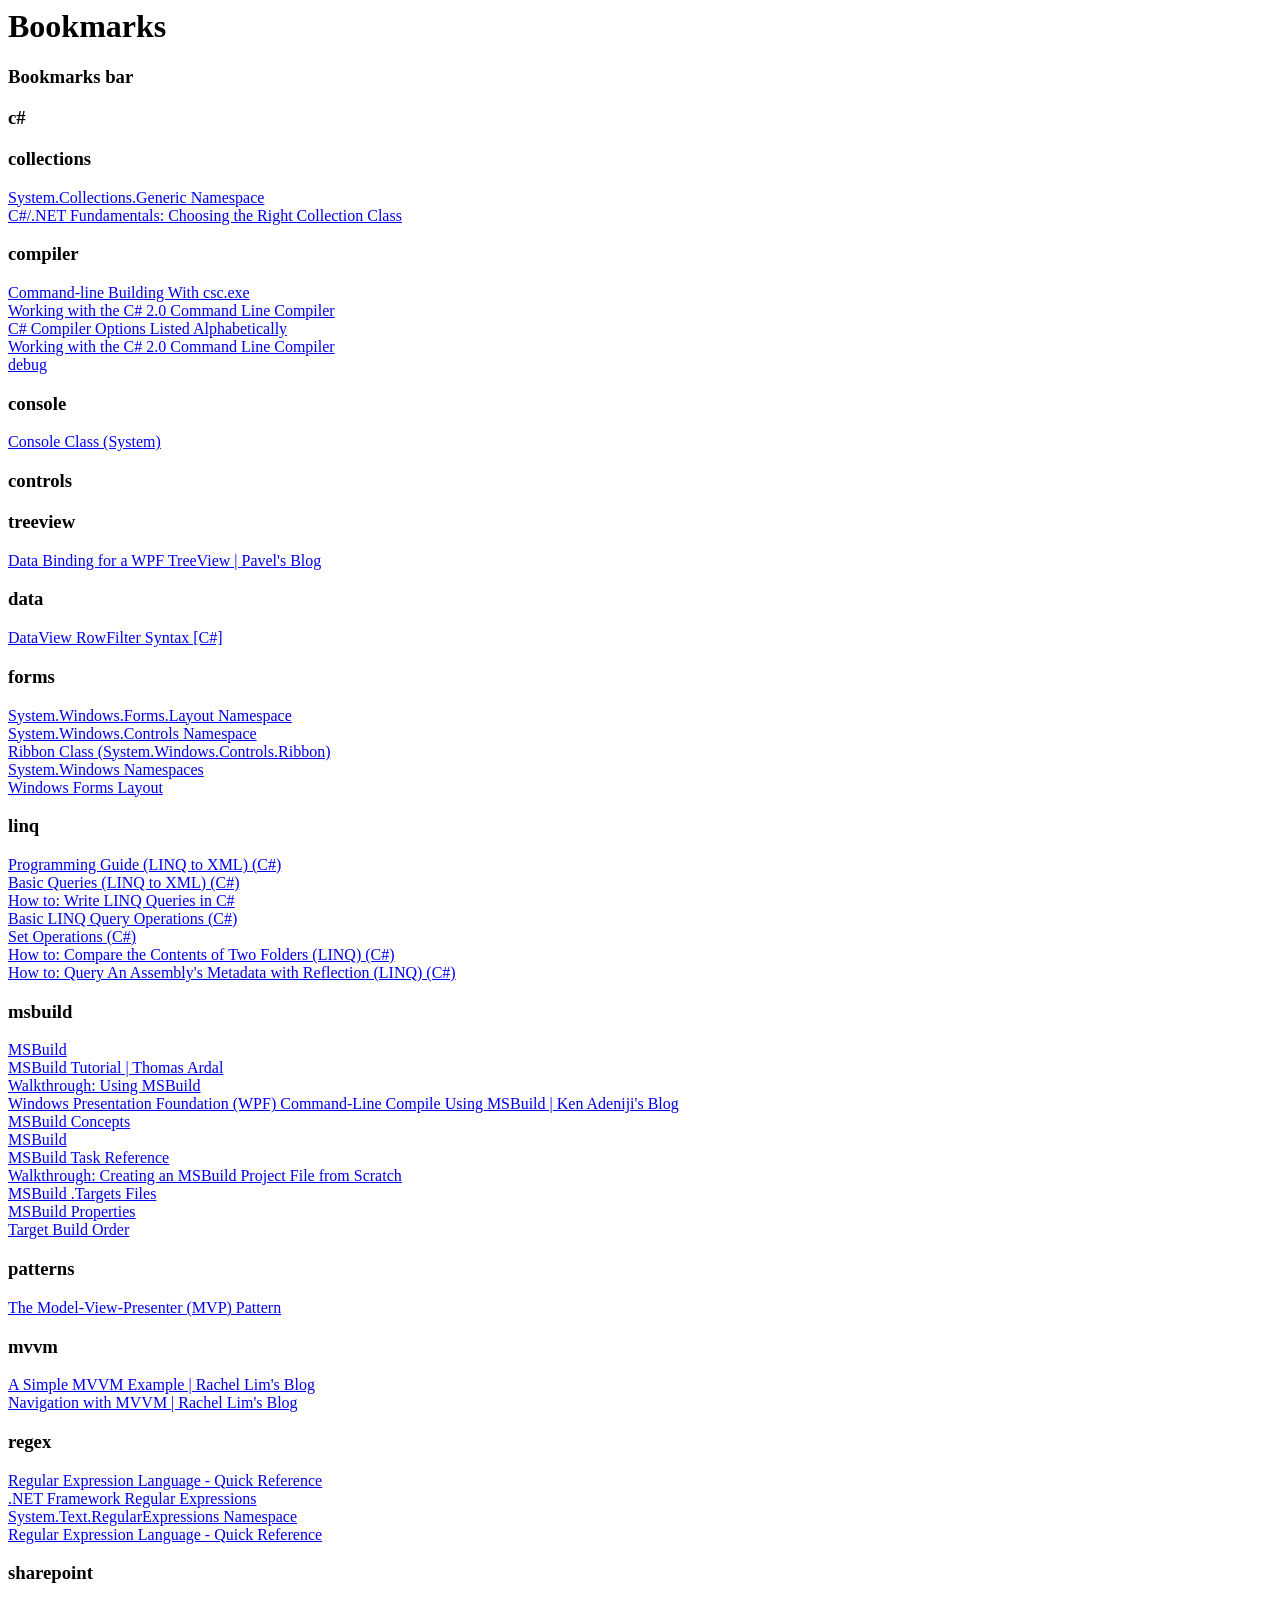
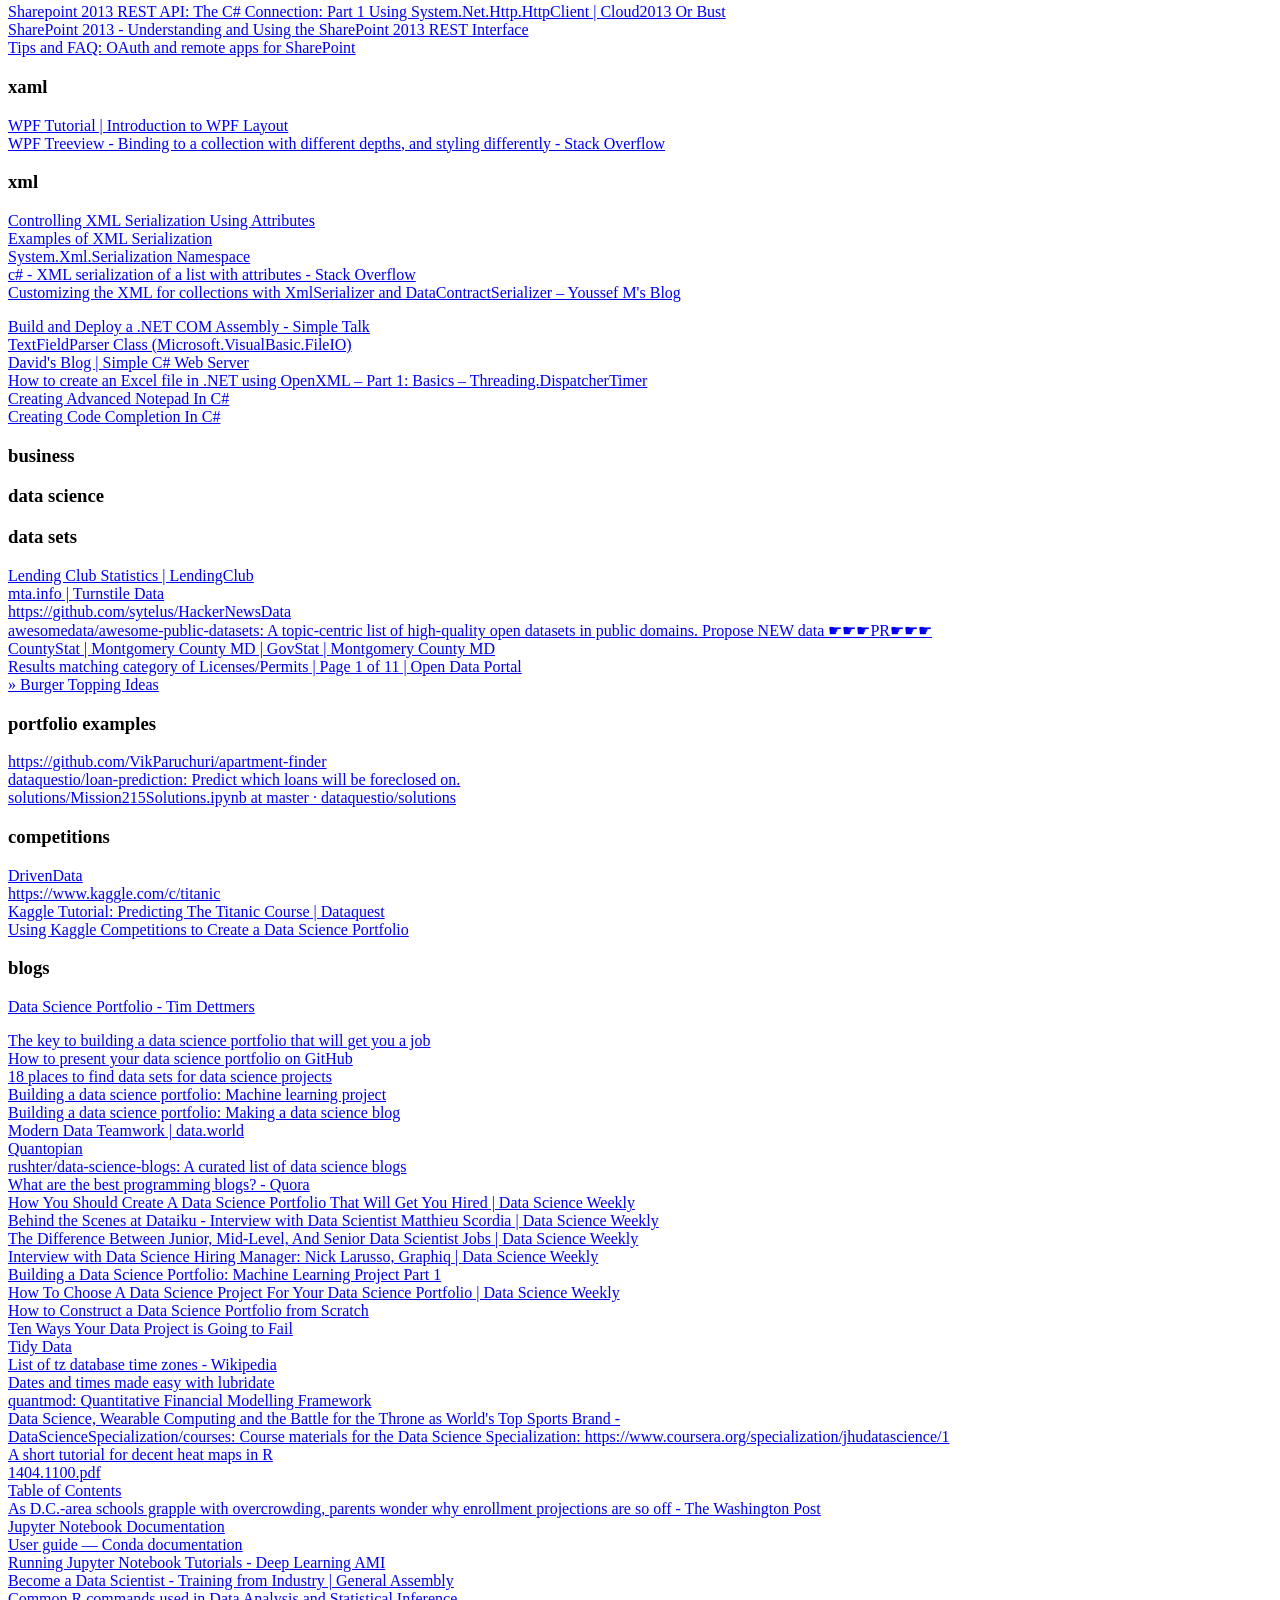
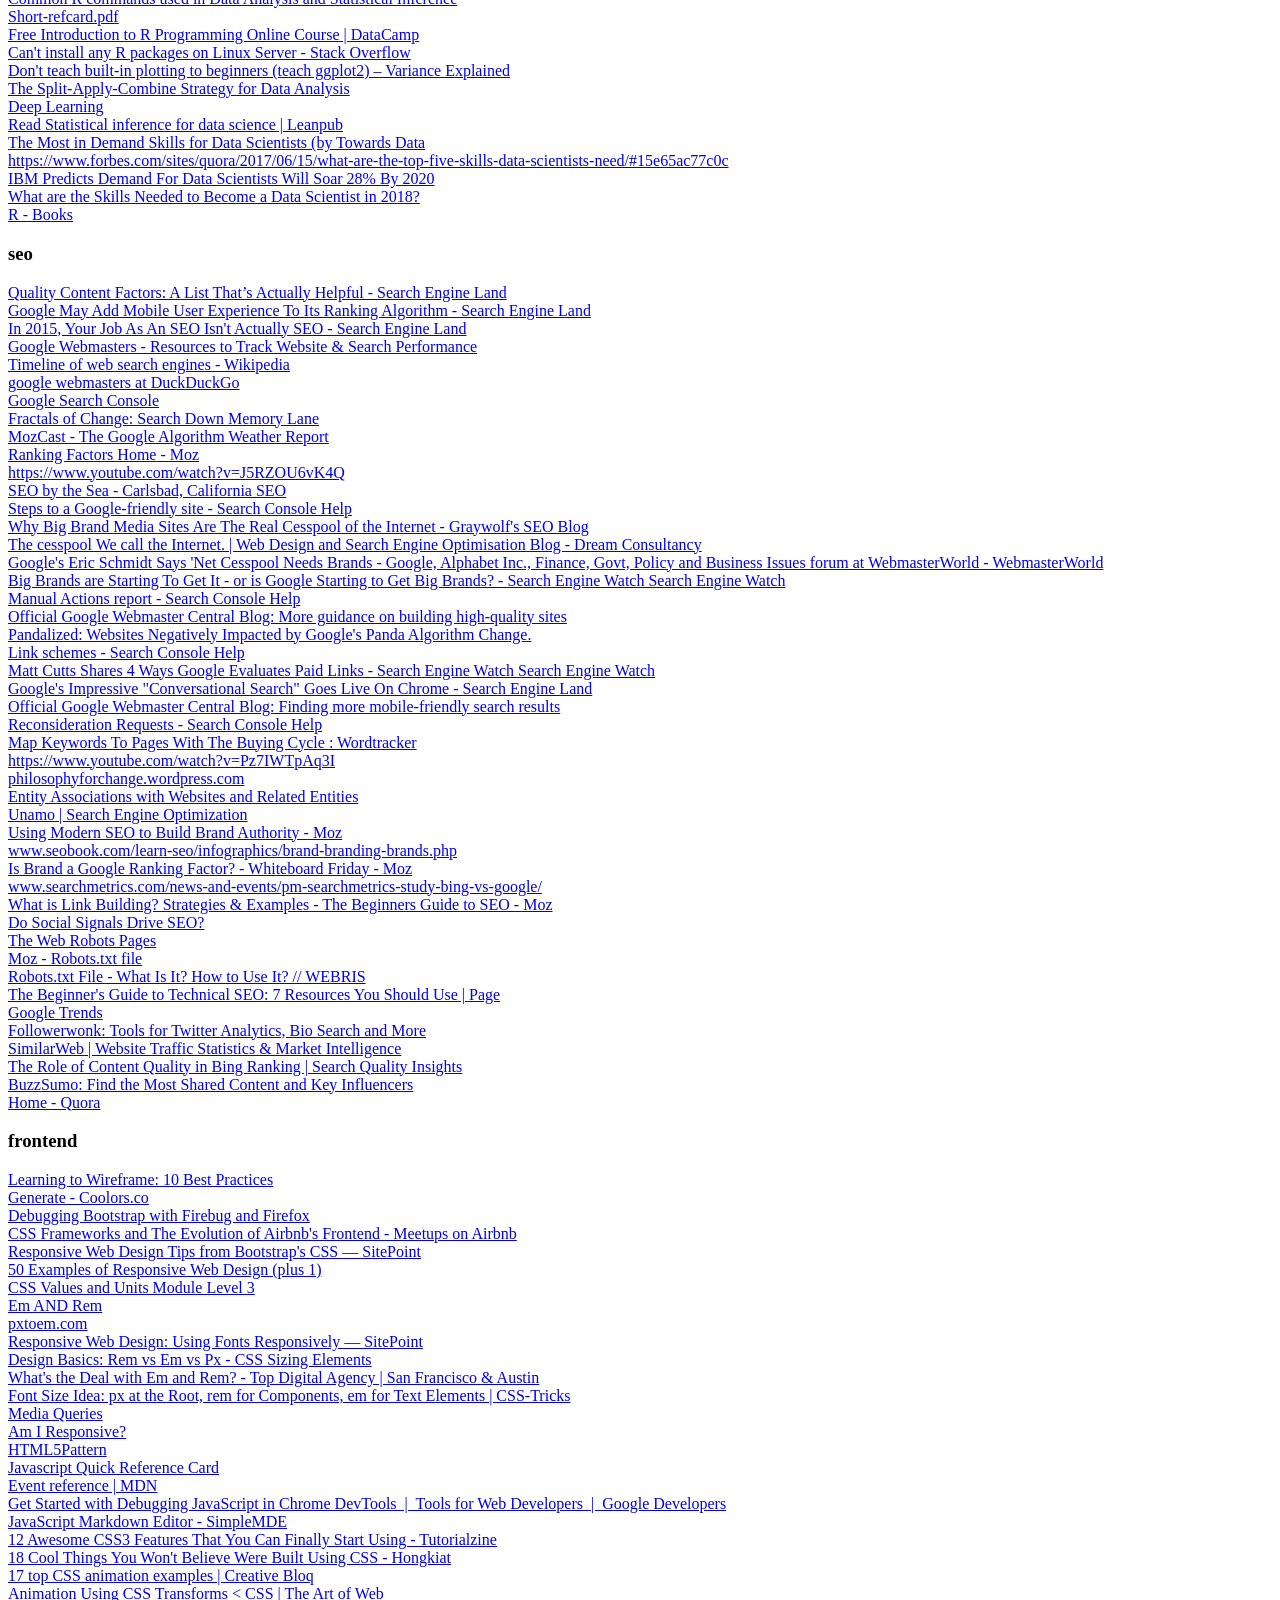
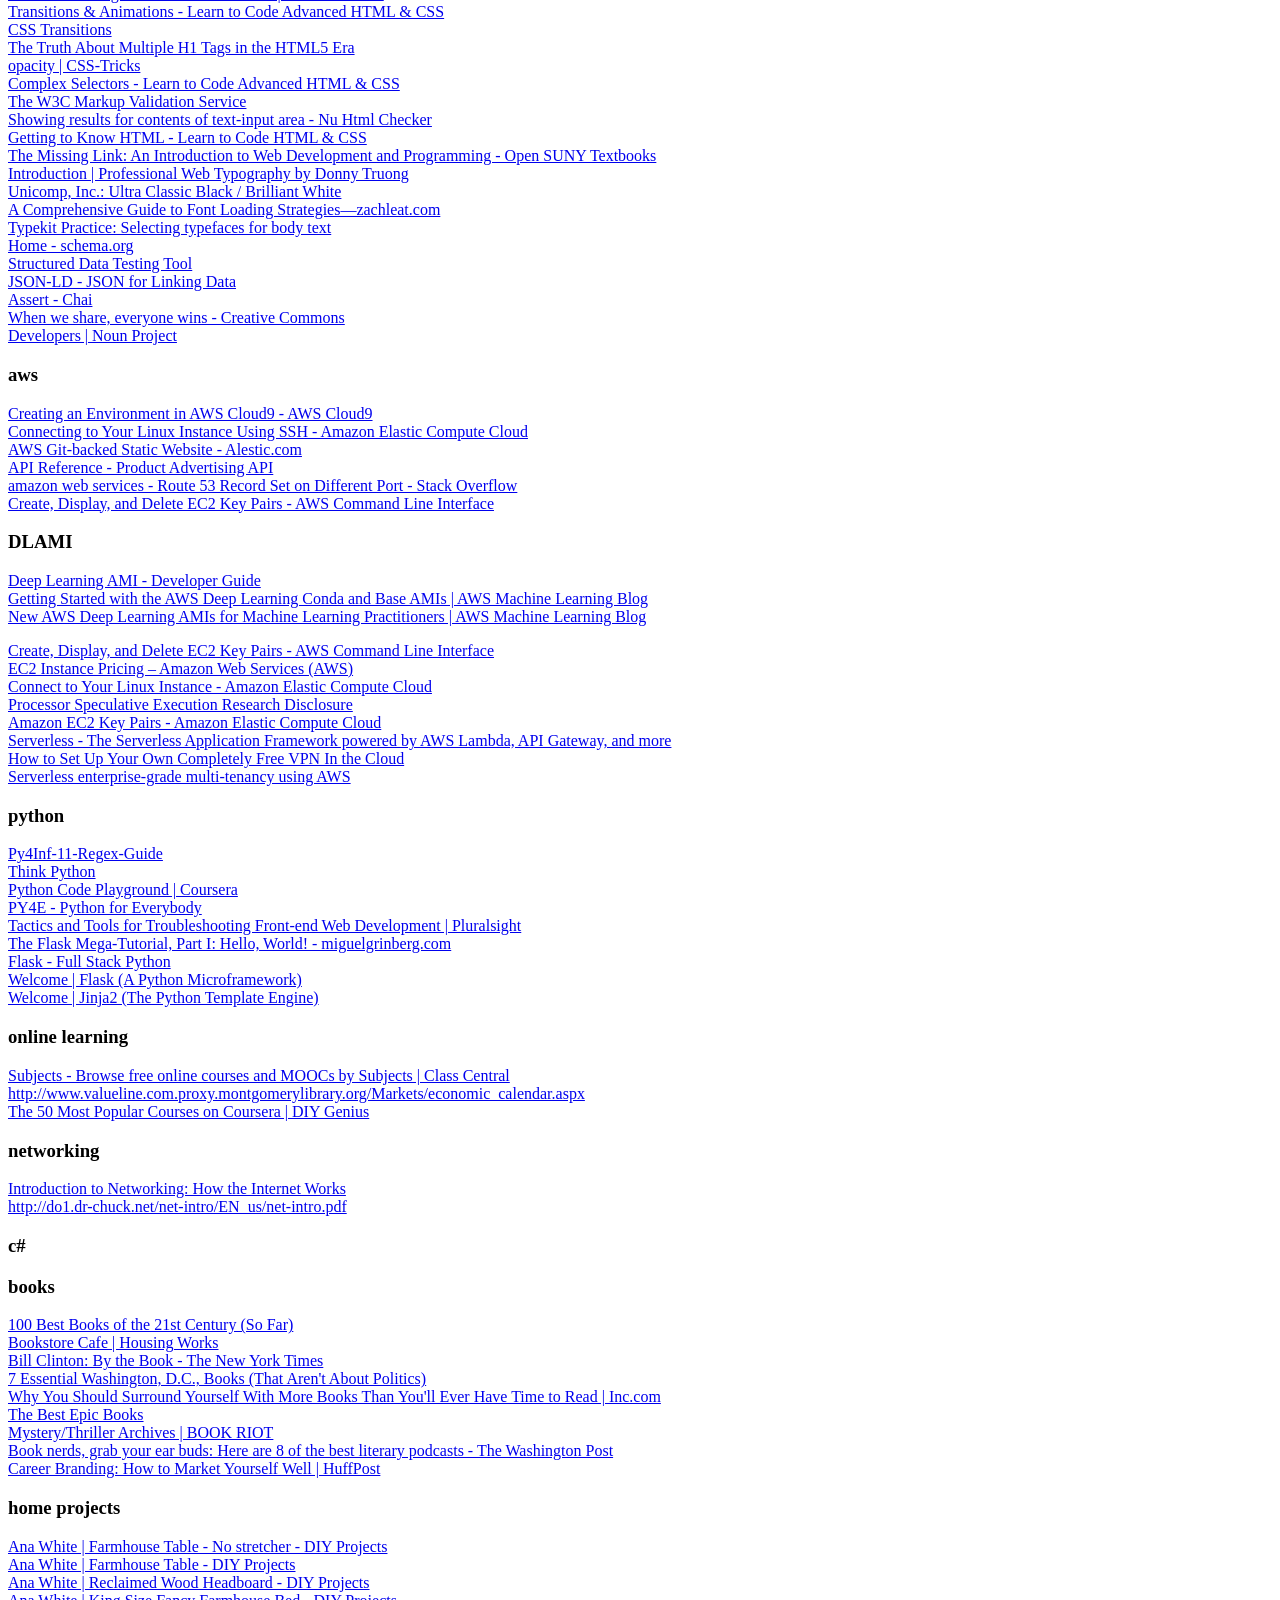
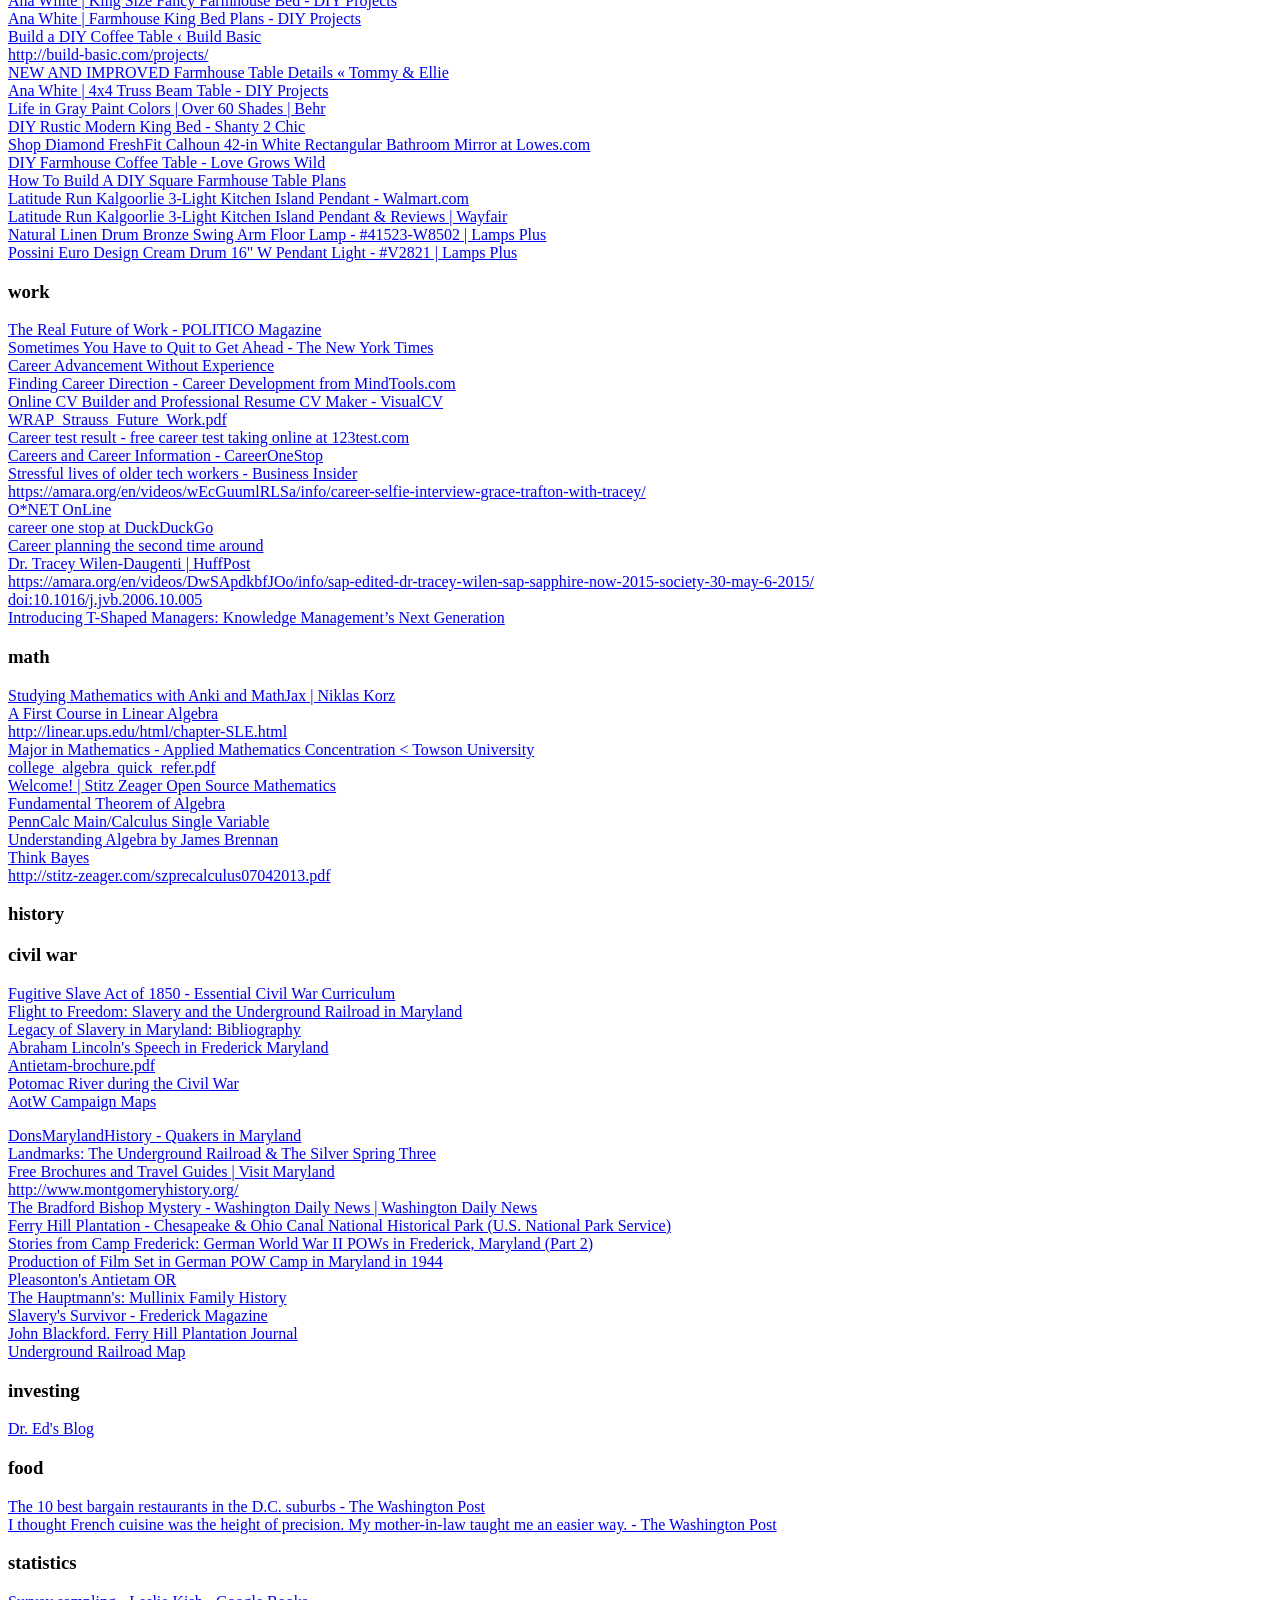
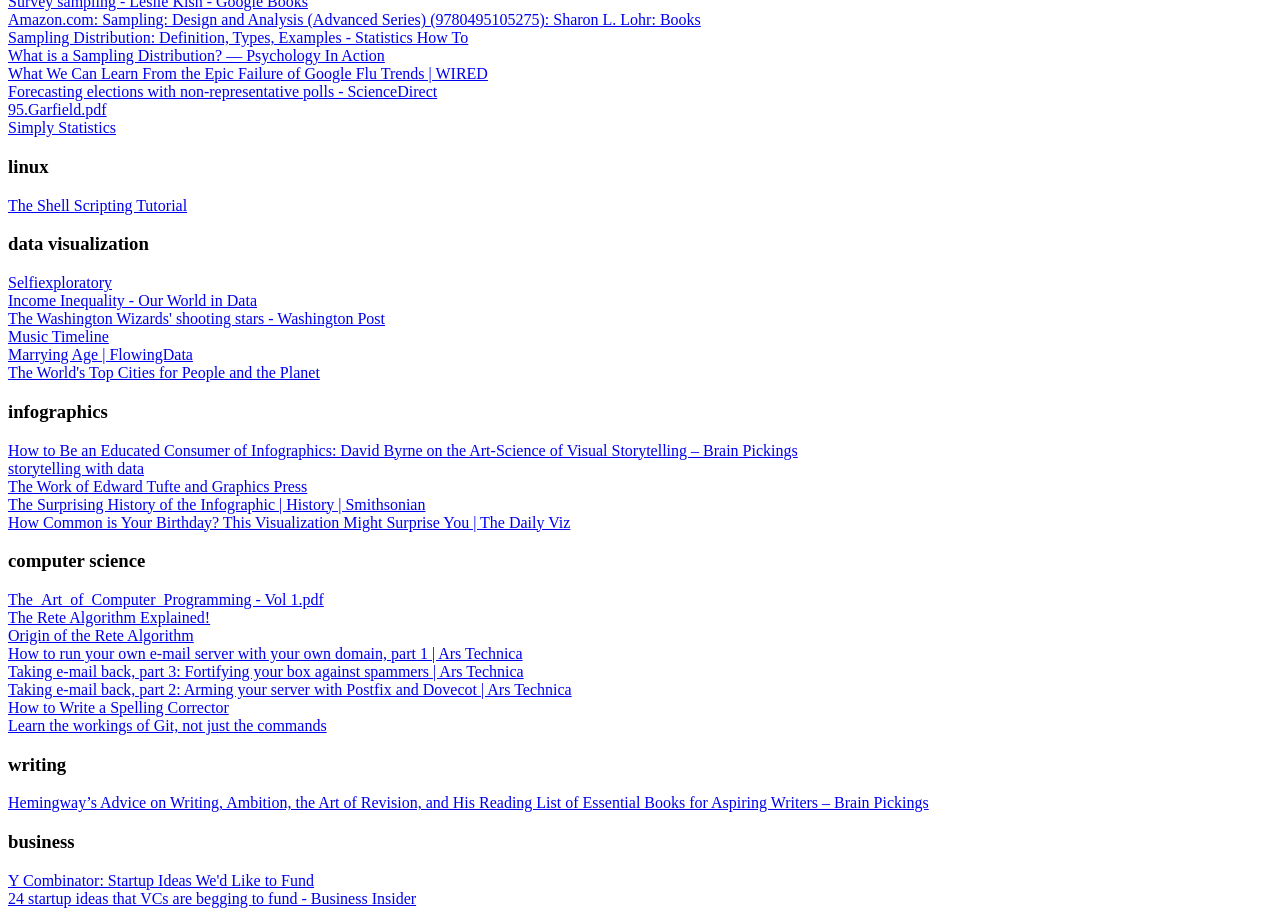
==== bookmarks.html @ ac204726 "Create bookmarks.html" ====
<!DOCTYPE NETSCAPE-Bookmark-file-1>
<!-- This is an automatically generated file.
     It will be read and overwritten.
     DO NOT EDIT! -->
<META HTTP-EQUIV="Content-Type" CONTENT="text/html; charset=UTF-8">
<TITLE>Bookmarks</TITLE>
<H1>Bookmarks</H1>
<DL><p>
    <DT><H3 ADD_DATE="1474304057" LAST_MODIFIED="1547067367" PERSONAL_TOOLBAR_FOLDER="true">Bookmarks bar</H3>
    <DL><p>
    </DL><p>
    <DT><H3 ADD_DATE="1475527784" LAST_MODIFIED="1547067331">c#</H3>
    <DL><p>
        <DT><H3 ADD_DATE="1476366275" LAST_MODIFIED="1483992564">collections</H3>
        <DL><p>
            <DT><A HREF="https://msdn.microsoft.com/en-us/library/system.collections.generic(v=vs.110).aspx" ADD_DATE="1475528697" ICON="[data-uri]">System.Collections.Generic Namespace</A>
            <DT><A HREF="http://geekswithblogs.net/BlackRabbitCoder/archive/2011/06/16/c.net-fundamentals-choosing-the-right-collection-class.aspx" ADD_DATE="1480954314" ICON="[data-uri]">C#/.NET Fundamentals: Choosing the Right Collection Class</A>
        </DL><p>
        <DT><H3 ADD_DATE="1476366148" LAST_MODIFIED="1483465486">compiler</H3>
        <DL><p>
            <DT><A HREF="https://msdn.microsoft.com/en-us/library/78f4aasd.aspx" ADD_DATE="1475591416" ICON="[data-uri]">Command-line Building With csc.exe</A>
            <DT><A HREF="https://msdn.microsoft.com/en-us/library/ms379563(v=vs.80).aspx#csharpcompiler_topic2" ADD_DATE="1475591396" ICON="[data-uri]">Working with the C# 2.0 Command Line Compiler</A>
            <DT><A HREF="https://msdn.microsoft.com/en-us/library/6ds95cz0.aspx" ADD_DATE="1475527820" ICON="[data-uri]">C# Compiler Options Listed Alphabetically</A>
            <DT><A HREF="https://msdn.microsoft.com/en-us/library/ms379563(v=vs.80).aspx#csharpcompiler_topic8" ADD_DATE="1474911848" ICON="[data-uri]">Working with the C# 2.0 Command Line Compiler</A>
            <DT><A HREF="https://msdn.microsoft.com/en-us/library/bb629394.aspx" ADD_DATE="1481211989" ICON="[data-uri]">debug</A>
        </DL><p>
        <DT><H3 ADD_DATE="1476366154" LAST_MODIFIED="1476366206">console</H3>
        <DL><p>
            <DT><A HREF="https://msdn.microsoft.com/en-us/library/system.console(v=vs.110).aspx" ADD_DATE="1475527770" ICON="[data-uri]">Console Class (System)</A>
        </DL><p>
        <DT><H3 ADD_DATE="1481727422" LAST_MODIFIED="1481727422">controls</H3>
        <DL><p>
            <DT><H3 ADD_DATE="1481727422" LAST_MODIFIED="1481727422">treeview</H3>
            <DL><p>
                <DT><A HREF="http://blogs.microsoft.co.il/pavely/2014/07/12/data-binding-for-a-wpf-treeview/" ADD_DATE="1481727404" ICON="[data-uri]">Data Binding for a WPF TreeView | Pavel&#39;s Blog</A>
            </DL><p>
        </DL><p>
        <DT><H3 ADD_DATE="1476366294" LAST_MODIFIED="1476388989">data</H3>
        <DL><p>
            <DT><A HREF="http://www.csharp-examples.net/dataview-rowfilter/" ADD_DATE="1474305623">DataView RowFilter Syntax [C#]</A>
        </DL><p>
        <DT><H3 ADD_DATE="1476968696" LAST_MODIFIED="1476977322">forms</H3>
        <DL><p>
            <DT><A HREF="https://msdn.microsoft.com/en-us/library/system.windows.forms.layout(v=vs.110).aspx" ADD_DATE="1476968681" ICON="[data-uri]">System.Windows.Forms.Layout Namespace</A>
            <DT><A HREF="https://msdn.microsoft.com/en-us/library/system.windows.controls(v=vs.110).aspx" ADD_DATE="1476968704" ICON="[data-uri]">System.Windows.Controls Namespace</A>
            <DT><A HREF="https://msdn.microsoft.com/en-us/library/system.windows.controls.ribbon.ribbon(v=vs.110).aspx" ADD_DATE="1476968708" ICON="[data-uri]">Ribbon Class (System.Windows.Controls.Ribbon)</A>
            <DT><A HREF="https://msdn.microsoft.com/en-us/library/mt468159(v=vs.110).aspx" ADD_DATE="1476968716" ICON="[data-uri]">System.Windows Namespaces</A>
            <DT><A HREF="https://msdn.microsoft.com/en-us/library/ms951306.aspx" ADD_DATE="1476977322" ICON="[data-uri]">Windows Forms Layout</A>
        </DL><p>
        <DT><H3 ADD_DATE="1476366233" LAST_MODIFIED="1485382018">linq</H3>
        <DL><p>
            <DT><A HREF="https://msdn.microsoft.com/en-us/library/mt693069.aspx" ADD_DATE="1474384373" ICON="[data-uri]">Programming Guide (LINQ to XML) (C#)</A>
            <DT><A HREF="https://msdn.microsoft.com/en-us/library/mt693116.aspx" ADD_DATE="1475591370" ICON="[data-uri]">Basic Queries (LINQ to XML) (C#)</A>
            <DT><A HREF="https://msdn.microsoft.com/en-us/library/bb397678.aspx" ADD_DATE="1477847675" ICON="[data-uri]">How to: Write LINQ Queries in C#</A>
            <DT><A HREF="https://msdn.microsoft.com/en-us/library/bb397927.aspx" ADD_DATE="1477848182" ICON="[data-uri]">Basic LINQ Query Operations (C#)</A>
            <DT><A HREF="https://msdn.microsoft.com/en-us/library/mt693100.aspx" ADD_DATE="1484076385" ICON="[data-uri]">Set Operations (C#)</A>
            <DT><A HREF="https://msdn.microsoft.com/en-us/library/mt693036.aspx" ADD_DATE="1484147955" ICON="[data-uri]">How to: Compare the Contents of Two Folders (LINQ) (C#)</A>
            <DT><A HREF="https://msdn.microsoft.com/en-us/library/mt693079.aspx" ADD_DATE="1484147959" ICON="[data-uri]">How to: Query An Assembly&#39;s Metadata with Reflection (LINQ) (C#)</A>
        </DL><p>
        <DT><H3 ADD_DATE="1477329658" LAST_MODIFIED="1477496118">msbuild</H3>
        <DL><p>
            <DT><A HREF="https://msdn.microsoft.com/en-us/library/wea2sca5(VS.80).aspx" ADD_DATE="1477329644" ICON="[data-uri]">MSBuild</A>
            <DT><A HREF="http://thomasardal.com/msbuild-tutorial/" ADD_DATE="1477329295" ICON="[data-uri]">MSBuild Tutorial | Thomas Ardal</A>
            <DT><A HREF="https://msdn.microsoft.com/en-us/library/dd393573.aspx" ADD_DATE="1477329812" ICON="[data-uri]">Walkthrough: Using MSBuild</A>
            <DT><A HREF="https://kenadeniji.wordpress.com/2012/08/16/windows-presentation-foundation-wpf-command-line-compile-using-msbuild/" ADD_DATE="1477403307" ICON="[data-uri]">Windows Presentation Foundation (WPF) Command-Line Compile Using MSBuild | Ken Adeniji&#39;s Blog</A>
            <DT><A HREF="https://msdn.microsoft.com/en-us/library/dd637714.aspx" ADD_DATE="1477404820" ICON="[data-uri]">MSBuild Concepts</A>
            <DT><A HREF="https://msdn.microsoft.com/en-us/library/dd393574.aspx" ADD_DATE="1477405046" ICON="[data-uri]">MSBuild</A>
            <DT><A HREF="https://msdn.microsoft.com/en-us/library/7z253716.aspx" ADD_DATE="1477406850" ICON="[data-uri]">MSBuild Task Reference</A>
            <DT><A HREF="https://msdn.microsoft.com/en-us/library/dd576348.aspx" ADD_DATE="1477406886" ICON="[data-uri]">Walkthrough: Creating an MSBuild Project File from Scratch</A>
            <DT><A HREF="https://msdn.microsoft.com/en-us/library/ms164312.aspx" ADD_DATE="1477408744" ICON="[data-uri]">MSBuild .Targets Files</A>
            <DT><A HREF="https://msdn.microsoft.com/en-us/library/ms171458.aspx" ADD_DATE="1477412836" ICON="[data-uri]">MSBuild Properties</A>
            <DT><A HREF="https://msdn.microsoft.com/en-us/library/ee216359.aspx" ADD_DATE="1477415985" ICON="[data-uri]">Target Build Order</A>
        </DL><p>
        <DT><H3 ADD_DATE="1476366163" LAST_MODIFIED="1476366197">patterns</H3>
        <DL><p>
            <DT><A HREF="https://msdn.microsoft.com/en-us/library/ff649571.aspx" ADD_DATE="1475591388" ICON="[data-uri]">The Model-View-Presenter (MVP) Pattern</A>
            <DT><H3 ADD_DATE="1483994764" LAST_MODIFIED="1484076385">mvvm</H3>
            <DL><p>
                <DT><A HREF="https://rachel53461.wordpress.com/2011/05/08/simplemvvmexample/" ADD_DATE="1483994750" ICON="[data-uri]">A Simple MVVM Example | Rachel Lim&#39;s Blog</A>
                <DT><A HREF="https://rachel53461.wordpress.com/2011/12/18/navigation-with-mvvm-2/" ADD_DATE="1483994766" ICON="[data-uri]">Navigation with MVVM | Rachel Lim&#39;s Blog</A>
            </DL><p>
        </DL><p>
        <DT><H3 ADD_DATE="1476881721" LAST_MODIFIED="1476898197">regex</H3>
        <DL><p>
            <DT><A HREF="https://msdn.microsoft.com/en-us/library/az24scfc(v=vs.110).aspx" ADD_DATE="1476881698" ICON="[data-uri]">Regular Expression Language - Quick Reference</A>
            <DT><A HREF="https://msdn.microsoft.com/en-us/library/hs600312(v=vs.110).aspx" ADD_DATE="1476881726" ICON="[data-uri]">.NET Framework Regular Expressions</A>
            <DT><A HREF="https://msdn.microsoft.com/en-us/library/system.text.regularexpressions(v=vs.110).aspx" ADD_DATE="1476881730" ICON="[data-uri]">System.Text.RegularExpressions Namespace</A>
            <DT><A HREF="https://msdn.microsoft.com/en-us/library/az24scfc(v=vs.110).aspx#backreference_constructs" ADD_DATE="1476892734" ICON="[data-uri]">Regular Expression Language - Quick Reference</A>
        </DL><p>
        <DT><H3 ADD_DATE="1476366168" LAST_MODIFIED="1476366219">sharepoint</H3>
        <DL><p>
            <DT><A HREF="https://dlr2008.wordpress.com/2013/10/31/sharepoint-2013-rest-api-the-c-connection-part-1-using-system-net-http-httpclient/" ADD_DATE="1474923992" ICON="[data-uri]">Sharepoint 2013 REST API: The C# Connection: Part 1 Using System.Net.Http.HttpClient | Cloud2013 Or Bust</A>
            <DT><A HREF="https://msdn.microsoft.com/en-us/magazine/dn198245.aspx" ADD_DATE="1474922450" ICON="[data-uri]">SharePoint 2013 - Understanding and Using the SharePoint 2013 REST Interface</A>
            <DT><A HREF="https://msdn.microsoft.com/en-us/library/fp179932(v=office.15)#Tokens" ADD_DATE="1474922321" ICON="[data-uri]">Tips and FAQ: OAuth and remote apps for SharePoint</A>
        </DL><p>
        <DT><H3 ADD_DATE="1477496129" LAST_MODIFIED="1483994750">xaml</H3>
        <DL><p>
            <DT><A HREF="http://wpftutorial.net/LayoutProperties.html" ADD_DATE="1477496118" ICON="[data-uri]">WPF Tutorial | Introduction to WPF Layout</A>
            <DT><A HREF="http://stackoverflow.com/questions/3971302/wpf-treeview-binding-to-a-collection-with-different-depths-and-styling-differ" ADD_DATE="1483992564" ICON="[data-uri]">WPF Treeview - Binding to a collection with different depths, and styling differently - Stack Overflow</A>
        </DL><p>
        <DT><H3 ADD_DATE="1476366240" LAST_MODIFIED="1480954314">xml</H3>
        <DL><p>
            <DT><A HREF="https://msdn.microsoft.com/en-us/library/2baksw0z(v=vs.110).aspx" ADD_DATE="1475591517" ICON="[data-uri]">Controlling XML Serialization Using Attributes</A>
            <DT><A HREF="https://msdn.microsoft.com/en-us/library/58a18dwa(v=vs.110).aspx" ADD_DATE="1475528794" ICON="[data-uri]">Examples of XML Serialization</A>
            <DT><A HREF="https://msdn.microsoft.com/en-us/library/system.xml.serialization(v=vs.110).aspx" ADD_DATE="1475591474" ICON="[data-uri]">System.Xml.Serialization Namespace</A>
            <DT><A HREF="http://stackoverflow.com/questions/13811991/xml-serialization-of-a-list-with-attributes" ADD_DATE="1480427797" ICON="[data-uri]">c# - XML serialization of a list with attributes - Stack Overflow</A>
            <DT><A HREF="https://blogs.msdn.microsoft.com/youssefm/2009/06/12/customizing-the-xml-for-collections-with-xmlserializer-and-datacontractserializer/" ADD_DATE="1480611708" ICON="[data-uri]">Customizing the XML for collections with XmlSerializer and DataContractSerializer – Youssef M&#39;s Blog</A>
        </DL><p>
        <DT><A HREF="https://www.simple-talk.com/dotnet/visual-studio/build-and-deploy-a-net-com-assembly/" ADD_DATE="1476388989" ICON="[data-uri]">Build and Deploy a .NET COM Assembly - Simple Talk</A>
        <DT><A HREF="https://msdn.microsoft.com/en-us/library/microsoft.visualbasic.fileio.textfieldparser(v=vs.110).aspx" ADD_DATE="1476898197" ICON="[data-uri]">TextFieldParser Class (Microsoft.VisualBasic.FileIO)</A>
        <DT><A HREF="https://www.codehosting.net/blog/BlogEngine/post/Simple-C-Web-Server" ADD_DATE="1543520691" ICON="[data-uri]">David&#39;s Blog | Simple C# Web Server</A>
        <DT><A HREF="http://www.dispatchertimer.com/tutorial/how-to-create-an-excel-file-in-net-using-openxml-part-1-basics/" ADD_DATE="1543270187">How to create an Excel file in .NET using OpenXML – Part 1: Basics – Threading.DispatcherTimer</A>
        <DT><A HREF="https://www.c-sharpcorner.com/article/creating-advanced-notepad-in-C-Sharp2/" ADD_DATE="1521143777" ICON="[data-uri]">Creating Advanced Notepad In C#</A>
        <DT><A HREF="https://www.c-sharpcorner.com/UploadFile/f5a10c/creating-code-completion-in-C-Sharp/" ADD_DATE="1521143780" ICON="[data-uri]">Creating Code Completion In C#</A>
        <DT><H3 ADD_DATE="1547067331" LAST_MODIFIED="1547067331">business</H3>
        <DL><p>
        </DL><p>
    </DL><p>
    <DT><H3 ADD_DATE="1533223611" LAST_MODIFIED="1547067225">data science</H3>
    <DL><p>
        <DT><H3 ADD_DATE="1533223630" LAST_MODIFIED="1533331449">data sets</H3>
        <DL><p>
            <DT><A HREF="https://www.lendingclub.com/info/download-data.action" ADD_DATE="1533223617" ICON="[data-uri]">Lending Club Statistics | LendingClub</A>
            <DT><A HREF="http://web.mta.info/developers/turnstile.html" ADD_DATE="1533223864" ICON="[data-uri]">mta.info | Turnstile Data</A>
            <DT><A HREF="https://github.com/sytelus/HackerNewsData" ADD_DATE="1533224617" ICON="[data-uri]">https://github.com/sytelus/HackerNewsData</A>
            <DT><A HREF="https://github.com/awesomedata/awesome-public-datasets" ADD_DATE="1533228301" ICON="[data-uri]">awesomedata/awesome-public-datasets: A topic-centric list of high-quality open datasets in public domains. Propose NEW data ☛☛☛PR☛☛☛</A>
            <DT><A HREF="https://reports.data.montgomerycountymd.gov/countystat" ADD_DATE="1533229967" ICON="[data-uri]">CountyStat | Montgomery County MD | GovStat | Montgomery County MD</A>
            <DT><A HREF="https://data.montgomerycountymd.gov/browse?category=Licenses/Permits" ADD_DATE="1533229972" ICON="[data-uri]">Results matching category of Licenses/Permits | Page 1 of 11 | Open Data Portal</A>
            <DT><A HREF="http://www.cheese-burger.net/toppings/toppings-list.html" ADD_DATE="1533331449">» Burger Topping Ideas</A>
        </DL><p>
        <DT><H3 ADD_DATE="1533223797" LAST_MODIFIED="1533223864">portfolio examples</H3>
        <DL><p>
            <DT><A HREF="https://github.com/VikParuchuri/apartment-finder" ADD_DATE="1533223779" ICON="[data-uri]">https://github.com/VikParuchuri/apartment-finder</A>
            <DT><A HREF="https://github.com/dataquestio/loan-prediction" ADD_DATE="1533223807" ICON="[data-uri]">dataquestio/loan-prediction: Predict which loans will be foreclosed on.</A>
            <DT><A HREF="https://github.com/dataquestio/solutions/blob/master/Mission215Solutions.ipynb" ADD_DATE="1533223853" ICON="[data-uri]">solutions/Mission215Solutions.ipynb at master · dataquestio/solutions</A>
        </DL><p>
        <DT><H3 ADD_DATE="1533224647" LAST_MODIFIED="1533225482">competitions</H3>
        <DL><p>
            <DT><A HREF="https://www.drivendata.org/" ADD_DATE="1533224637" ICON="[data-uri]">DrivenData</A>
            <DT><A HREF="https://www.kaggle.com/c/titanic" ADD_DATE="1533224651" ICON="[data-uri]">https://www.kaggle.com/c/titanic</A>
            <DT><A HREF="https://www.dataquest.io/course/kaggle-fundamentals" ADD_DATE="1533224656">Kaggle Tutorial: Predicting The Titanic Course | Dataquest</A>
            <DT><A HREF="https://blog.datasciencedojo.com/data-science-portfolio/" ADD_DATE="1533225414" ICON="[data-uri]">Using Kaggle Competitions to Create a Data Science Portfolio</A>
        </DL><p>
        <DT><H3 ADD_DATE="1533224681" LAST_MODIFIED="1533224706">blogs</H3>
        <DL><p>
            <DT><A HREF="http://timdettmers.com/data-science-portfolio/" ADD_DATE="1533224673" ICON="[data-uri]">Data Science Portfolio - Tim Dettmers</A>
        </DL><p>
        <DT><A HREF="https://www.dataquest.io/blog/build-a-data-science-portfolio/" ADD_DATE="1533223592" ICON="[data-uri]">The key to building a data science portfolio that will get you a job</A>
        <DT><A HREF="https://www.dataquest.io/blog/how-to-share-data-science-portfolio/" ADD_DATE="1533223634" ICON="[data-uri]">How to present your data science portfolio on GitHub</A>
        <DT><A HREF="https://www.dataquest.io/blog/free-datasets-for-projects/" ADD_DATE="1533223905" ICON="[data-uri]">18 places to find data sets for data science projects</A>
        <DT><A HREF="https://www.dataquest.io/blog/data-science-portfolio-machine-learning/" ADD_DATE="1533224331" ICON="[data-uri]">Building a data science portfolio: Machine learning project</A>
        <DT><A HREF="https://www.dataquest.io/blog/how-to-setup-a-data-science-blog/" ADD_DATE="1533224344" ICON="[data-uri]">Building a data science portfolio: Making a data science blog</A>
        <DT><A HREF="https://data.world/" ADD_DATE="1533224295" ICON="[data-uri]">Modern Data Teamwork | data.world</A>
        <DT><A HREF="https://www.quantopian.com/" ADD_DATE="1533224310" ICON="[data-uri]">Quantopian</A>
        <DT><A HREF="https://github.com/rushter/data-science-blogs" ADD_DATE="1533224442" ICON="[data-uri]">rushter/data-science-blogs: A curated list of data science blogs</A>
        <DT><A HREF="https://www.quora.com/What-are-the-best-programming-blogs" ADD_DATE="1533224462" ICON="[data-uri]">What are the best programming blogs? - Quora</A>
        <DT><A HREF="https://www.datascienceweekly.org/articles/how-you-should-create-a-data-science-portfolio-that-will-get-you-hired" ADD_DATE="1533224706">How You Should Create A Data Science Portfolio That Will Get You Hired | Data Science Weekly</A>
        <DT><A HREF="https://www.datascienceweekly.org/articles/behind-the-scenes-at-dataiku-interview-with-data-scientist-matthieu-scordia" ADD_DATE="1533224959">Behind the Scenes at Dataiku - Interview with Data Scientist Matthieu Scordia | Data Science Weekly</A>
        <DT><A HREF="https://www.datascienceweekly.org/articles/the-difference-between-junior-mid-level-and-senior-data-scientist-jobs" ADD_DATE="1533225043">The Difference Between Junior, Mid-Level, And Senior Data Scientist Jobs | Data Science Weekly</A>
        <DT><A HREF="https://www.datascienceweekly.org/articles/interview-with-data-science-hiring-manager-nick-larusso-graphiq" ADD_DATE="1533225131">Interview with Data Science Hiring Manager: Nick Larusso, Graphiq | Data Science Weekly</A>
        <DT><A HREF="https://www.kdnuggets.com/2016/07/building-data-science-portfolio-machine-learning-project-part-1.html" ADD_DATE="1533225198" ICON="[data-uri]">Building a Data Science Portfolio: Machine Learning Project Part 1</A>
        <DT><A HREF="https://www.datascienceweekly.org/articles/how-to-choose-a-data-science-project-for-your-data-science-portfolio" ADD_DATE="1533225241">How To Choose A Data Science Project For Your Data Science Portfolio | Data Science Weekly</A>
        <DT><A HREF="https://medium.com/one-datum-at-a-time/how-to-construct-a-data-science-portfolio-from-scratch-de0b70e58bc1" ADD_DATE="1533225482" ICON="[data-uri]">How to Construct a Data Science Portfolio from Scratch</A>
        <DT><A HREF="https://www.martingoodson.com/ten-ways-your-data-project-is-going-to-fail/" ADD_DATE="1533589017" ICON="[data-uri]">Ten Ways Your Data Project is Going to Fail</A>
        <DT><A HREF="http://vita.had.co.nz/papers/tidy-data.pdf" ADD_DATE="1534188557">Tidy Data</A>
        <DT><A HREF="https://en.wikipedia.org/wiki/List_of_tz_database_time_zones" ADD_DATE="1534368316" ICON="[data-uri]">List of tz database time zones - Wikipedia</A>
        <DT><A HREF="http://vita.had.co.nz/papers/lubridate.pdf" ADD_DATE="1534368344">Dates and times made easy with lubridate</A>
        <DT><A HREF="http://www.quantmod.com/" ADD_DATE="1534434703">quantmod: Quantitative Financial Modelling Framework</A>
        <DT><A HREF="http://www.insideactivitytracking.com/data-science-activity-tracking-and-the-battle-for-the-worlds-top-sports-brand/" ADD_DATE="1534442578">Data Science, Wearable Computing and the Battle for the Throne as World&#39;s Top Sports Brand -</A>
        <DT><A HREF="https://github.com/DataScienceSpecialization/courses/" ADD_DATE="1534862841" ICON="[data-uri]">DataScienceSpecialization/courses: Course materials for the Data Science Specialization: https://www.coursera.org/specialization/jhudatascience/1</A>
        <DT><A HREF="http://sebastianraschka.com/Articles/heatmaps_in_r.html#clustering" ADD_DATE="1534974272" ICON="[data-uri]">A short tutorial for decent heat maps in R</A>
        <DT><A HREF="https://arxiv.org/pdf/1404.1100.pdf" ADD_DATE="1535055521" ICON="[data-uri]">1404.1100.pdf</A>
        <DT><A HREF="http://datasciencespecialization.github.io/" ADD_DATE="1536090706">Table of Contents</A>
        <DT><A HREF="https://www.washingtonpost.com/local/trafficandcommuting/as-school-systems-grapple-with-overcrowding-parents-wonder-why-enrollment-projections-are-so-off/2018/09/09/7f8abda4-95cd-11e8-810c-5fa705927d54_story.html?utm_term=.bf7072af3e0b" ADD_DATE="1536598653" ICON="[data-uri]">As D.C.-area schools grapple with overcrowding, parents wonder why enrollment projections are so off - The Washington Post</A>
        <DT><A HREF="https://media.readthedocs.org/pdf/jupyter-notebook/stable/jupyter-notebook.pdf" ADD_DATE="1546552639">Jupyter Notebook Documentation</A>
        <DT><A HREF="https://conda.io/docs/user-guide/index.html" ADD_DATE="1546552656">User guide — Conda documentation</A>
        <DT><A HREF="https://docs.aws.amazon.com/dlami/latest/devguide/tutorial-jupyter.html" ADD_DATE="1546632682" ICON="[data-uri]">Running Jupyter Notebook Tutorials - Deep Learning AMI</A>
        <DT><A HREF="https://generalassemb.ly/education/data-science-immersive?utm_source=CourseReport&utm_medium=Blog" ADD_DATE="1531404985" ICON="[data-uri]">Become a Data Scientist - Training from Industry | General Assembly</A>
        <DT><A HREF="https://d396qusza40orc.cloudfront.net/statistics/lab_resources/RCommands.html" ADD_DATE="1531414868">Common R commands used in Data Analysis and Statistical Inference</A>
        <DT><A HREF="https://cran.r-project.org/doc/contrib/Short-refcard.pdf" ADD_DATE="1531414871" ICON="[data-uri]">Short-refcard.pdf</A>
        <DT><A HREF="https://www.datacamp.com/courses/free-introduction-to-r" ADD_DATE="1531414875" ICON="[data-uri]">Free Introduction to R Programming Online Course | DataCamp</A>
        <DT><A HREF="https://stackoverflow.com/questions/48845922/cant-install-any-r-packages-on-linux-server#" ADD_DATE="1531774219" ICON="[data-uri]">Can&#39;t install any R packages on Linux Server - Stack Overflow</A>
        <DT><A HREF="http://varianceexplained.org/r/teach_ggplot2_to_beginners/" ADD_DATE="1532113200" ICON="[data-uri]">Don&#39;t teach built-in plotting to beginners (teach ggplot2) – Variance Explained</A>
        <DT><A HREF="http://vita.had.co.nz/papers/plyr.pdf" ADD_DATE="1532020276">The Split-Apply-Combine Strategy for Data Analysis</A>
        <DT><A HREF="http://www.deeplearningbook.org/" ADD_DATE="1532982654">Deep Learning</A>
        <DT><A HREF="https://leanpub.com/LittleInferenceBook/read#leanpub-auto-the-bernoulli-distribution" ADD_DATE="1537452750">Read Statistical inference for data science | Leanpub</A>
        <DT><A HREF="https://www.analisted.com/posts/the-most-in-demand-skills-for-data-scientists" ADD_DATE="1539375161" ICON="[data-uri]">The Most in Demand Skills for Data Scientists (by Towards Data</A>
        <DT><A HREF="https://www.forbes.com/sites/quora/2017/06/15/what-are-the-top-five-skills-data-scientists-need/#15e65ac77c0c" ADD_DATE="1539375166" ICON="[data-uri]">https://www.forbes.com/sites/quora/2017/06/15/what-are-the-top-five-skills-data-scientists-need/#15e65ac77c0c</A>
        <DT><A HREF="https://www.forbes.com/sites/louiscolumbus/2017/05/13/ibm-predicts-demand-for-data-scientists-will-soar-28-by-2020/#312662a07e3b" ADD_DATE="1539375171" ICON="[data-uri]">IBM Predicts Demand For Data Scientists Will Soar 28% By 2020</A>
        <DT><A HREF="https://towardsdatascience.com/what-are-the-skills-needed-to-become-a-data-scientist-in-2018-d037012f1db2" ADD_DATE="1539375175" ICON="[data-uri]">What are the Skills Needed to Become a Data Scientist in 2018?</A>
        <DT><A HREF="https://www.r-project.org/doc/bib/R-books.html" ADD_DATE="1530027312" ICON="[data-uri]">R - Books</A>
    </DL><p>
    <DT><H3 ADD_DATE="1546273074" LAST_MODIFIED="1547065115">seo</H3>
    <DL><p>
        <DT><A HREF="https://searchengineland.com/quality-content-factors-list-thats-actually-helpful-213796" ADD_DATE="1546273061" ICON="[data-uri]">Quality Content Factors: A List That’s Actually Helpful - Search Engine Land</A>
        <DT><A HREF="https://searchengineland.com/google-may-add-mobile-user-experience-ranking-algorithm-205382" ADD_DATE="1546273778" ICON="[data-uri]">Google May Add Mobile User Experience To Its Ranking Algorithm - Search Engine Land</A>
        <DT><A HREF="https://searchengineland.com/job-seo-2015-isnt-actually-seo-214150" ADD_DATE="1546273897" ICON="[data-uri]">In 2015, Your Job As An SEO Isn&#39;t Actually SEO - Search Engine Land</A>
        <DT><A HREF="https://www.google.com/webmasters/#?modal_active=none" ADD_DATE="1546277099" ICON="[data-uri]">Google Webmasters - Resources to Track Website &amp; Search Performance</A>
        <DT><A HREF="https://en.wikipedia.org/wiki/Timeline_of_web_search_engines" ADD_DATE="1546277203" ICON="[data-uri]">Timeline of web search engines - Wikipedia</A>
        <DT><A HREF="https://duckduckgo.com/?q=google+webmasters&ia=web" ADD_DATE="1546277406" ICON="[data-uri]">google webmasters at DuckDuckGo</A>
        <DT><A HREF="https://search.google.com/search-console/about" ADD_DATE="1546277419" ICON="[data-uri]">Google Search Console</A>
        <DT><A HREF="https://blog.tomevslin.com/2006/01/search_down_mem.html" ADD_DATE="1546277750" ICON="[data-uri]">Fractals of Change: Search Down Memory Lane</A>
        <DT><A HREF="https://moz.com/mozcast/" ADD_DATE="1546279226" ICON="[data-uri]">MozCast - The Google Algorithm Weather Report</A>
        <DT><A HREF="https://moz.com/search-ranking-factors" ADD_DATE="1546279340" ICON="[data-uri]">Ranking Factors Home - Moz</A>
        <DT><A HREF="https://www.youtube.com/watch?v=J5RZOU6vK4Q" ADD_DATE="1546279345">https://www.youtube.com/watch?v=J5RZOU6vK4Q</A>
        <DT><A HREF="http://www.seobythesea.com/" ADD_DATE="1546279747" ICON="[data-uri]">SEO by the Sea - Carlsbad, California SEO</A>
        <DT><A HREF="https://support.google.com/webmasters/answer/40349?hl=en" ADD_DATE="1546279973" ICON="[data-uri]">Steps to a Google-friendly site - Search Console Help</A>
        <DT><A HREF="https://graywolfseo.com/google/brand-news-cesspool/" ADD_DATE="1546280972" ICON="[data-uri]">Why Big Brand Media Sites Are The Real Cesspool of the Internet - Graywolf&#39;s SEO Blog</A>
        <DT><A HREF="http://navisafetech.com/web-blog/2008/10/10/the-cesspool-we-call-the-internet/index.html" ADD_DATE="1546280978">The cesspool We call the Internet. | Web Design and Search Engine Optimisation Blog - Dream Consultancy</A>
        <DT><A HREF="https://www.webmasterworld.com/goog/3762253.htm" ADD_DATE="1546280984" ICON="[data-uri]">Google&#39;s Eric Schmidt Says &#39;Net Cesspool Needs Brands - Google, Alphabet Inc., Finance, Govt, Policy and Business Issues forum at WebmasterWorld - WebmasterWorld</A>
        <DT><A HREF="https://searchenginewatch.com/sew/news/2065386/big-brands-starting-to-get-it-google-starting-get-big-brands" ADD_DATE="1546280988">Big Brands are Starting To Get It - or is Google Starting to Get Big Brands? - Search Engine Watch Search Engine Watch</A>
        <DT><A HREF="https://support.google.com/webmasters/answer/9044175?hl=en&visit_id=636818767562541155-1597094154&rd=2#thin-content" ADD_DATE="1546281545" ICON="[data-uri]">Manual Actions report - Search Console Help</A>
        <DT><A HREF="https://webmasters.googleblog.com/2011/05/more-guidance-on-building-high-quality.html" ADD_DATE="1546281577" ICON="[data-uri]">Official Google Webmaster Central Blog: More guidance on building high-quality sites</A>
        <DT><A HREF="http://www.pandalized.com/" ADD_DATE="1546281583">Pandalized: Websites Negatively Impacted by Google&#39;s Panda Algorithm Change.</A>
        <DT><A HREF="https://support.google.com/webmasters/answer/66356?hl=en" ADD_DATE="1546282150" ICON="[data-uri]">Link schemes - Search Console Help</A>
        <DT><A HREF="https://searchenginewatch.com/sew/news/2332787/matt-cutts-shares-4-ways-google-evaluates-paid-links" ADD_DATE="1546282155">Matt Cutts Shares 4 Ways Google Evaluates Paid Links - Search Engine Watch Search Engine Watch</A>
        <DT><A HREF="https://searchengineland.com/googles-impressive-conversational-search-goes-live-on-chrome-160445" ADD_DATE="1546282609" ICON="[data-uri]">Google&#39;s Impressive &quot;Conversational Search&quot; Goes Live On Chrome - Search Engine Land</A>
        <DT><A HREF="https://webmasters.googleblog.com/2015/02/finding-more-mobile-friendly-search.html" ADD_DATE="1546282614" ICON="[data-uri]">Official Google Webmaster Central Blog: Finding more mobile-friendly search results</A>
        <DT><A HREF="https://support.google.com/webmasters/answer/35843?hl=en" ADD_DATE="1546283100" ICON="[data-uri]">Reconsideration Requests - Search Console Help</A>
        <DT><A HREF="https://www.wordtracker.com/academy/keyword-research/guides/the-buying-cycle-and-mapping-keywords" ADD_DATE="1546284478" ICON="[data-uri]">Map Keywords To Pages With The Buying Cycle : Wordtracker</A>
        <DT><A HREF="https://www.youtube.com/watch?v=Pz7IWTpAq3I" ADD_DATE="1546284482">https://www.youtube.com/watch?v=Pz7IWTpAq3I</A>
        <DT><A HREF="https://philosophyforchange.wordpress.com/2014/03/11/meaning-is-use-wittgenstein-on-the-limits-of-language/" ADD_DATE="1546284486">philosophyforchange.wordpress.com</A>
        <DT><A HREF="http://www.seobythesea.com/2014/01/entity-associations-websites-related-entities/" ADD_DATE="1546284652" ICON="[data-uri]">Entity Associations with Websites and Related Entities</A>
        <DT><A HREF="https://unamo.com/en/search-engine-optimization" ADD_DATE="1546284657">Unamo | Search Engine Optimization</A>
        <DT><A HREF="https://moz.com/blog/using-modern-seo-to-build-brand-authority" ADD_DATE="1546284667" ICON="[data-uri]">Using Modern SEO to Build Brand Authority - Moz</A>
        <DT><A HREF="http://www.seobook.com/learn-seo/infographics/brand-branding-brands.php" ADD_DATE="1546284671" ICON="[data-uri]">www.seobook.com/learn-seo/infographics/brand-branding-brands.php</A>
        <DT><A HREF="https://moz.com/blog/is-brand-a-google-ranking-factor-whiteboard-friday" ADD_DATE="1546284674" ICON="[data-uri]">Is Brand a Google Ranking Factor? - Whiteboard Friday - Moz</A>
        <DT><A HREF="http://www.searchmetrics.com/news-and-events/pm-searchmetrics-study-bing-vs-google/" ADD_DATE="1546284678">www.searchmetrics.com/news-and-events/pm-searchmetrics-study-bing-vs-google/</A>
        <DT><A HREF="https://moz.com/beginners-guide-to-seo/growing-popularity-and-links" ADD_DATE="1546443344" ICON="[data-uri]">What is Link Building? Strategies &amp; Examples - The Beginners Guide to SEO - Moz</A>
        <DT><A HREF="https://www.convinceandconvert.com/digital-marketing/do-social-signals-drive-seo/" ADD_DATE="1546443900" ICON="[data-uri]">Do Social Signals Drive SEO?</A>
        <DT><A HREF="http://www.robotstxt.org/robotstxt.html" ADD_DATE="1546445300">The Web Robots Pages</A>
        <DT><A HREF="https://moz.com/learn/seo/robotstxt" ADD_DATE="1546445389" ICON="[data-uri]">Moz - Robots.txt file</A>
        <DT><A HREF="https://webris.org/robots-txt/" ADD_DATE="1546445400" ICON="[data-uri]">Robots.txt File - What Is It? How to Use It? // WEBRIS</A>
        <DT><A HREF="https://blog.hubspot.com/marketing/the-beginners-guide-to-technical-seo-7-resources-you-should-use" ADD_DATE="1546446731" ICON="[data-uri]">The Beginner&#39;s Guide to Technical SEO: 7 Resources You Should Use | Page</A>
        <DT><A HREF="https://trends.google.com/trends/?geo=US" ADD_DATE="1546452771">Google Trends</A>
        <DT><A HREF="https://followerwonk.com/" ADD_DATE="1546453117" ICON="[data-uri]">Followerwonk: Tools for Twitter Analytics, Bio Search and More</A>
        <DT><A HREF="https://www.similarweb.com/home" ADD_DATE="1546453120" ICON="[data-uri]">SimilarWeb | Website Traffic Statistics &amp; Market Intelligence</A>
        <DT><A HREF="https://blogs.bing.com/search-quality-insights/2014/12/08/the-role-of-content-quality-in-bing-ranking/" ADD_DATE="1547049246" ICON="[data-uri]">The Role of Content Quality in Bing Ranking | Search Quality Insights</A>
        <DT><A HREF="https://buzzsumo.com/" ADD_DATE="1547065110" ICON="[data-uri]">BuzzSumo: Find the Most Shared Content and Key Influencers</A>
        <DT><A HREF="https://www.quora.com/" ADD_DATE="1547065115" ICON="[data-uri]">Home - Quora</A>
    </DL><p>
    <DT><H3 ADD_DATE="1546462412" LAST_MODIFIED="1546464240">frontend</H3>
    <DL><p>
        <DT><A HREF="https://www.dtelepathy.com/blog/design/learning-to-wireframe-10-best-practices" ADD_DATE="1544813986" ICON="[data-uri]">Learning to Wireframe: 10 Best Practices</A>
        <DT><A HREF="https://coolors.co/app" ADD_DATE="1544803436">Generate - Coolors.co</A>
        <DT><A HREF="https://www.ostraining.com/blog/coding/bootstrap-firebug/" ADD_DATE="1543523843" ICON="[data-uri]">Debugging Bootstrap with Firebug and Firefox</A>
        <DT><A HREF="https://www.airbnb.com/meetups/x4ede5jr2-css-frameworks-and-the-evolution-of-airbnb-s-frontend" ADD_DATE="1543523840" ICON="[data-uri]">CSS Frameworks and The Evolution of Airbnb&#39;s Frontend - Meetups on Airbnb</A>
        <DT><A HREF="https://www.sitepoint.com/responsive-web-design-tips-bootstrap-css/" ADD_DATE="1543519108" ICON="[data-uri]">Responsive Web Design Tips from Bootstrap&#39;s CSS — SitePoint</A>
        <DT><A HREF="https://www.awwwards.com/50-examples-of-responsive-web-design.html" ADD_DATE="1543507952" ICON="[data-uri]">50 Examples of Responsive Web Design (plus 1)</A>
        <DT><A HREF="https://www.w3.org/TR/css3-values/#length-value" ADD_DATE="1543442408" ICON="[data-uri]">CSS Values and Units Module Level 3</A>
        <DT><A HREF="https://codepen.io/chriscoyier/pen/tvheK" ADD_DATE="1543442406" ICON="[data-uri]">Em AND Rem</A>
        <DT><A HREF="http://pxtoem.com/" ADD_DATE="1543442346">pxtoem.com</A>
        <DT><A HREF="https://www.sitepoint.com/understanding-responsive-web-design-how-to-manage-fonts/" ADD_DATE="1543441254" ICON="[data-uri]">Responsive Web Design: Using Fonts Responsively — SitePoint</A>
        <DT><A HREF="https://www.futurehosting.com/blog/web-design-basics-rem-vs-em-vs-px-sizing-elements-in-css/" ADD_DATE="1543441251" ICON="[data-uri]">Design Basics: Rem vs Em vs Px - CSS Sizing Elements</A>
        <DT><A HREF="https://mayvendev.com/blog/whats-the-deal-with-em-and-rem" ADD_DATE="1543441248">What&#39;s the Deal with Em and Rem? - Top Digital Agency | San Francisco &amp; Austin</A>
        <DT><A HREF="https://css-tricks.com/rems-ems/" ADD_DATE="1543441245" ICON="[data-uri]">Font Size Idea: px at the Root, rem for Components, em for Text Elements | CSS-Tricks</A>
        <DT><A HREF="https://mediaqueri.es/" ADD_DATE="1543440510">Media Queries</A>
        <DT><A HREF="http://ami.responsivedesign.is/" ADD_DATE="1543440507" ICON="[data-uri]">Am I Responsive?</A>
        <DT><A HREF="http://www.html5pattern.com/" ADD_DATE="1543430034">HTML5Pattern</A>
        <DT><A HREF="http://www.cheat-sheets.org/saved-copy/jsquick.pdf" ADD_DATE="1543350909">Javascript Quick Reference Card</A>
        <DT><A HREF="https://developer.mozilla.org/en-US/docs/Web/Events" ADD_DATE="1543349357" ICON="[data-uri]">Event reference | MDN</A>
        <DT><A HREF="https://developers.google.com/web/tools/chrome-devtools/javascript/" ADD_DATE="1543342653" ICON="[data-uri]">Get Started with Debugging JavaScript in Chrome DevTools  |  Tools for Web Developers  |  Google Developers</A>
        <DT><A HREF="https://simplemde.com/" ADD_DATE="1543341325">JavaScript Markdown Editor - SimpleMDE</A>
        <DT><A HREF="https://tutorialzine.com/2013/10/12-awesome-css3-features-you-can-finally-use" ADD_DATE="1543266248" ICON="[data-uri]">12 Awesome CSS3 Features That You Can Finally Start Using - Tutorialzine</A>
        <DT><A HREF="https://www.hongkiat.com/blog/built-with-css/" ADD_DATE="1543266245" ICON="[data-uri]">18 Cool Things You Won&#39;t Believe Were Built Using CSS - Hongkiat</A>
        <DT><A HREF="https://www.creativebloq.com/inspiration/css-animation-examples" ADD_DATE="1543264687" ICON="[data-uri]">17 top CSS animation examples | Creative Bloq</A>
        <DT><A HREF="https://www.the-art-of-web.com/css/css-animation/" ADD_DATE="1543264642" ICON="[data-uri]">Animation Using CSS Transforms &lt; CSS | The Art of Web</A>
        <DT><A HREF="https://learn.shayhowe.com/advanced-html-css/transitions-animations/" ADD_DATE="1543264567" ICON="[data-uri]">Transitions &amp; Animations - Learn to Code Advanced HTML &amp; CSS</A>
        <DT><A HREF="https://www.w3schools.com/css/css3_transitions.asp" ADD_DATE="1543264507" ICON="[data-uri]">CSS Transitions</A>
        <DT><A HREF="https://webdesign.tutsplus.com/articles/the-truth-about-multiple-h1-tags-in-the-html5-era--webdesign-16824" ADD_DATE="1543262467" ICON="[data-uri]">The Truth About Multiple H1 Tags in the HTML5 Era</A>
        <DT><A HREF="https://css-tricks.com/almanac/properties/o/opacity/" ADD_DATE="1543262054" ICON="[data-uri]">opacity | CSS-Tricks</A>
        <DT><A HREF="https://learn.shayhowe.com/advanced-html-css/complex-selectors/" ADD_DATE="1543262051" ICON="[data-uri]">Complex Selectors - Learn to Code Advanced HTML &amp; CSS</A>
        <DT><A HREF="https://validator.w3.org/" ADD_DATE="1541781297">The W3C Markup Validation Service</A>
        <DT><A HREF="https://validator.w3.org/nu/#textarea" ADD_DATE="1541781286">Showing results for contents of text-input area - Nu Html Checker</A>
        <DT><A HREF="https://learn.shayhowe.com/html-css/getting-to-know-html/" ADD_DATE="1541692324" ICON="[data-uri]">Getting to Know HTML - Learn to Code HTML &amp; CSS</A>
        <DT><A HREF="http://textbooks.opensuny.org/the-missing-link-an-introduction-to-web-development-and-programming/" ADD_DATE="1541692232" ICON="[data-uri]">The Missing Link: An Introduction to Web Development and Programming - Open SUNY Textbooks</A>
        <DT><A HREF="https://prowebtype.com/introduction/" ADD_DATE="1517942159">Introduction | Professional Web Typography by Donny Truong</A>
        <DT><A HREF="http://www.pckeyboard.com/page/product/UW40P4A" ADD_DATE="1517597964">Unicomp, Inc.: Ultra Classic Black / Brilliant White</A>
        <DT><A HREF="https://www.zachleat.com/web/comprehensive-webfonts/" ADD_DATE="1517943041" ICON="[data-uri]">A Comprehensive Guide to Font Loading Strategies—zachleat.com</A>
        <DT><A HREF="https://practice.typekit.com/lesson/selecting-typefaces-for-body-text/" ADD_DATE="1517943517" ICON="[data-uri]">Typekit Practice: Selecting typefaces for body text</A>
        <DT><A HREF="http://schema.org/" ADD_DATE="1518535112" ICON="[data-uri]">Home - schema.org</A>
        <DT><A HREF="https://search.google.com/structured-data/testing-tool" ADD_DATE="1518535933">Structured Data Testing Tool</A>
        <DT><A HREF="https://json-ld.org/" ADD_DATE="1518536246" ICON="[data-uri]">JSON-LD - JSON for Linking Data</A>
        <DT><A HREF="http://chaijs.com/api/assert/" ADD_DATE="1518621241" ICON="[data-uri]">Assert - Chai</A>
        <DT><A HREF="https://creativecommons.org/" ADD_DATE="1544803520" ICON="[data-uri]">When we share, everyone wins - Creative Commons</A>
        <DT><A HREF="https://thenounproject.com/developers/" ADD_DATE="1544803460" ICON="[data-uri]">Developers | Noun Project</A>
    </DL><p>
    <DT><H3 ADD_DATE="1546462427" LAST_MODIFIED="1547067314">aws</H3>
    <DL><p>
        <DT><A HREF="https://docs.aws.amazon.com/cloud9/latest/user-guide/create-environment.html#create-environment-ssh" ADD_DATE="1544731967" ICON="[data-uri]">Creating an Environment in AWS Cloud9 - AWS Cloud9</A>
        <DT><A HREF="https://docs.aws.amazon.com/AWSEC2/latest/UserGuide/AccessingInstancesLinux.html" ADD_DATE="1544731964" ICON="[data-uri]">Connecting to Your Linux Instance Using SSH - Amazon Elastic Compute Cloud</A>
        <DT><A HREF="https://alestic.com/2016/10/aws-git-backed-static-website/" ADD_DATE="1520544376" ICON="[data-uri]">AWS Git-backed Static Website - Alestic.com</A>
        <DT><A HREF="https://docs.aws.amazon.com/AWSECommerceService/latest/DG/CHAP_ApiReference.html" ADD_DATE="1518469321" ICON="[data-uri]">API Reference - Product Advertising API</A>
        <DT><A HREF="https://stackoverflow.com/questions/19349287/route-53-record-set-on-different-port" ADD_DATE="1531839680" ICON="[data-uri]">amazon web services - Route 53 Record Set on Different Port - Stack Overflow</A>
        <DT><A HREF="https://docs.aws.amazon.com/cli/latest/userguide/cli-services-ec2-keypairs.html" ADD_DATE="1546529399" ICON="[data-uri]">Create, Display, and Delete EC2 Key Pairs - AWS Command Line Interface</A>
        <DT><H3 ADD_DATE="1546529553" LAST_MODIFIED="1546529591">DLAMI</H3>
        <DL><p>
            <DT><A HREF="https://docs.aws.amazon.com/dlami/latest/devguide/dlami-dg.pdf#what-is-dlami" ADD_DATE="1546529532" ICON="[data-uri]">Deep Learning AMI - Developer Guide</A>
            <DT><A HREF="https://aws.amazon.com/blogs/machine-learning/getting-started-with-the-aws-deep-learning-conda-and-base-amis/" ADD_DATE="1546529580" ICON="[data-uri]">Getting Started with the AWS Deep Learning Conda and Base AMIs | AWS Machine Learning Blog</A>
            <DT><A HREF="https://aws.amazon.com/blogs/machine-learning/new-aws-deep-learning-amis-for-machine-learning-practitioners/" ADD_DATE="1546529585" ICON="[data-uri]">New AWS Deep Learning AMIs for Machine Learning Practitioners | AWS Machine Learning Blog</A>
        </DL><p>
        <DT><A HREF="https://docs.aws.amazon.com/cli/latest/userguide/cli-services-ec2-keypairs.html#creating-a-key-pair" ADD_DATE="1546529591" ICON="[data-uri]">Create, Display, and Delete EC2 Key Pairs - AWS Command Line Interface</A>
        <DT><A HREF="https://aws.amazon.com/ec2/pricing/on-demand/" ADD_DATE="1546530264" ICON="[data-uri]">EC2 Instance Pricing – Amazon Web Services (AWS)</A>
        <DT><A HREF="https://docs.aws.amazon.com/AWSEC2/latest/UserGuide/AccessingInstances.html" ADD_DATE="1546530356" ICON="[data-uri]">Connect to Your Linux Instance - Amazon Elastic Compute Cloud</A>
        <DT><A HREF="https://aws.amazon.com/security/security-bulletins/AWS-2018-013/" ADD_DATE="1546538526" ICON="[data-uri]">Processor Speculative Execution Research Disclosure</A>
        <DT><A HREF="https://docs.aws.amazon.com/AWSEC2/latest/UserGuide/ec2-key-pairs.html#replacing-lost-key-pair" ADD_DATE="1546616604" ICON="[data-uri]">Amazon EC2 Key Pairs - Amazon Elastic Compute Cloud</A>
        <DT><A HREF="https://serverless.com/" ADD_DATE="1519412235" ICON="[data-uri]">Serverless - The Serverless Application Framework powered by AWS Lambda, API Gateway, and more</A>
        <DT><A HREF="https://lifehacker.com/how-to-set-up-your-own-completely-free-vpn-in-the-cloud-1794302432" ADD_DATE="1532443226" ICON="[data-uri]">How to Set Up Your Own Completely Free VPN In the Cloud</A>
        <DT><A HREF="https://medium.com/@tarekbecker/serverless-enterprise-grade-multi-tenancy-using-aws-76ff5f4d0a23" ADD_DATE="1533674944" ICON="[data-uri]">Serverless enterprise-grade multi-tenancy using AWS</A>
    </DL><p>
    <DT><H3 ADD_DATE="1546462451" LAST_MODIFIED="1547066864">python</H3>
    <DL><p>
        <DT><A HREF="https://www.py4e.com/lectures/Py4Inf-11-Regex-Guide.pdf" ADD_DATE="1544111320" ICON="[data-uri]">Py4Inf-11-Regex-Guide</A>
        <DT><A HREF="http://greenteapress.com/thinkpython/html/index.html" ADD_DATE="1543527309" ICON="[data-uri]">Think Python</A>
        <DT><A HREF="https://www.coursera.org/learn/python/ungradedLti/LqMCR/python-code-playground-developing-python-in-the-browser" ADD_DATE="1543524822" ICON="[data-uri]">Python Code Playground | Coursera</A>
        <DT><A HREF="https://www.py4e.com/" ADD_DATE="1543524401" ICON="[data-uri]">PY4E - Python for Everybody</A>
        <DT><A HREF="https://www.pluralsight.com/courses/tactics-tools-troubleshooting-front-end-web-development" ADD_DATE="1543523835" ICON="[data-uri]">Tactics and Tools for Troubleshooting Front-end Web Development | Pluralsight</A>
        <DT><A HREF="https://blog.miguelgrinberg.com/post/the-flask-mega-tutorial-part-i-hello-world" ADD_DATE="1486052890" ICON="[data-uri]">The Flask Mega-Tutorial, Part I: Hello, World! - miguelgrinberg.com</A>
        <DT><A HREF="https://www.fullstackpython.com/flask.html" ADD_DATE="1486052970" ICON="[data-uri]">Flask - Full Stack Python</A>
        <DT><A HREF="http://flask.pocoo.org/" ADD_DATE="1486052359" ICON="[data-uri]">Welcome | Flask (A Python Microframework)</A>
        <DT><A HREF="http://jinja.pocoo.org/" ADD_DATE="1486052319">Welcome | Jinja2 (The Python Template Engine)</A>
    </DL><p>
    <DT><H3 ADD_DATE="1546462473" LAST_MODIFIED="1546463421">online learning</H3>
    <DL><p>
        <DT><A HREF="https://www.class-central.com/subjects" ADD_DATE="1544199468" ICON="[data-uri]">Subjects - Browse free online courses and MOOCs by Subjects | Class Central</A>
        <DT><A HREF="http://www.valueline.com.proxy.montgomerylibrary.org/Markets/economic_calendar.aspx" ADD_DATE="1544130028" ICON="[data-uri]">http://www.valueline.com.proxy.montgomerylibrary.org/Markets/economic_calendar.aspx</A>
        <DT><A HREF="https://www.diygenius.com/the-50-most-popular-courses-on-coursera/" ADD_DATE="1539185388" ICON="[data-uri]">The 50 Most Popular Courses on Coursera | DIY Genius</A>
    </DL><p>
    <DT><H3 ADD_DATE="1546462486" LAST_MODIFIED="1546462492">networking</H3>
    <DL><p>
        <DT><A HREF="http://www.net-intro.com/" ADD_DATE="1544113570" ICON="[data-uri]">Introduction to Networking: How the Internet Works</A>
        <DT><A HREF="http://do1.dr-chuck.net/net-intro/EN_us/net-intro.pdf" ADD_DATE="1544112305">http://do1.dr-chuck.net/net-intro/EN_us/net-intro.pdf</A>
    </DL><p>
    <DT><H3 ADD_DATE="1546462519" LAST_MODIFIED="1546462687">c#</H3>
    <DL><p>
    </DL><p>
    <DT><H3 ADD_DATE="1546462622" LAST_MODIFIED="1546464362">books</H3>
    <DL><p>
        <DT><A HREF="http://www.vulture.com/article/best-books-21st-century-so-far.html" ADD_DATE="1541603598" ICON="[data-uri]">100 Best Books of the 21st Century (So Far)</A>
        <DT><A HREF="https://www.housingworks.org/locations/bookstore-cafe" ADD_DATE="1519419636">Bookstore Cafe | Housing Works</A>
        <DT><A HREF="https://www.nytimes.com/2018/05/31/books/review/bill-clinton-by-the-book.html?rref=collection%2Fsectioncollection%2Fbooks" ADD_DATE="1527866925" ICON="[data-uri]">Bill Clinton: By the Book - The New York Times</A>
        <DT><A HREF="https://www.publishersweekly.com/pw/by-topic/industry-news/tip-sheet/article/78213-7-essential-washington-d-c-books-that-aren-t-about-politics.html?consumer" ADD_DATE="1539268677" ICON="[data-uri]">7 Essential Washington, D.C., Books (That Aren&#39;t About Politics)</A>
        <DT><A HREF="https://www.inc.com/jessica-stillman/why-you-should-stop-feeling-bad-about-all-those-books-you-buy-dont-read.html" ADD_DATE="1539626050" ICON="[data-uri]">Why You Should Surround Yourself With More Books Than You&#39;ll Ever Have Time to Read | Inc.com</A>
        <DT><A HREF="https://www.abebooks.com/books/best-epic-books/?cm_sp=home-_-tile_2_12_header-_-epic" ADD_DATE="1541432596" ICON="[data-uri]">The Best Epic Books</A>
        <DT><A HREF="https://bookriot.com/category/mystery-thriller/" ADD_DATE="1541452208" ICON="[data-uri]">Mystery/Thriller Archives | BOOK RIOT</A>
        <DT><A HREF="https://www.washingtonpost.com/entertainment/books/book-nerds-grab-your-ear-buds-here-are-8-of-the-best-literary-podcasts/2018/11/05/d69d953e-c7d3-11e8-b1ed-1d2d65b86d0c_story.html?noredirect=on&utm_term=.54193046ff97" ADD_DATE="1541602588" ICON="[data-uri]">Book nerds, grab your ear buds: Here are 8 of the best literary podcasts - The Washington Post</A>
        <DT><A HREF="https://www.huffingtonpost.com/dr-tracey-wilendaugenti/career-branding_b_3009930.html" ADD_DATE="1539288467" ICON="[data-uri]">Career Branding: How to Market Yourself Well | HuffPost</A>
    </DL><p>
    <DT><H3 ADD_DATE="1546462729" LAST_MODIFIED="1546464959">home projects</H3>
    <DL><p>
        <DT><A HREF="http://www.ana-white.com/2013/01/farmhouse-table-no-stretcher" ADD_DATE="1521661939" ICON="[data-uri]">Ana White | Farmhouse Table - No stretcher - DIY Projects</A>
        <DT><A HREF="http://www.ana-white.com/2013/03/farmhouse-table-2" ADD_DATE="1521663234" ICON="[data-uri]">Ana White | Farmhouse Table - DIY Projects</A>
        <DT><A HREF="http://www.ana-white.com/2011/05/reclaimed-wood-headboard" ADD_DATE="1521663479" ICON="[data-uri]">Ana White | Reclaimed Wood Headboard - DIY Projects</A>
        <DT><A HREF="http://www.ana-white.com/2013/04/plans/king-size-fancy-farmhouse-bed" ADD_DATE="1521664139" ICON="[data-uri]">Ana White | King Size Fancy Farmhouse Bed - DIY Projects</A>
        <DT><A HREF="http://www.ana-white.com/2010/01/plans-how-to-modify-farmhouse-bed-to_09.html?page=4" ADD_DATE="1521664476" ICON="[data-uri]">Ana White | Farmhouse King Bed Plans - DIY Projects</A>
        <DT><A HREF="http://build-basic.com/build-a-diy-coffee-table/#" ADD_DATE="1522179125" ICON="[data-uri]">Build a DIY Coffee Table ‹ Build Basic</A>
        <DT><A HREF="http://build-basic.com/projects/" ADD_DATE="1522179116" ICON="[data-uri]">http://build-basic.com/projects/</A>
        <DT><A HREF="http://tommyandellie.com/?p=2582" ADD_DATE="1521661334" ICON="[data-uri]">NEW AND IMPROVED Farmhouse Table Details « Tommy &amp; Ellie</A>
        <DT><A HREF="http://www.ana-white.com/2013/09/plans/4x4-truss-beam-table" ADD_DATE="1525723264" ICON="[data-uri]">Ana White | 4x4 Truss Beam Table - DIY Projects</A>
        <DT><A HREF="http://www.behr.com/consumer/inspiration/life-in-gray" ADD_DATE="1528907105" ICON="[data-uri]">Life in Gray Paint Colors | Over 60 Shades | Behr</A>
        <DT><A HREF="https://www.shanty-2-chic.com/2017/02/diy-rustic-modern-king-bed.html" ADD_DATE="1525724503" ICON="[data-uri]">DIY Rustic Modern King Bed - Shanty 2 Chic</A>
        <DT><A HREF="https://www.lowes.com/pd/Diamond-FreshFit-Calhoun-42-in-White-Rectangular-Bathroom-Mirror/1000128219" ADD_DATE="1538405786" ICON="[data-uri]">Shop Diamond FreshFit Calhoun 42-in White Rectangular Bathroom Mirror at Lowes.com</A>
        <DT><A HREF="http://lovegrowswild.com/2015/03/diy-farmhouse-coffee-table/" ADD_DATE="1531161981" ICON="[data-uri]">DIY Farmhouse Coffee Table - Love Grows Wild</A>
        <DT><A HREF="https://jenwoodhouse.com/square-farmhouse-table/" ADD_DATE="1531162527" ICON="[data-uri]">How To Build A DIY Square Farmhouse Table Plans</A>
        <DT><A HREF="https://www.walmart.com/ip/Latitude-Run-Kalgoorlie-3-Light-Kitchen-Island-Pendant/628557823" ADD_DATE="1525291120" ICON="[data-uri]">Latitude Run Kalgoorlie 3-Light Kitchen Island Pendant - Walmart.com</A>
        <DT><A HREF="https://www.wayfair.com/lighting/pdp/latitude-run-kalgoorlie-3-light-kitchen-island-pendant-lttn6718.html" ADD_DATE="1525290472" ICON="[data-uri]">Latitude Run Kalgoorlie 3-Light Kitchen Island Pendant &amp; Reviews | Wayfair</A>
        <DT><A HREF="https://www.lampsplus.com/products/natural-linen-drum-bronze-swing-arm-floor-lamp__41523-w8502.html" ADD_DATE="1525445063" ICON="[data-uri]">Natural Linen Drum Bronze Swing Arm Floor Lamp - #41523-W8502 | Lamps Plus</A>
        <DT><A HREF="https://www.lampsplus.com/products/possini-euro-design-cream-drum-16-inch-w-pendant-light__v2821.html" ADD_DATE="1525291242" ICON="[data-uri]">Possini Euro Design Cream Drum 16&quot; W Pendant Light - #V2821 | Lamps Plus</A>
    </DL><p>
    <DT><H3 ADD_DATE="1546462777" LAST_MODIFIED="1546464515">work</H3>
    <DL><p>
        <DT><A HREF="https://www.politico.com/magazine/story/2018/01/04/future-work-independent-contractors-alternative-work-arrangements-216212" ADD_DATE="1519845630" ICON="[data-uri]">The Real Future of Work - POLITICO Magazine</A>
        <DT><A HREF="https://www.nytimes.com/2018/06/05/smarter-living/knowing-when-to-quit.html?action=click&module=MoreInSection&pgtype=Article&region=Footer&contentCollection=Smarter%20Living" ADD_DATE="1528747661" ICON="[data-uri]">Sometimes You Have to Quit to Get Ahead - The New York Times</A>
        <DT><A HREF="https://hbswk.hbs.edu/item/career-advancement-without-experience" ADD_DATE="1539372001" ICON="[data-uri]">Career Advancement Without Experience</A>
        <DT><A HREF="https://www.mindtools.com/pages/article/newCDV_97.htm" ADD_DATE="1539372027" ICON="[data-uri]">Finding Career Direction - Career Development from MindTools.com</A>
        <DT><A HREF="https://www.visualcv.com/" ADD_DATE="1539375139" ICON="[data-uri]">Online CV Builder and Professional Resume CV Maker - VisualCV</A>
        <DT><A HREF="http://wrap.warwick.ac.uk/53067/1/WRAP_Strauss_Future_Work.pdf" ADD_DATE="1539371995" ICON="[data-uri]">WRAP_Strauss_Future_Work.pdf</A>
        <DT><A HREF="https://www.123test.com/career-test/id=VU32KCBVNSL5&version=" ADD_DATE="1539357589" ICON="[data-uri]">Career test result - free career test taking online at 123test.com</A>
        <DT><A HREF="https://www.careeronestop.org/" ADD_DATE="1539291019" ICON="[data-uri]">Careers and Career Information - CareerOneStop</A>
        <DT><A HREF="https://www.businessinsider.com/stressful-lives-of-older-tech-workers-2015-11" ADD_DATE="1533669566" ICON="[data-uri]">Stressful lives of older tech workers - Business Insider</A>
        <DT><A HREF="https://amara.org/en/videos/wEcGuumlRLSa/info/career-selfie-interview-grace-trafton-with-tracey/" ADD_DATE="1539288477" ICON="[data-uri]">https://amara.org/en/videos/wEcGuumlRLSa/info/career-selfie-interview-grace-trafton-with-tracey/</A>
        <DT><A HREF="https://www.onetonline.org/" ADD_DATE="1539291002" ICON="[data-uri]">O*NET OnLine</A>
        <DT><A HREF="https://duckduckgo.com/?q=career+one+stop" ADD_DATE="1539291004" ICON="[data-uri]">career one stop at DuckDuckGo</A>
        <DT><A HREF="https://www.bls.gov/careeroutlook/2009/summer/art02.pdf" ADD_DATE="1539288473" ICON="[data-uri]">Career planning the second time around</A>
        <DT><A HREF="https://www.huffingtonpost.com/author/dr-tracey-wilendaugenti" ADD_DATE="1539288470" ICON="[data-uri]">Dr. Tracey Wilen-Daugenti | HuffPost</A>
        <DT><A HREF="https://amara.org/en/videos/DwSApdkbfJOo/info/sap-edited-dr-tracey-wilen-sap-sapphire-now-2015-society-30-may-6-2015/" ADD_DATE="1539356643" ICON="[data-uri]">https://amara.org/en/videos/DwSApdkbfJOo/info/sap-edited-dr-tracey-wilen-sap-sapphire-now-2015-society-30-may-6-2015/</A>
        <DT><A HREF="http://citeseerx.ist.psu.edu/viewdoc/download?doi=10.1.1.466.3125&rep=rep1&type=pdf" ADD_DATE="1539372418" ICON="[data-uri]">doi:10.1016/j.jvb.2006.10.005</A>
        <DT><A HREF="https://hbr.org/2001/03/introducing-t-shaped-managers-knowledge-managements-next-generation" ADD_DATE="1539633005" ICON="[data-uri]">Introducing T-Shaped Managers: Knowledge Management’s Next Generation</A>
    </DL><p>
    <DT><H3 ADD_DATE="1546462974" LAST_MODIFIED="1546464950">math</H3>
    <DL><p>
        <DT><A HREF="https://niklaskorz.de/2017/06/studying-mathematics-with-anki-and-mathjax.html" ADD_DATE="1531408543" ICON="[data-uri]">Studying Mathematics with Anki and MathJax | Niklas Korz</A>
        <DT><A HREF="http://linear.ups.edu/download/fcla-3.40-tablet.pdf" ADD_DATE="1541443602">A First Course in Linear Algebra</A>
        <DT><A HREF="http://linear.ups.edu/html/chapter-SLE.html" ADD_DATE="1541443599">http://linear.ups.edu/html/chapter-SLE.html</A>
        <DT><A HREF="https://catalog.towson.edu/undergraduate/fisher-science-mathematics/mathematics/applied-mathematics/" ADD_DATE="1541443472" ICON="[data-uri]">Major in Mathematics - Applied Mathematics Concentration &lt; Towson University</A>
        <DT><A HREF="http://stitz-zeager.com/college_algebra_quick_refer.pdf" ADD_DATE="1530207539">college_algebra_quick_refer.pdf</A>
        <DT><A HREF="http://stitz-zeager.com/" ADD_DATE="1530207336">Welcome! | Stitz Zeager Open Source Mathematics</A>
        <DT><A HREF="https://www.mathsisfun.com/algebra/fundamental-theorem-algebra.html" ADD_DATE="1529953077" ICON="[data-uri]">Fundamental Theorem of Algebra</A>
        <DT><A HREF="http://calculus.seas.upenn.edu/" ADD_DATE="1529951143">PennCalc Main/Calculus Single Variable</A>
        <DT><A HREF="http://www.jamesbrennan.org/algebra/" ADD_DATE="1529952924" ICON="[data-uri]">Understanding Algebra by James Brennan</A>
        <DT><A HREF="http://greenteapress.com/thinkbayes/html/index.html" ADD_DATE="1543527527" ICON="[data-uri]">Think Bayes</A>
        <DT><A HREF="http://stitz-zeager.com/szprecalculus07042013.pdf" ADD_DATE="1529952937">http://stitz-zeager.com/szprecalculus07042013.pdf</A>
    </DL><p>
    <DT><H3 ADD_DATE="1546462909" LAST_MODIFIED="1546463857">history</H3>
    <DL><p>
        <DT><H3 ADD_DATE="1546462915" LAST_MODIFIED="1546463853">civil war</H3>
        <DL><p>
            <DT><A HREF="http://www.essentialcivilwarcurriculum.com/fugitive-slave-act-of-1850.html" ADD_DATE="1523544056">Fugitive Slave Act of 1850 - Essential Civil War Curriculum</A>
            <DT><A HREF="http://msa.maryland.gov/msa/mdslavery/html/antebellum/fr.html" ADD_DATE="1523481670" ICON="[data-uri]">Flight to Freedom: Slavery and the Underground Railroad in Maryland</A>
            <DT><A HREF="http://slavery.msa.maryland.gov/html/research/bibliography.html" ADD_DATE="1523481613">Legacy of Slavery in Maryland: Bibliography</A>
            <DT><A HREF="http://www.sonofthesouth.net/leefoundation/civil-war/1862/october/lincoln-speech-frederick.htm" ADD_DATE="1523479732" ICON="[data-uri]">Abraham Lincoln&#39;s Speech in Frederick Maryland</A>
            <DT><A HREF="http://www.civilwartrails.org/docs/Antietam-brochure.pdf" ADD_DATE="1523479256" ICON="[data-uri]">Antietam-brochure.pdf</A>
            <DT><A HREF="https://www.encyclopediavirginia.org/Potomac_River_During_the_Civil_War" ADD_DATE="1523457903" ICON="[data-uri]">Potomac River during the Civil War</A>
            <DT><A HREF="http://antietam.aotw.org/maps_campaign.php?map_date=main" ADD_DATE="1523395229" ICON="[data-uri]">AotW Campaign Maps</A>
        </DL><p>
        <DT><A HREF="http://donsmarylandhistory.wikispaces.com/Quakers+in+Maryland" ADD_DATE="1523547265" ICON="[data-uri]">DonsMarylandHistory - Quakers in Maryland</A>
        <DT><A HREF="https://allenbrowne.blogspot.com/2011/12/underground-railroad-silver-spring.html" ADD_DATE="1523546705" ICON="[data-uri]">Landmarks: The Underground Railroad &amp; The Silver Spring Three</A>
        <DT><A HREF="http://www.visitmaryland.org/brochure" ADD_DATE="1523546637" ICON="[data-uri]">Free Brochures and Travel Guides | Visit Maryland</A>
        <DT><A HREF="http://www.montgomeryhistory.org/" ADD_DATE="1523543777" ICON="[data-uri]">http://www.montgomeryhistory.org/</A>
        <DT><A HREF="https://www.thewashingtondailynews.com/2014/04/11/the-bradford-bishop-mystery/" ADD_DATE="1533053364" ICON="[data-uri]">The Bradford Bishop Mystery - Washington Daily News | Washington Daily News</A>
        <DT><A HREF="https://www.nps.gov/choh/learn/historyculture/ferryhillplantation.htm" ADD_DATE="1523481602" ICON="[data-uri]">Ferry Hill Plantation - Chesapeake &amp; Ohio Canal National Historical Park (U.S. National Park Service)</A>
        <DT><A HREF="https://www.germanpulse.com/2012/03/01/stories-from-camp-frederick-german-world-war-ii-pows-in-frederick-maryland-part-2/" ADD_DATE="1523481583" ICON="[data-uri]">Stories from Camp Frederick: German World War II POWs in Frederick, Maryland (Part 2)</A>
        <DT><A HREF="https://www.prnewswire.com/news-releases/production-of-film-set-in-german-pow-camp-in-maryland-in-1944-300087641.html" ADD_DATE="1523481490" ICON="[data-uri]">Production of Film Set in German POW Camp in Maryland in 1944</A>
        <DT><A HREF="http://civilwarhome.com/plsntsn.html" ADD_DATE="1523481296" ICON="[data-uri]">Pleasonton&#39;s Antietam OR</A>
        <DT><A HREF="https://hauptmannsblogging.blogspot.com/p/mullinix-family-history.html" ADD_DATE="1523460708" ICON="[data-uri]">The Hauptmann&#39;s: Mullinix Family History</A>
        <DT><A HREF="https://www.fredmag.com/slaverys-survivor/" ADD_DATE="1523459580">Slavery&#39;s Survivor - Frederick Magazine</A>
        <DT><A HREF="http://docsouth.unc.edu/fpn/blackford/blackford.html" ADD_DATE="1523384827" ICON="[data-uri]">John Blackford. Ferry Hill Plantation Journal</A>
        <DT><A HREF="https://www.nps.gov/subjects/ugrr/discover_history/underground_map.htm" ADD_DATE="1523380262" ICON="[data-uri]">Underground Railroad Map</A>
    </DL><p>
    <DT><H3 ADD_DATE="1546464987" LAST_MODIFIED="1546464994">investing</H3>
    <DL><p>
        <DT><A HREF="http://blog.yardeni.com/" ADD_DATE="1538422008" ICON="[data-uri]">Dr. Ed&#39;s Blog</A>
    </DL><p>
    <DT><H3 ADD_DATE="1546465119" LAST_MODIFIED="1546529399">food</H3>
    <DL><p>
        <DT><A HREF="https://www.washingtonpost.com/lifestyle/food/the-10-best-bargain-restaurants-in-the-dc-suburbs/2018/10/08/784e0634-b771-11e8-a7b5-adaaa5b2a57f_story.html?noredirect=on&utm_term=.f3ce1ee0b471" ADD_DATE="1539204733" ICON="[data-uri]">The 10 best bargain restaurants in the D.C. suburbs - The Washington Post</A>
        <DT><A HREF="https://www.washingtonpost.com/lifestyle/food/i-thought-french-cuisine-was-the-height-of-precision-my-mother-in-law-taught-me-an-easier-way/2018/09/10/dcf80c7e-b226-11e8-a20b-5f4f84429666_story.html?noredirect=on&utm_term=.4c539e8de19f" ADD_DATE="1536675346" ICON="[data-uri]">I thought French cuisine was the height of precision. My mother-in-law taught me an easier way. - The Washington Post</A>
    </DL><p>
    <DT><H3 ADD_DATE="1546548032" LAST_MODIFIED="1547067230">statistics</H3>
    <DL><p>
        <DT><A HREF="https://books.google.com/books/about/Survey_sampling.html?id=xiZmAAAAIAAJ" ADD_DATE="1546626282" ICON="[data-uri]">Survey sampling - Leslie Kish - Google Books</A>
        <DT><A HREF="https://www.amazon.com/Sampling-Analysis-Advanced-Sharon-Lohr/dp/0495105279" ADD_DATE="1546626309">Amazon.com: Sampling: Design and Analysis (Advanced Series) (9780495105275): Sharon L. Lohr: Books</A>
        <DT><A HREF="https://www.statisticshowto.datasciencecentral.com/sampling-distribution/" ADD_DATE="1546626320" ICON="[data-uri]">Sampling Distribution: Definition, Types, Examples - Statistics How To</A>
        <DT><A HREF="https://www.psychologyinaction.org/psychology-in-action-1/2016/08/13/what-is-a-sampling-distribution" ADD_DATE="1546626370" ICON="[data-uri]">What is a Sampling Distribution? — Psychology In Action</A>
        <DT><A HREF="https://www.wired.com/2015/10/can-learn-epic-failure-google-flu-trends/" ADD_DATE="1546635122" ICON="[data-uri]">What We Can Learn From the Epic Failure of Google Flu Trends | WIRED</A>
        <DT><A HREF="https://www.sciencedirect.com/science/article/pii/S0169207014000879?via%3Dihub" ADD_DATE="1546635132" ICON="[data-uri]">Forecasting elections with non-representative polls - ScienceDirect</A>
        <DT><A HREF="https://iase-web.org/documents/intstatreview/95.Garfield.pdf" ADD_DATE="1546639215">95.Garfield.pdf</A>
        <DT><A HREF="https://simplystatistics.org/" ADD_DATE="1530024851" ICON="[data-uri]">Simply Statistics</A>
    </DL><p>
    <DT><H3 ADD_DATE="1546626485" LAST_MODIFIED="1546632682">linux</H3>
    <DL><p>
        <DT><A HREF="https://www.shellscript.sh/" ADD_DATE="1546626464" ICON="[data-uri]">The Shell Scripting Tutorial</A>
    </DL><p>
    <DT><H3 ADD_DATE="1546878392" LAST_MODIFIED="1547066907">data visualization</H3>
    <DL><p>
        <DT><A HREF="http://selfiecity.net/selfiexploratory/" ADD_DATE="1546878365" ICON="[data-uri]">Selfiexploratory</A>
        <DT><A HREF="https://ourworldindata.org/income-inequality" ADD_DATE="1546878394" ICON="[data-uri]">Income Inequality - Our World in Data</A>
        <DT><A HREF="https://www.washingtonpost.com/wp-srv/special/sports/wizards-shooting-stars/" ADD_DATE="1546878399">The Washington Wizards&#39; shooting stars - Washington Post</A>
        <DT><A HREF="https://music-timeline.appspot.com/#" ADD_DATE="1546878428" ICON="[data-uri]">Music Timeline</A>
        <DT><A HREF="https://flowingdata.com/2016/03/03/marrying-age/" ADD_DATE="1546878466" ICON="[data-uri]">Marrying Age | FlowingData</A>
        <DT><A HREF="https://www.nationalgeographic.com/environment/urban-expeditions/green-buildings/sustainable-cities-graphic-urban-expeditions/" ADD_DATE="1546878474" ICON="[data-uri]">The World&#39;s Top Cities for People and the Planet</A>
        <DT><H3 ADD_DATE="1546548032" LAST_MODIFIED="1546552639">infographics</H3>
        <DL><p>
            <DT><A HREF="https://www.brainpickings.org/2013/10/08/best-american-infographics-david-byrne/" ADD_DATE="1546548009" ICON="[data-uri]">How to Be an Educated Consumer of Infographics: David Byrne on the Art-Science of Visual Storytelling – Brain Pickings</A>
            <DT><A HREF="http://www.storytellingwithdata.com/" ADD_DATE="1546548041" ICON="[data-uri]">storytelling with data</A>
            <DT><A HREF="https://www.edwardtufte.com/tufte/" ADD_DATE="1546548045">The Work of Edward Tufte and Graphics Press</A>
            <DT><A HREF="https://www.smithsonianmag.com/history/surprising-history-infographic-180959563/" ADD_DATE="1546548050">The Surprising History of the Infographic | History | Smithsonian</A>
            <DT><A HREF="http://thedailyviz.com/2016/09/17/how-common-is-your-birthday-dailyviz/" ADD_DATE="1546548277">How Common is Your Birthday? This Visualization Might Surprise You | The Daily Viz</A>
        </DL><p>
    </DL><p>
    <DT><H3 ADD_DATE="1547067136" LAST_MODIFIED="1547067383">computer science</H3>
    <DL><p>
        <DT><A HREF="http://broiler.astrometry.net/~kilian/The_Art_of_Computer_Programming%20-%20Vol%201.pdf" ADD_DATE="1517498480">The_Art_of_Computer_Programming - Vol 1.pdf</A>
        <DT><A HREF="http://www.sparklinglogic.com/rete-algorithm-demystified-part-2/" ADD_DATE="1486134364" ICON="[data-uri]">The Rete Algorithm Explained!</A>
        <DT><A HREF="http://www.sparklinglogic.com/rete-algorithm-demystified-part-1/" ADD_DATE="1486134372">Origin of the Rete Algorithm</A>
        <DT><A HREF="https://arstechnica.com/information-technology/2014/02/how-to-run-your-own-e-mail-server-with-your-own-domain-part-1/" ADD_DATE="1521576835" ICON="[data-uri]">How to run your own e-mail server with your own domain, part 1 | Ars Technica</A>
        <DT><A HREF="https://arstechnica.com/information-technology/2014/03/taking-e-mail-back-part-3-fortifying-your-box-against-spammers/" ADD_DATE="1521653190" ICON="[data-uri]">Taking e-mail back, part 3: Fortifying your box against spammers | Ars Technica</A>
        <DT><A HREF="https://arstechnica.com/information-technology/2014/03/taking-e-mail-back-part-2-arming-your-server-with-postfix-dovecot/" ADD_DATE="1521653194" ICON="[data-uri]">Taking e-mail back, part 2: Arming your server with Postfix and Dovecot | Ars Technica</A>
        <DT><A HREF="http://www.norvig.com/spell-correct.html" ADD_DATE="1536680259" ICON="[data-uri]">How to Write a Spelling Corrector</A>
        <DT><A HREF="https://www.ibm.com/developerworks/library/d-learn-workings-git/index.html" ADD_DATE="1536849786" ICON="[data-uri]">Learn the workings of Git, not just the commands</A>
    </DL><p>
    <DT><H3 ADD_DATE="1547067183" LAST_MODIFIED="1547067193">writing</H3>
    <DL><p>
        <DT><A HREF="https://www.brainpickings.org/2016/01/04/with-hemingway-arnold-samuelson-writing/" ADD_DATE="1523564962" ICON="[data-uri]">Hemingway’s Advice on Writing, Ambition, the Art of Revision, and His Reading List of Essential Books for Aspiring Writers – Brain Pickings</A>
    </DL><p>
    <DT><H3 ADD_DATE="1547067367" LAST_MODIFIED="1547067377">business</H3>
    <DL><p>
        <DT><A HREF="http://old.ycombinator.com/ideas.html" ADD_DATE="1533739224" ICON="[data-uri]">Y Combinator: Startup Ideas We&#39;d Like to Fund</A>
        <DT><A HREF="https://www.businessinsider.com/24-startup-ideas-that-vcs-are-begging-to-fund-2015-4" ADD_DATE="1533739265" ICON="[data-uri]">24 startup ideas that VCs are begging to fund - Business Insider</A>
    </DL><p>
</DL><p>
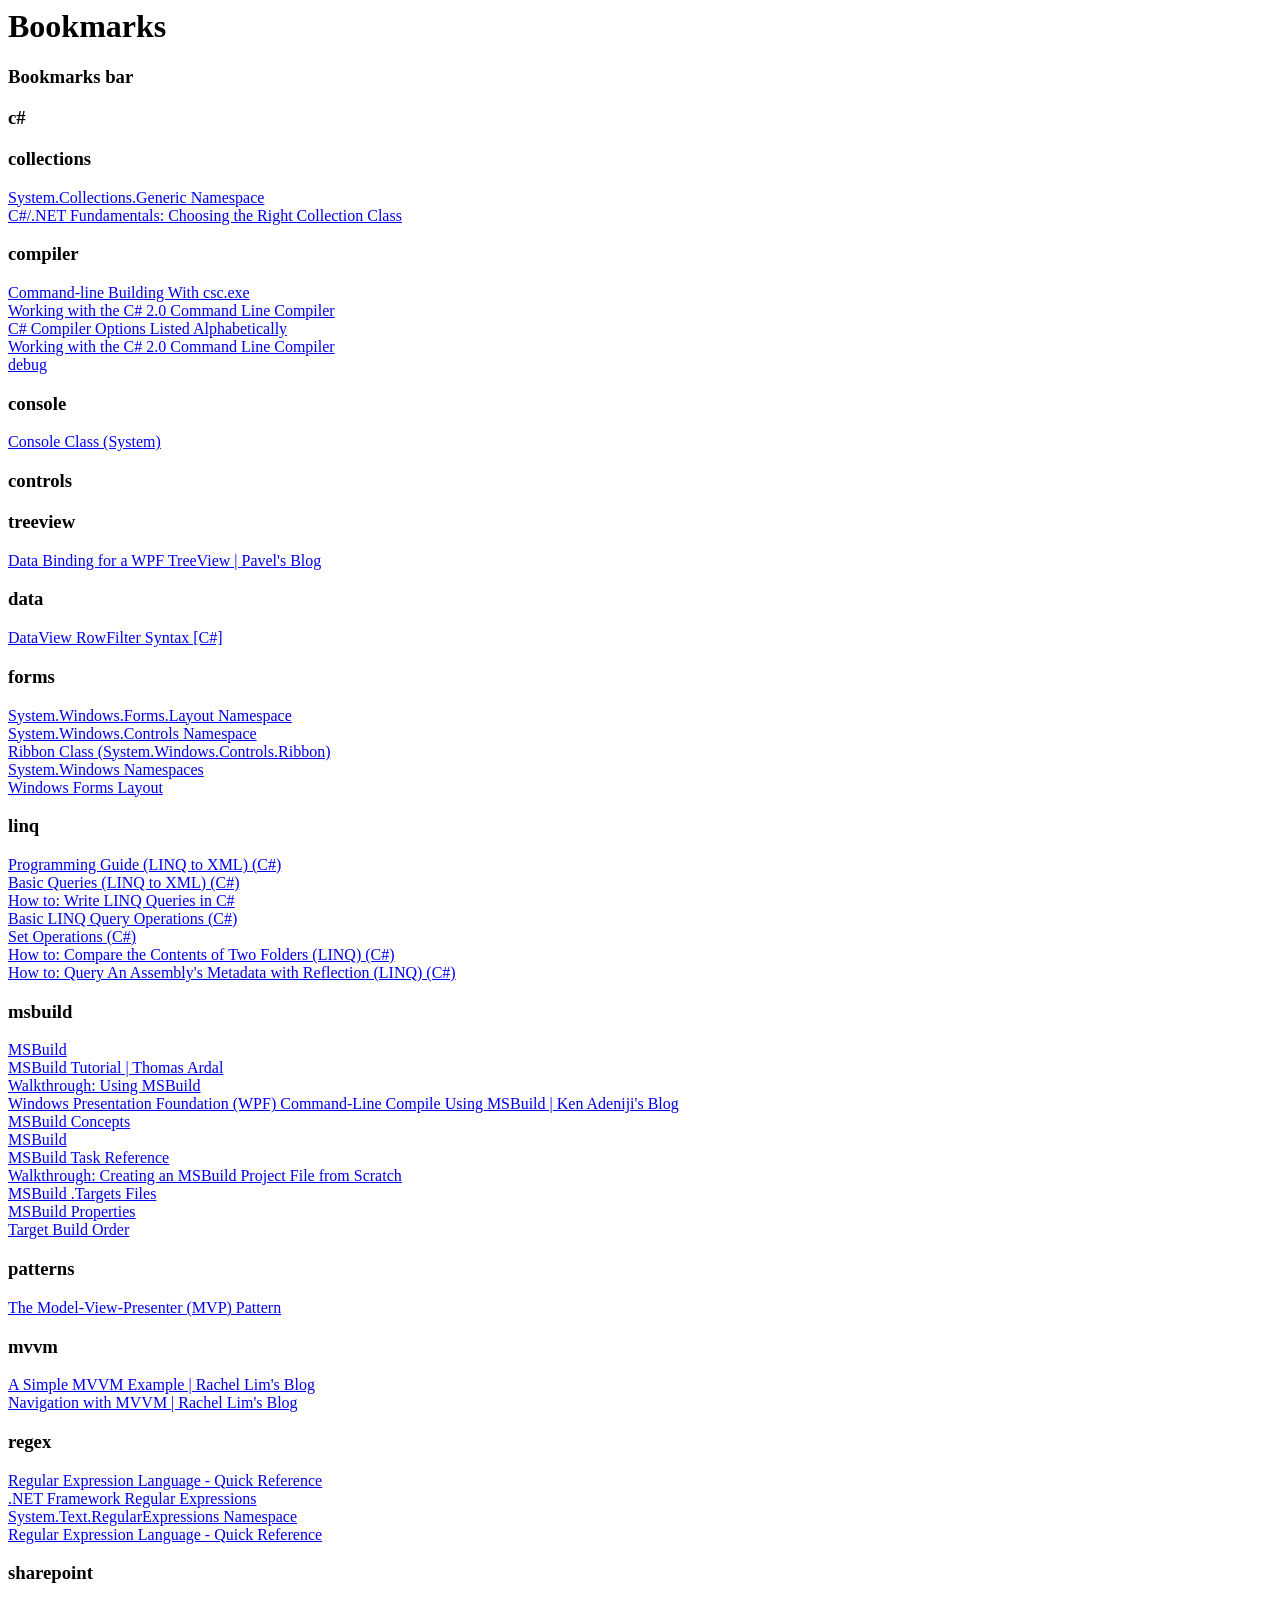
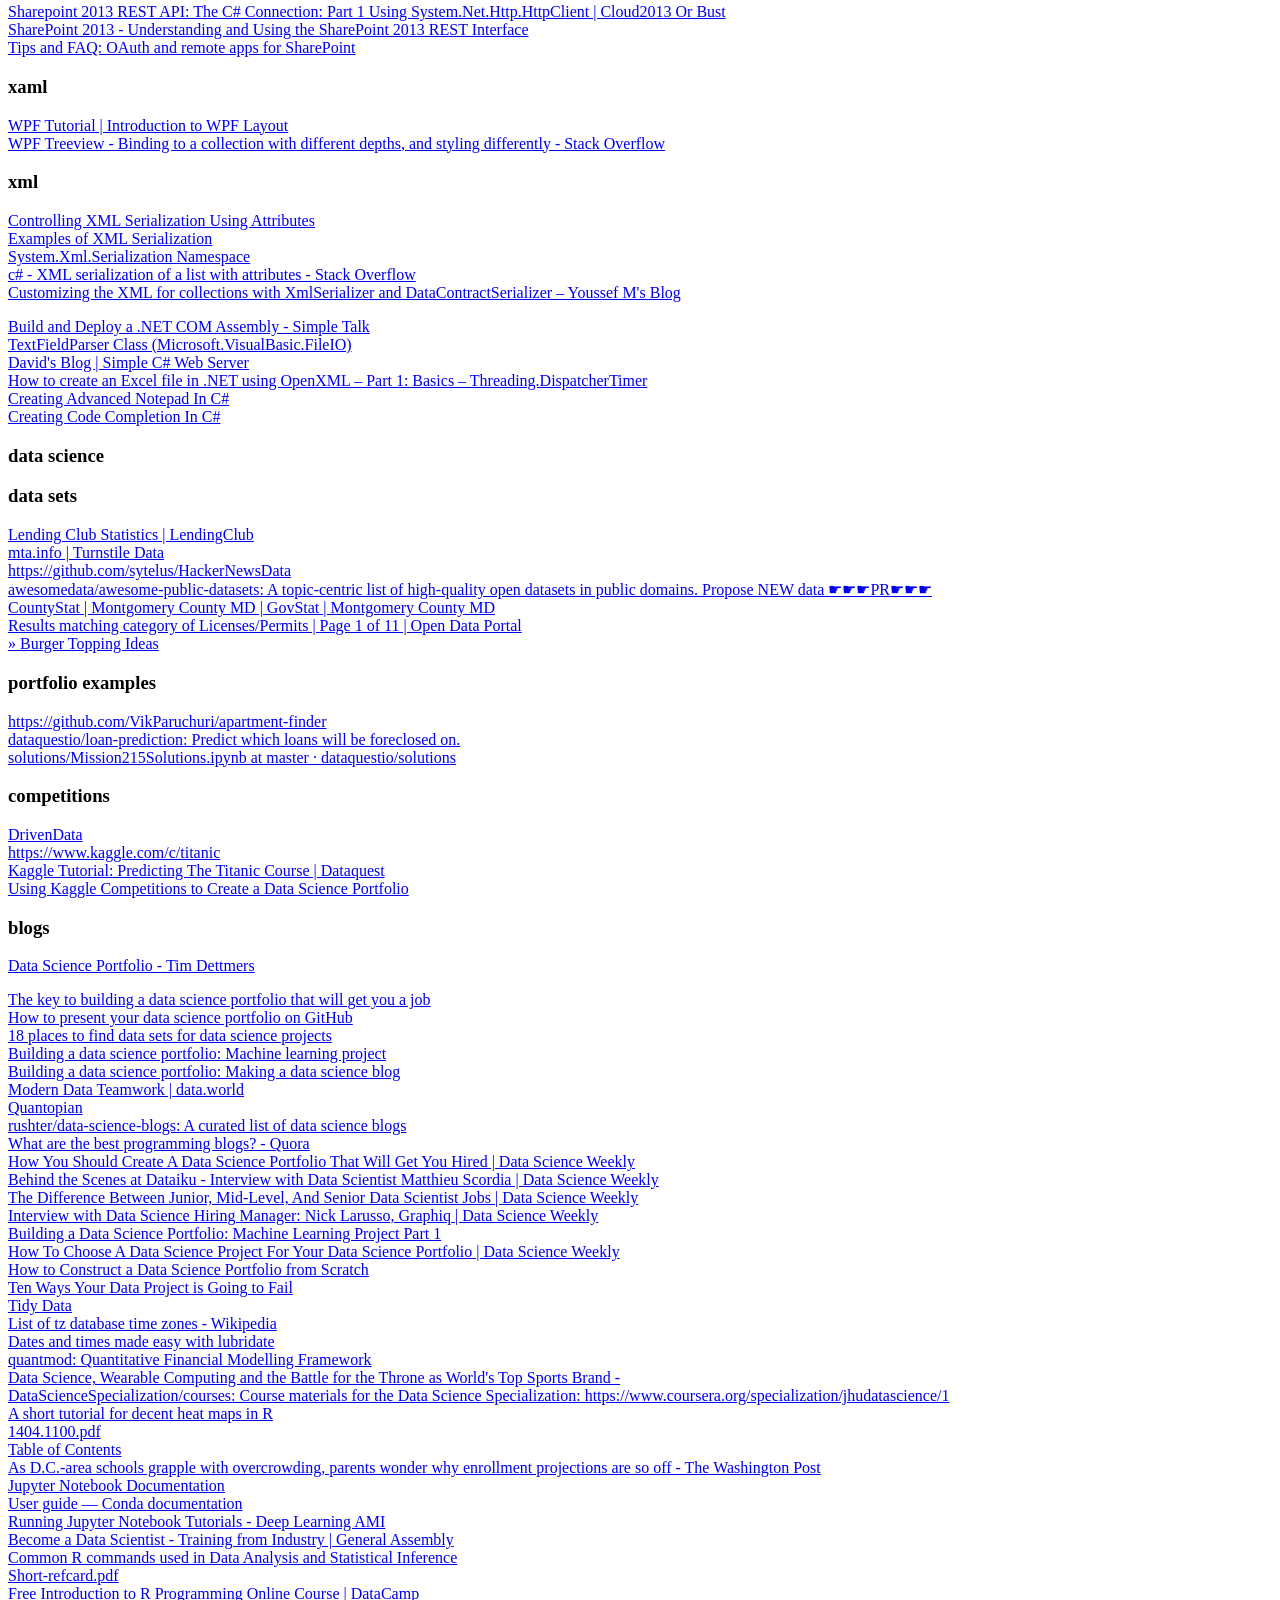
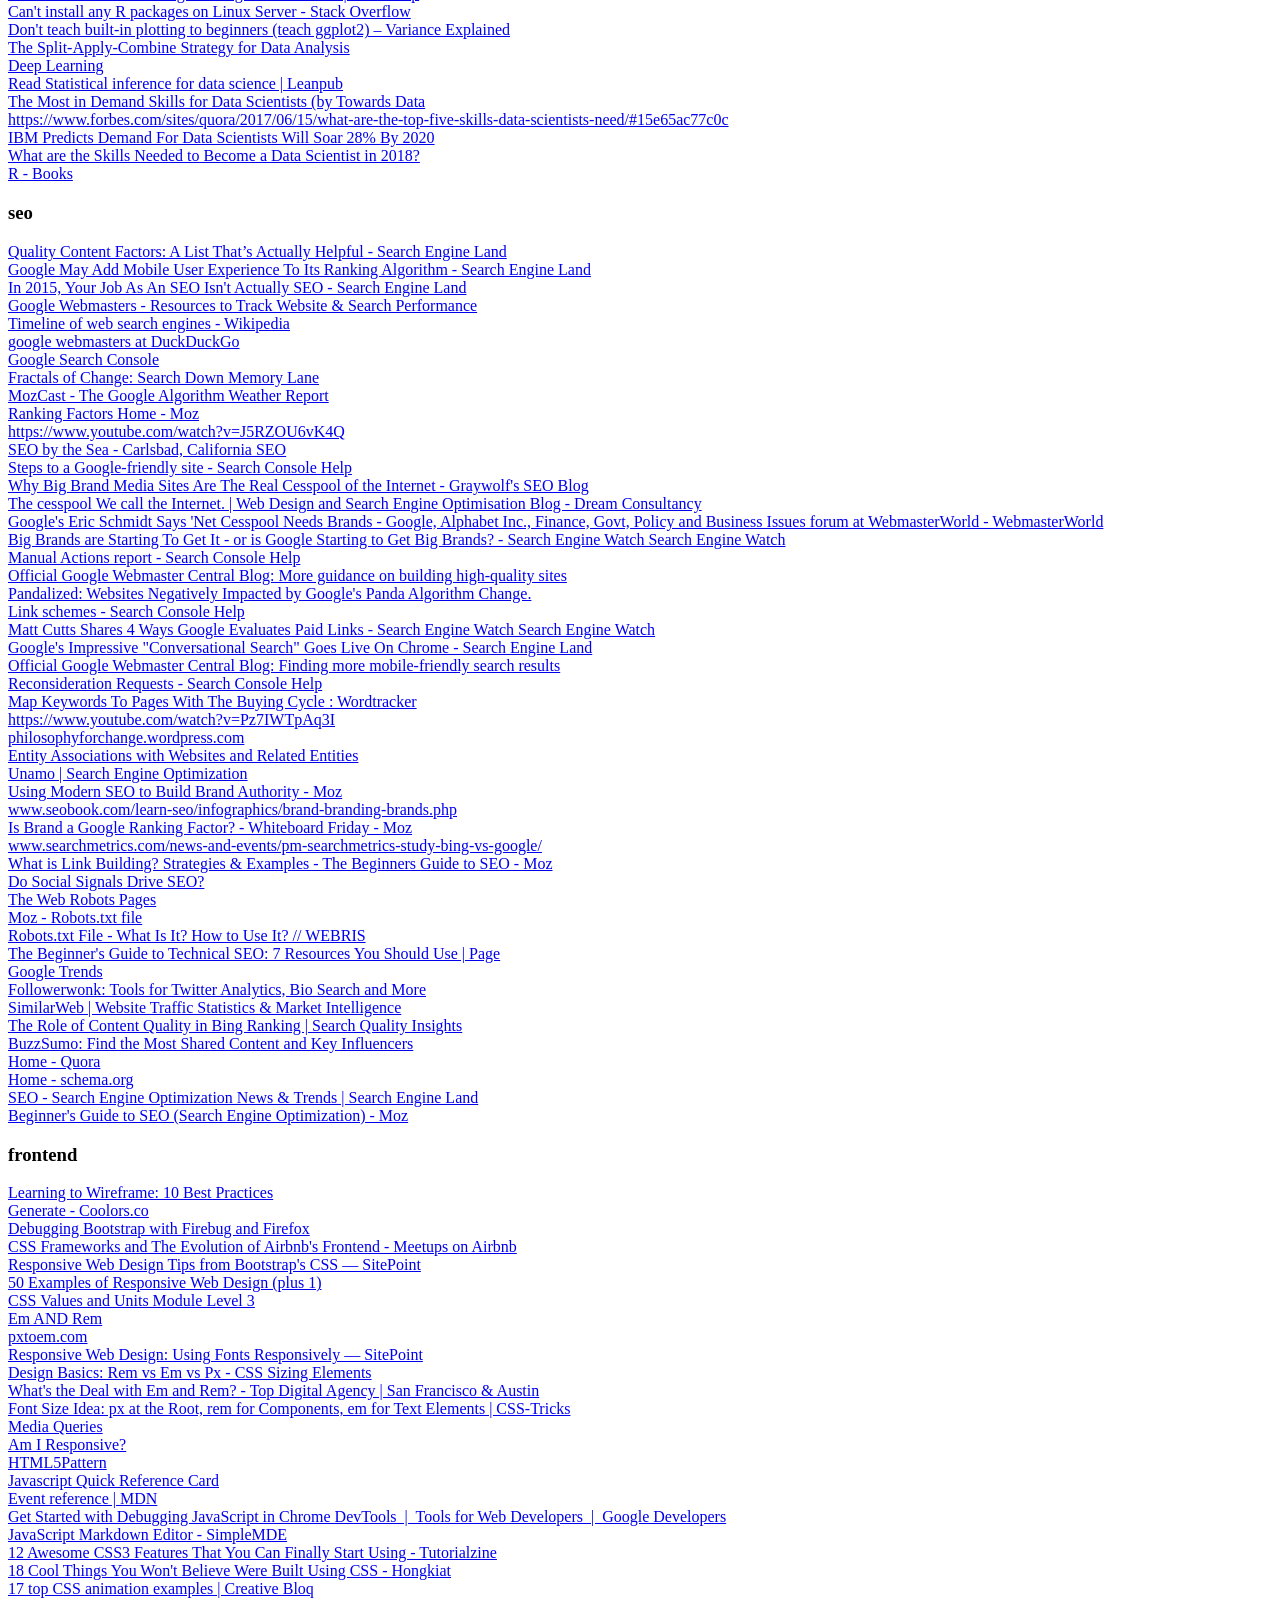
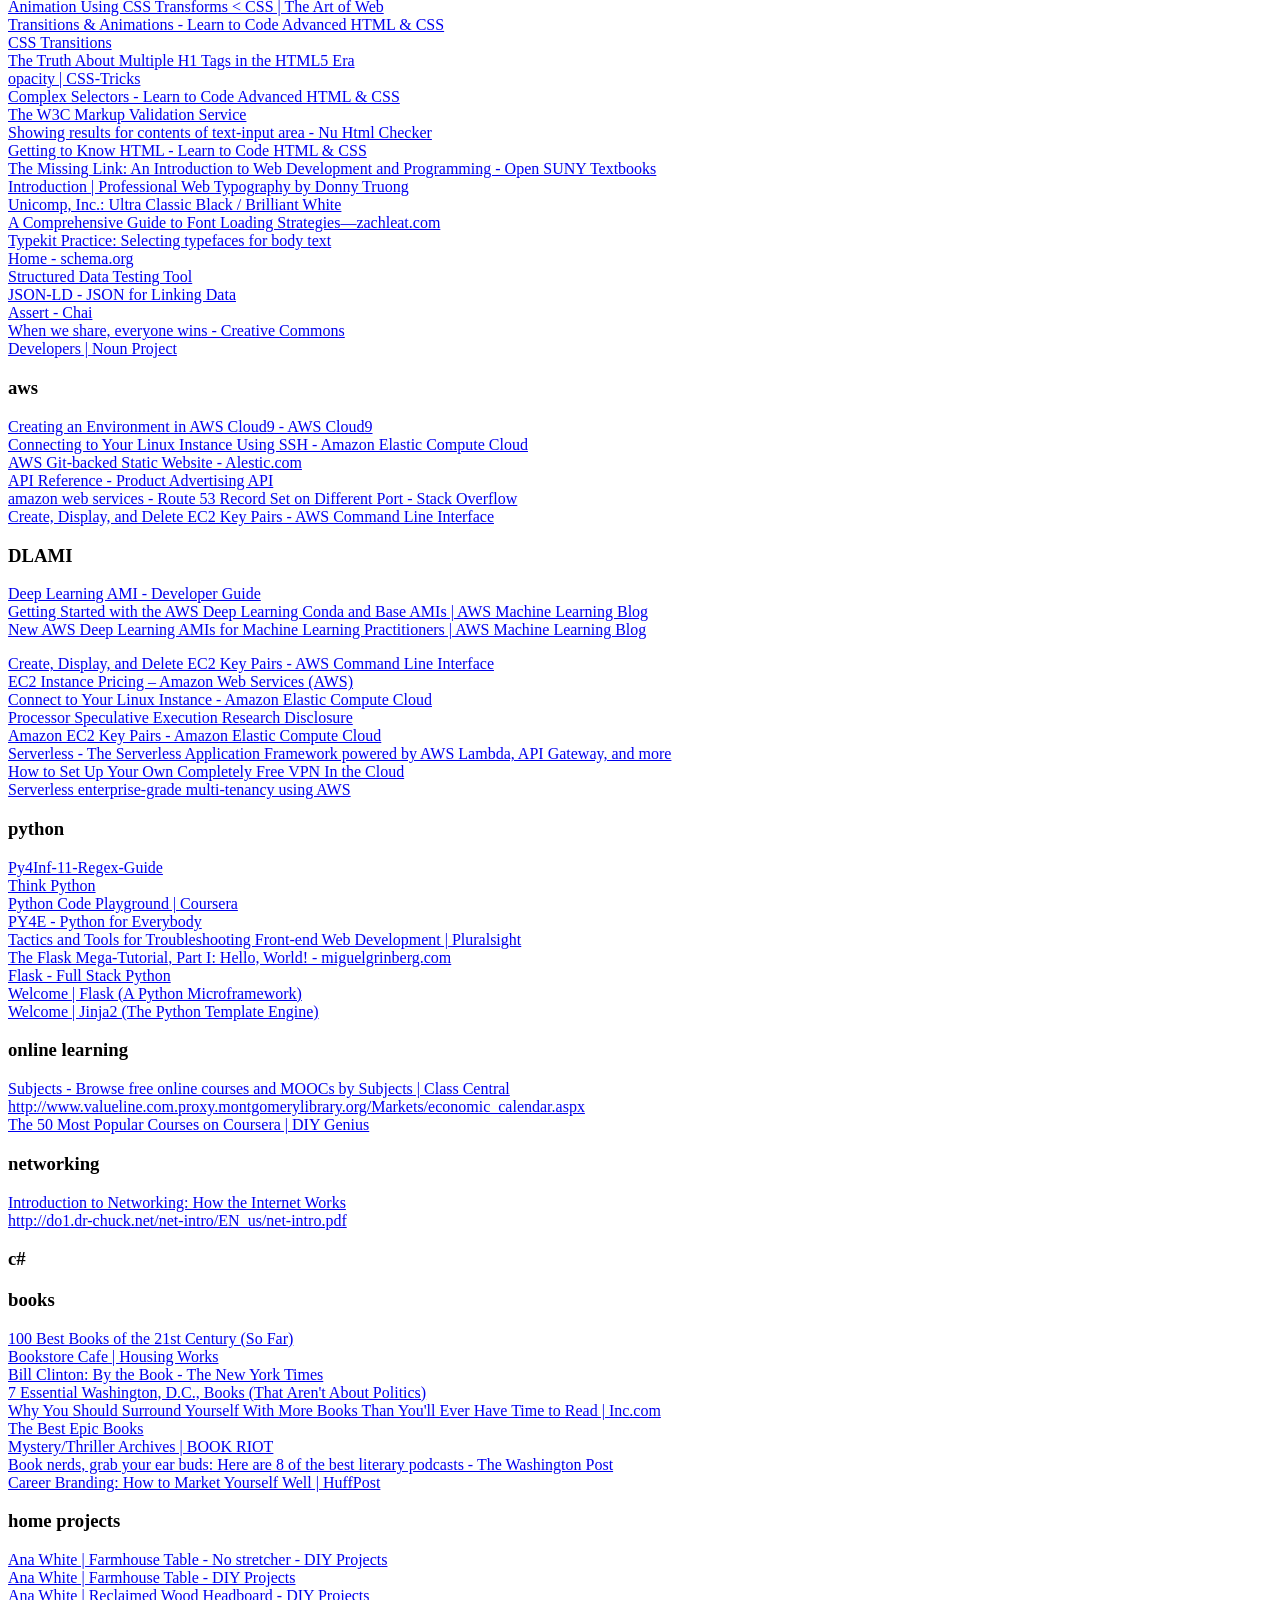
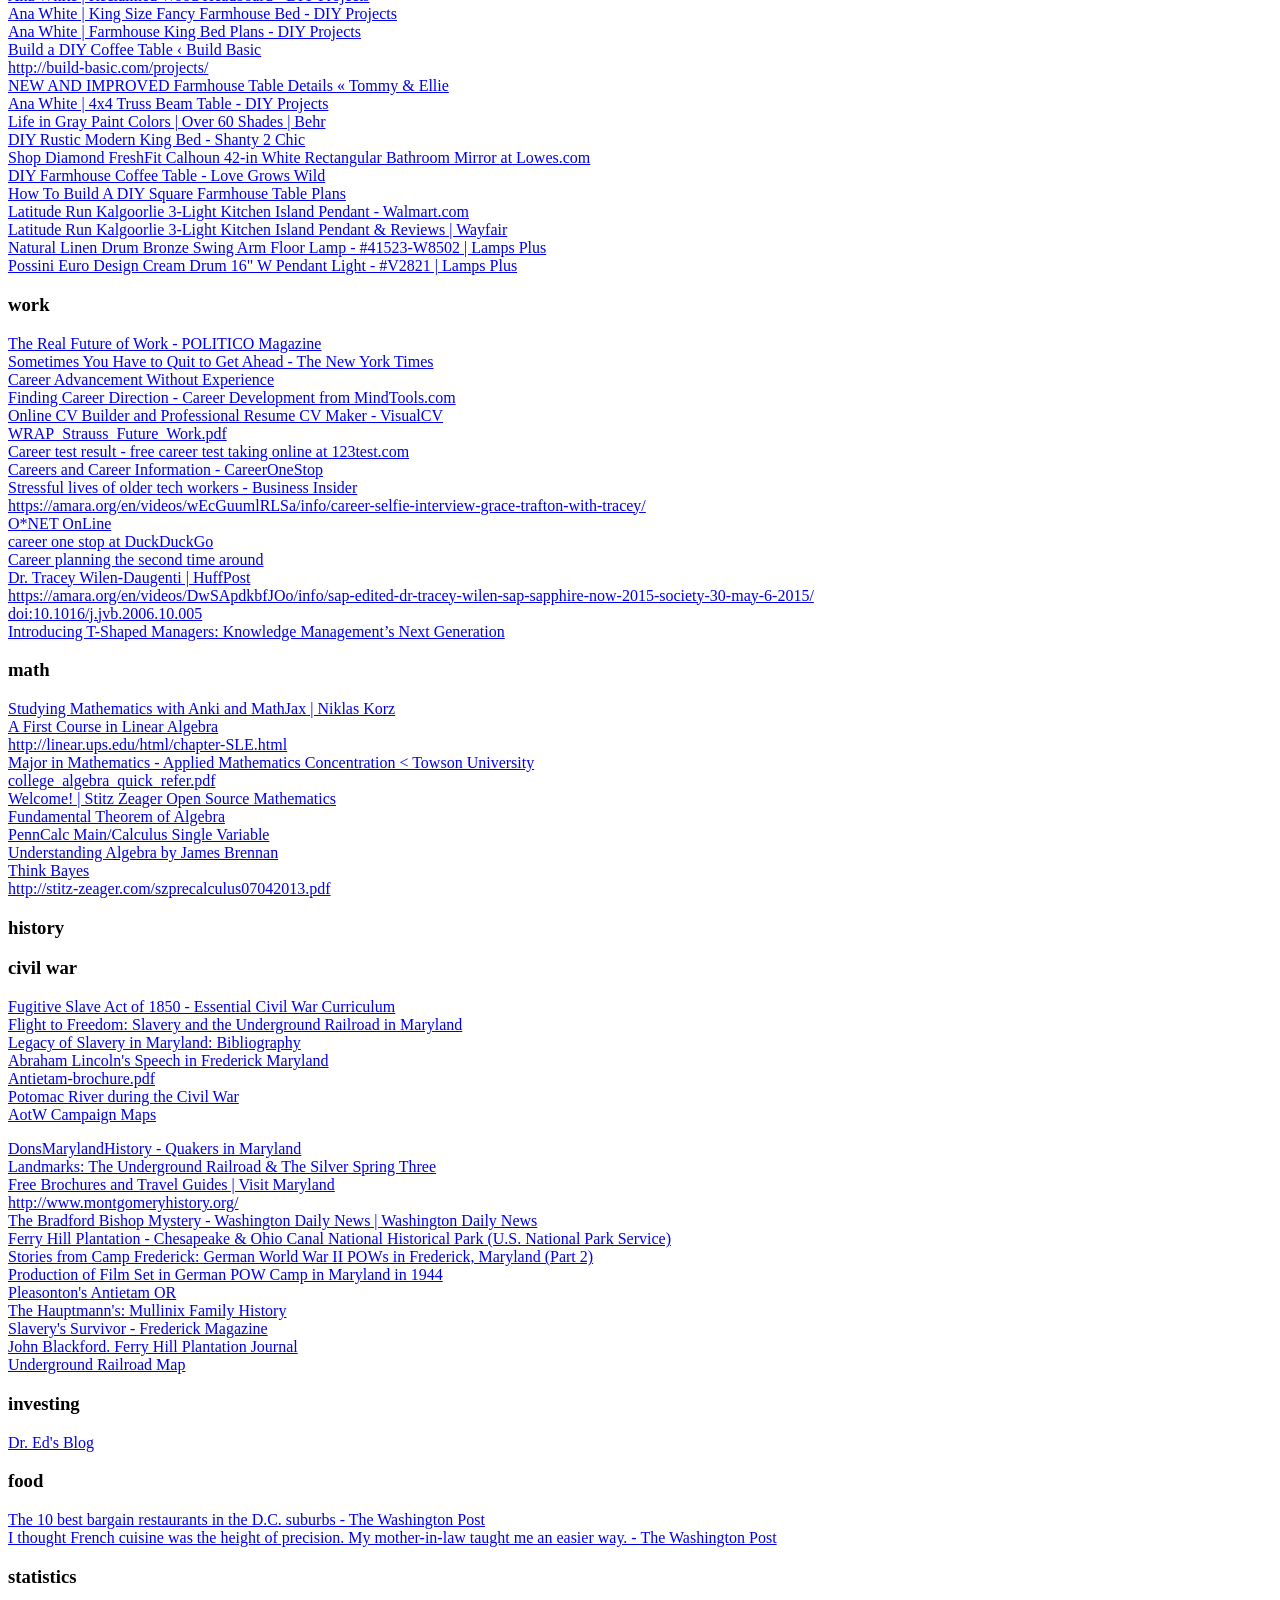
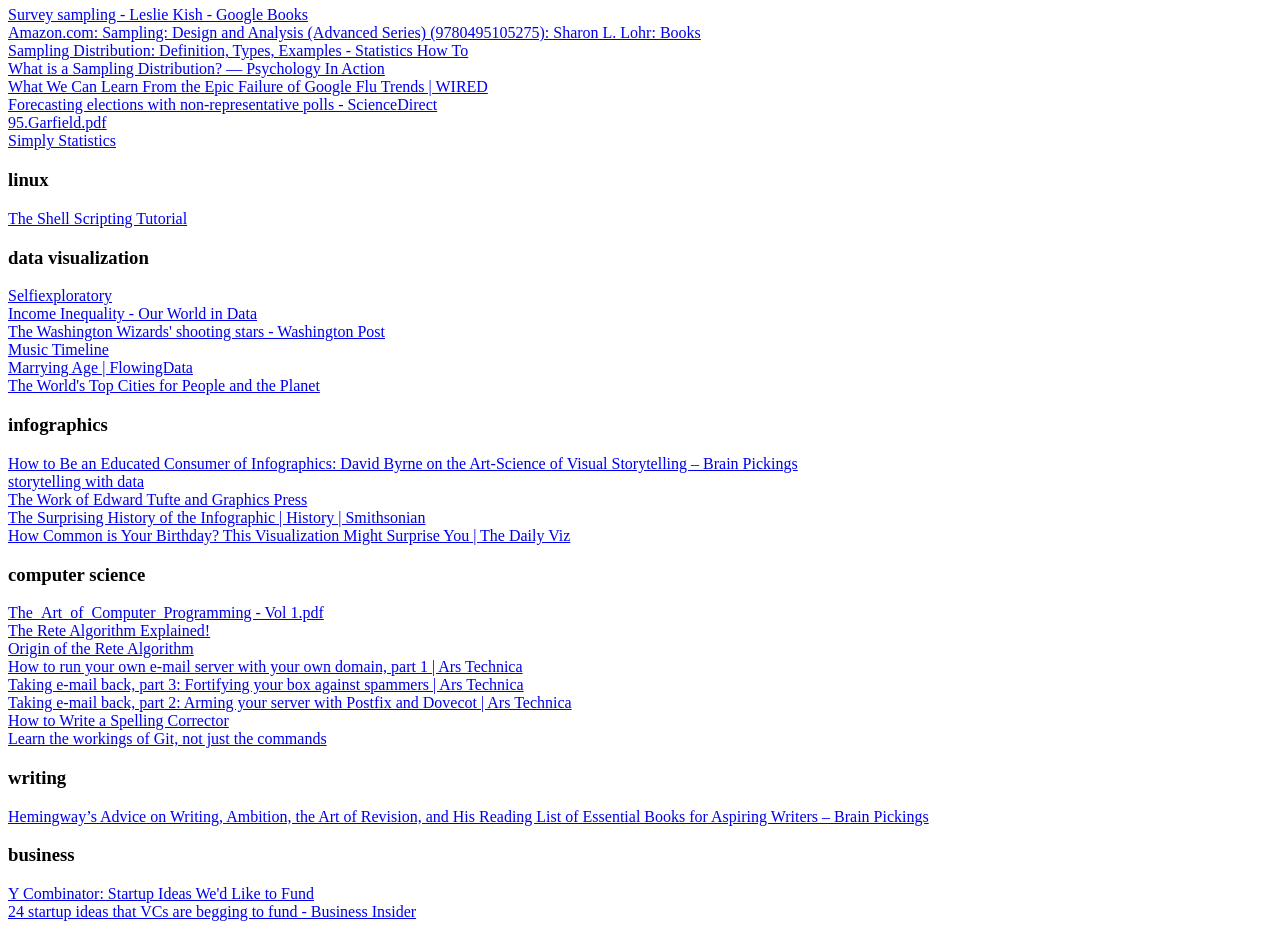
==== commit 315792fc: "Update bookmarks.html" ====
--- a/bookmarks.html
+++ b/bookmarks.html
@@ -112,9 +112,6 @@
         <DT><A HREF="http://www.dispatchertimer.com/tutorial/how-to-create-an-excel-file-in-net-using-openxml-part-1-basics/" ADD_DATE="1543270187">How to create an Excel file in .NET using OpenXML – Part 1: Basics – Threading.DispatcherTimer</A>
         <DT><A HREF="https://www.c-sharpcorner.com/article/creating-advanced-notepad-in-C-Sharp2/" ADD_DATE="1521143777" ICON="[data-uri]">Creating Advanced Notepad In C#</A>
         <DT><A HREF="https://www.c-sharpcorner.com/UploadFile/f5a10c/creating-code-completion-in-C-Sharp/" ADD_DATE="1521143780" ICON="[data-uri]">Creating Code Completion In C#</A>
-        <DT><H3 ADD_DATE="1547067331" LAST_MODIFIED="1547067331">business</H3>
-        <DL><p>
-        </DL><p>
     </DL><p>
     <DT><H3 ADD_DATE="1533223611" LAST_MODIFIED="1547067225">data science</H3>
     <DL><p>
@@ -190,7 +187,7 @@
         <DT><A HREF="https://towardsdatascience.com/what-are-the-skills-needed-to-become-a-data-scientist-in-2018-d037012f1db2" ADD_DATE="1539375175" ICON="[data-uri]">What are the Skills Needed to Become a Data Scientist in 2018?</A>
         <DT><A HREF="https://www.r-project.org/doc/bib/R-books.html" ADD_DATE="1530027312" ICON="[data-uri]">R - Books</A>
     </DL><p>
-    <DT><H3 ADD_DATE="1546273074" LAST_MODIFIED="1547065115">seo</H3>
+    <DT><H3 ADD_DATE="1546273074" LAST_MODIFIED="1547068214">seo</H3>
     <DL><p>
         <DT><A HREF="https://searchengineland.com/quality-content-factors-list-thats-actually-helpful-213796" ADD_DATE="1546273061" ICON="[data-uri]">Quality Content Factors: A List That’s Actually Helpful - Search Engine Land</A>
         <DT><A HREF="https://searchengineland.com/google-may-add-mobile-user-experience-ranking-algorithm-205382" ADD_DATE="1546273778" ICON="[data-uri]">Google May Add Mobile User Experience To Its Ranking Algorithm - Search Engine Land</A>
@@ -238,6 +235,9 @@
         <DT><A HREF="https://blogs.bing.com/search-quality-insights/2014/12/08/the-role-of-content-quality-in-bing-ranking/" ADD_DATE="1547049246" ICON="[data-uri]">The Role of Content Quality in Bing Ranking | Search Quality Insights</A>
         <DT><A HREF="https://buzzsumo.com/" ADD_DATE="1547065110" ICON="[data-uri]">BuzzSumo: Find the Most Shared Content and Key Influencers</A>
         <DT><A HREF="https://www.quora.com/" ADD_DATE="1547065115" ICON="[data-uri]">Home - Quora</A>
+        <DT><A HREF="https://schema.org/" ADD_DATE="1547068039" ICON="[data-uri]">Home - schema.org</A>
+        <DT><A HREF="https://searchengineland.com/library/channel/seo" ADD_DATE="1547068210" ICON="[data-uri]">SEO - Search Engine Optimization News &amp; Trends | Search Engine Land</A>
+        <DT><A HREF="https://moz.com/beginners-guide-to-seo" ADD_DATE="1547068214" ICON="[data-uri]">Beginner&#39;s Guide to SEO (Search Engine Optimization) - Moz</A>
     </DL><p>
     <DT><H3 ADD_DATE="1546462412" LAST_MODIFIED="1546464240">frontend</H3>
     <DL><p>
@@ -278,7 +278,7 @@
         <DT><A HREF="http://www.pckeyboard.com/page/product/UW40P4A" ADD_DATE="1517597964">Unicomp, Inc.: Ultra Classic Black / Brilliant White</A>
         <DT><A HREF="https://www.zachleat.com/web/comprehensive-webfonts/" ADD_DATE="1517943041" ICON="[data-uri]">A Comprehensive Guide to Font Loading Strategies—zachleat.com</A>
         <DT><A HREF="https://practice.typekit.com/lesson/selecting-typefaces-for-body-text/" ADD_DATE="1517943517" ICON="[data-uri]">Typekit Practice: Selecting typefaces for body text</A>
-        <DT><A HREF="http://schema.org/" ADD_DATE="1518535112" ICON="[data-uri]">Home - schema.org</A>
+        <DT><A HREF="http://schema.org/" ADD_DATE="1518535112" ICON="[data-uri]">Home - schema.org</A>
         <DT><A HREF="https://search.google.com/structured-data/testing-tool" ADD_DATE="1518535933">Structured Data Testing Tool</A>
         <DT><A HREF="https://json-ld.org/" ADD_DATE="1518536246" ICON="[data-uri]">JSON-LD - JSON for Linking Data</A>
         <DT><A HREF="http://chaijs.com/api/assert/" ADD_DATE="1518621241" ICON="[data-uri]">Assert - Chai</A>
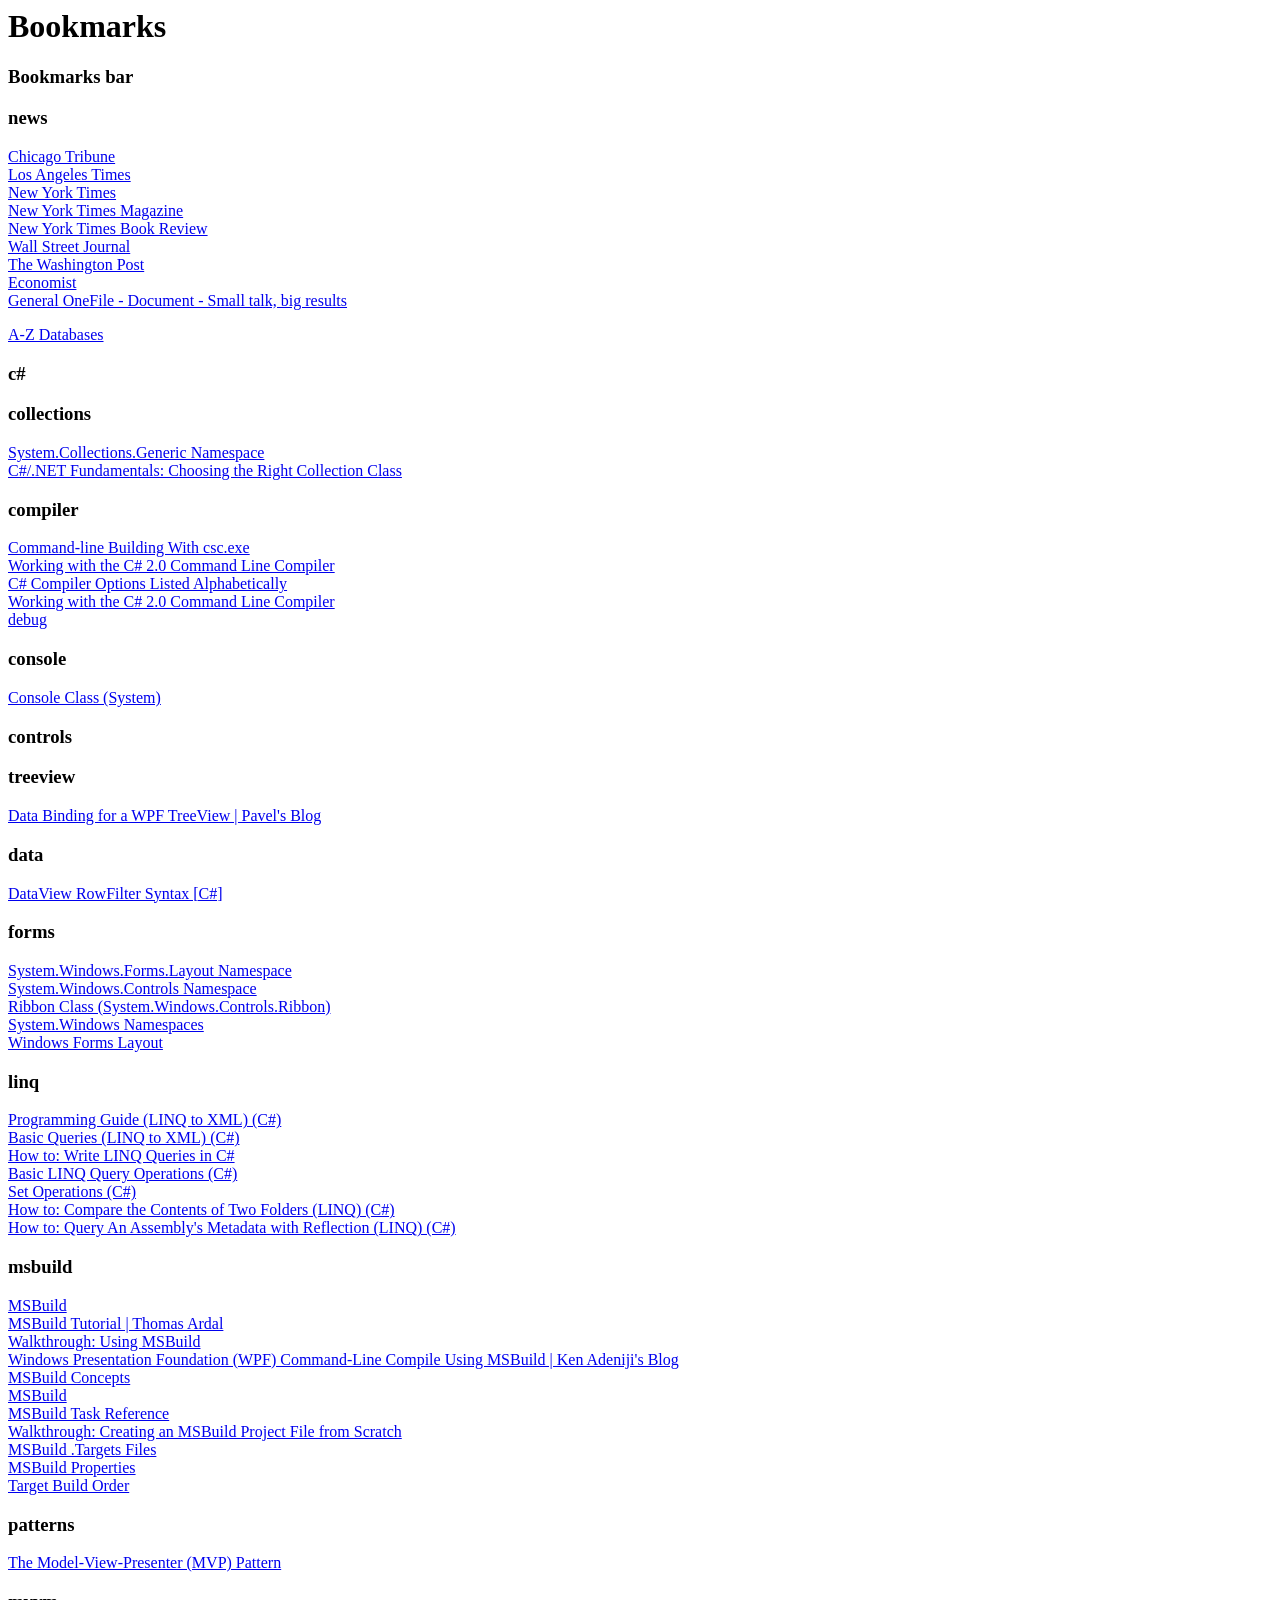
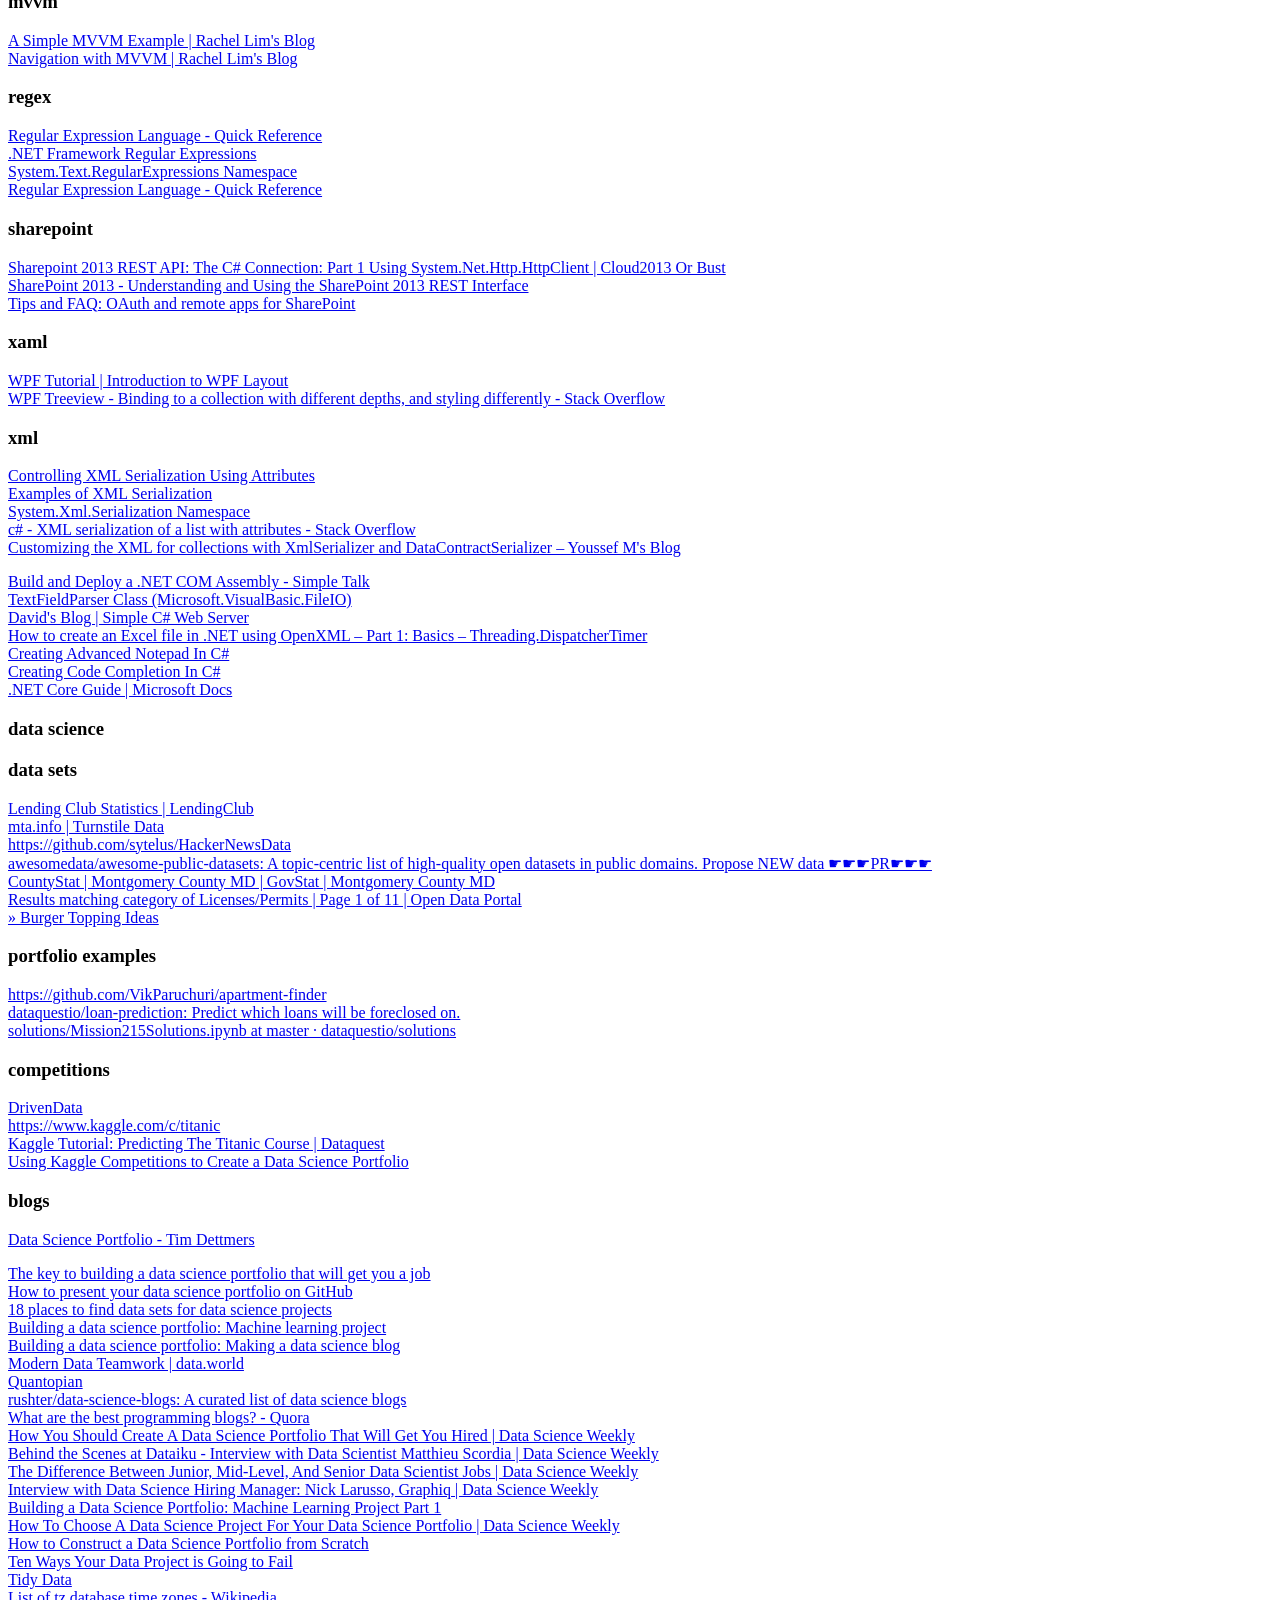
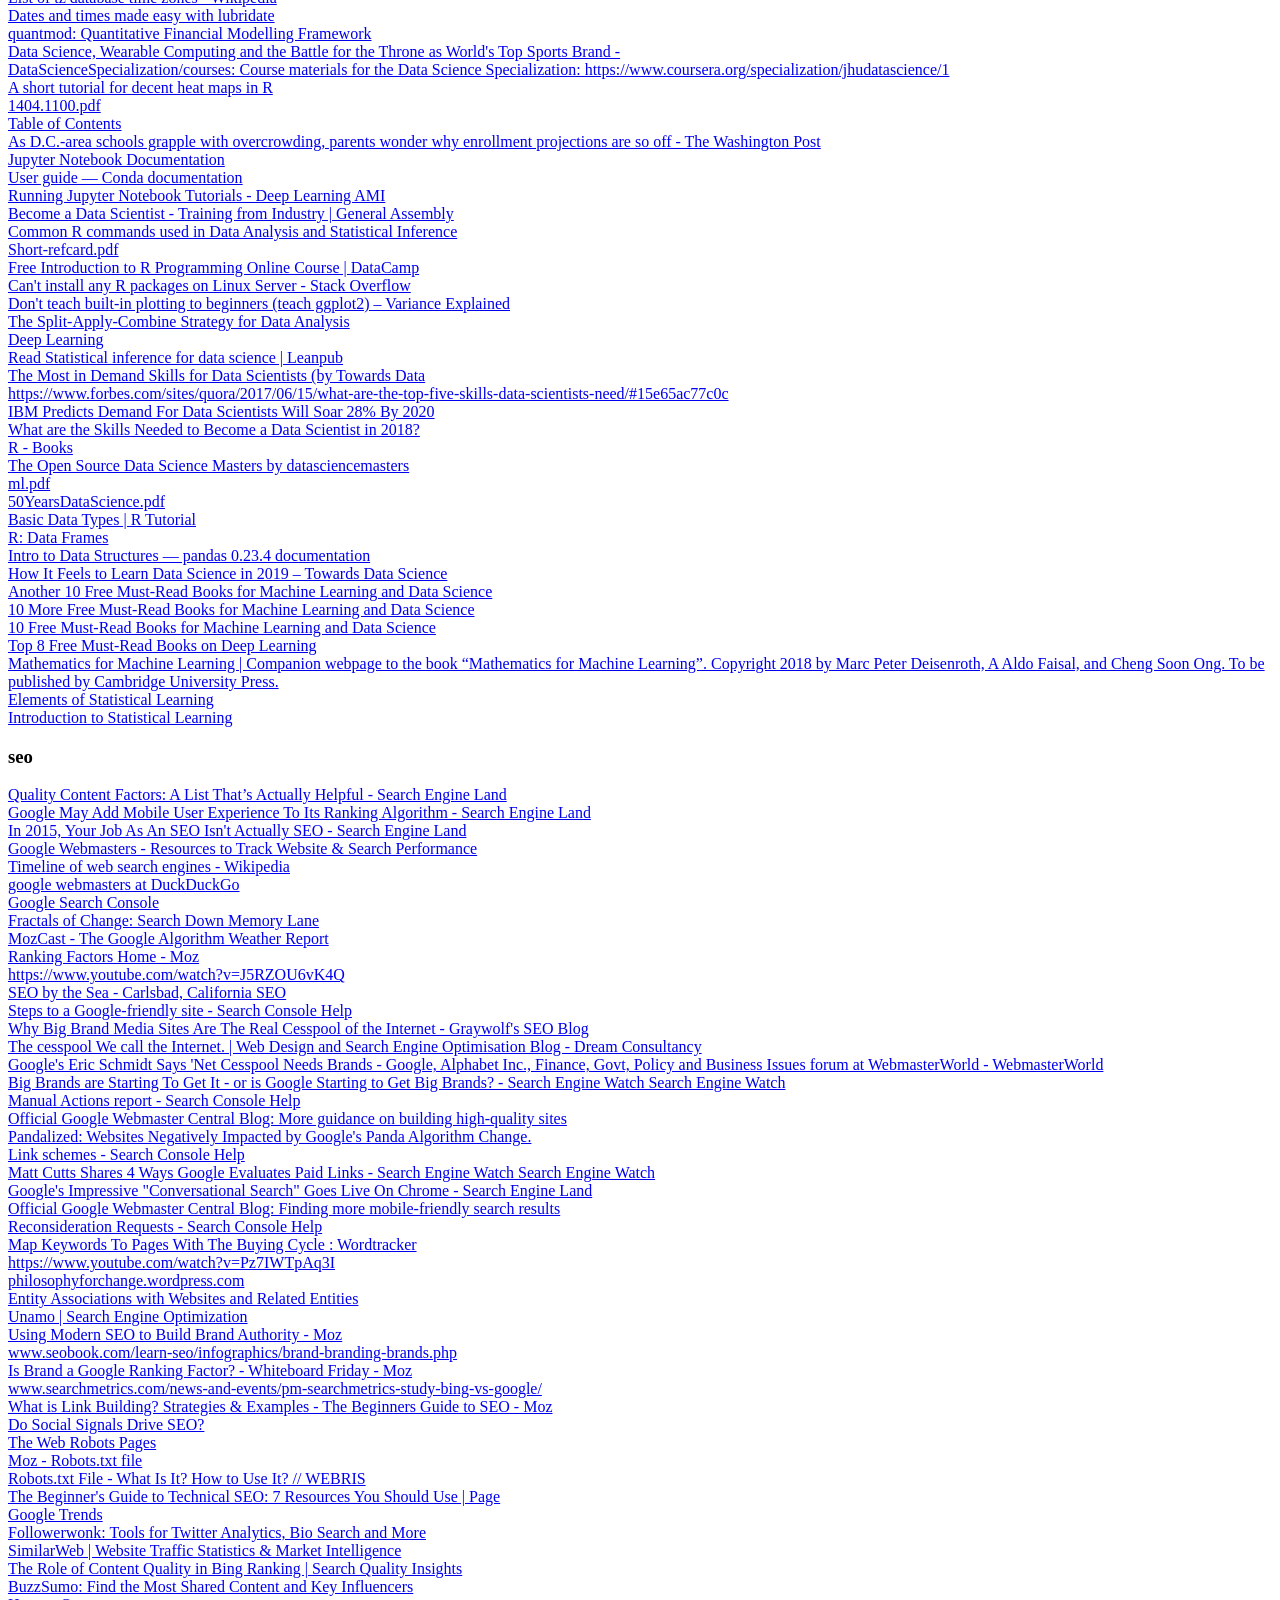
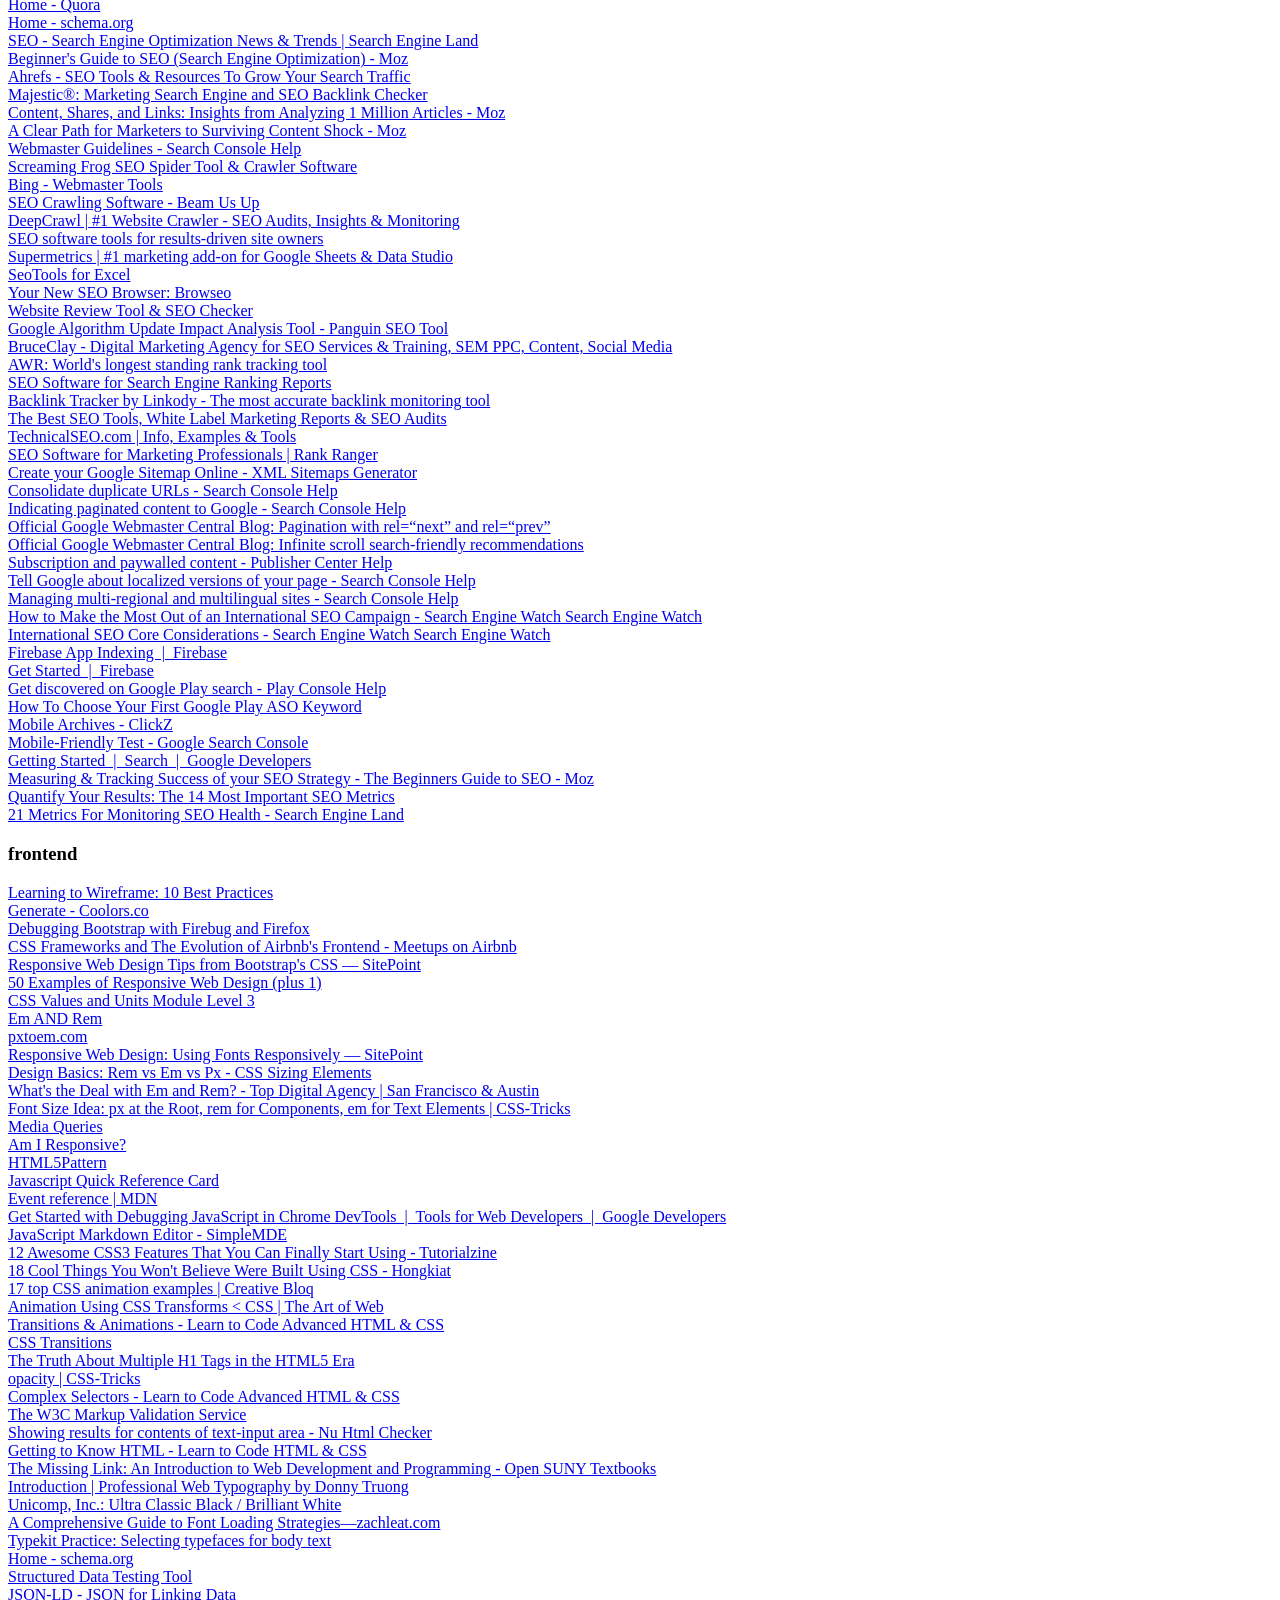
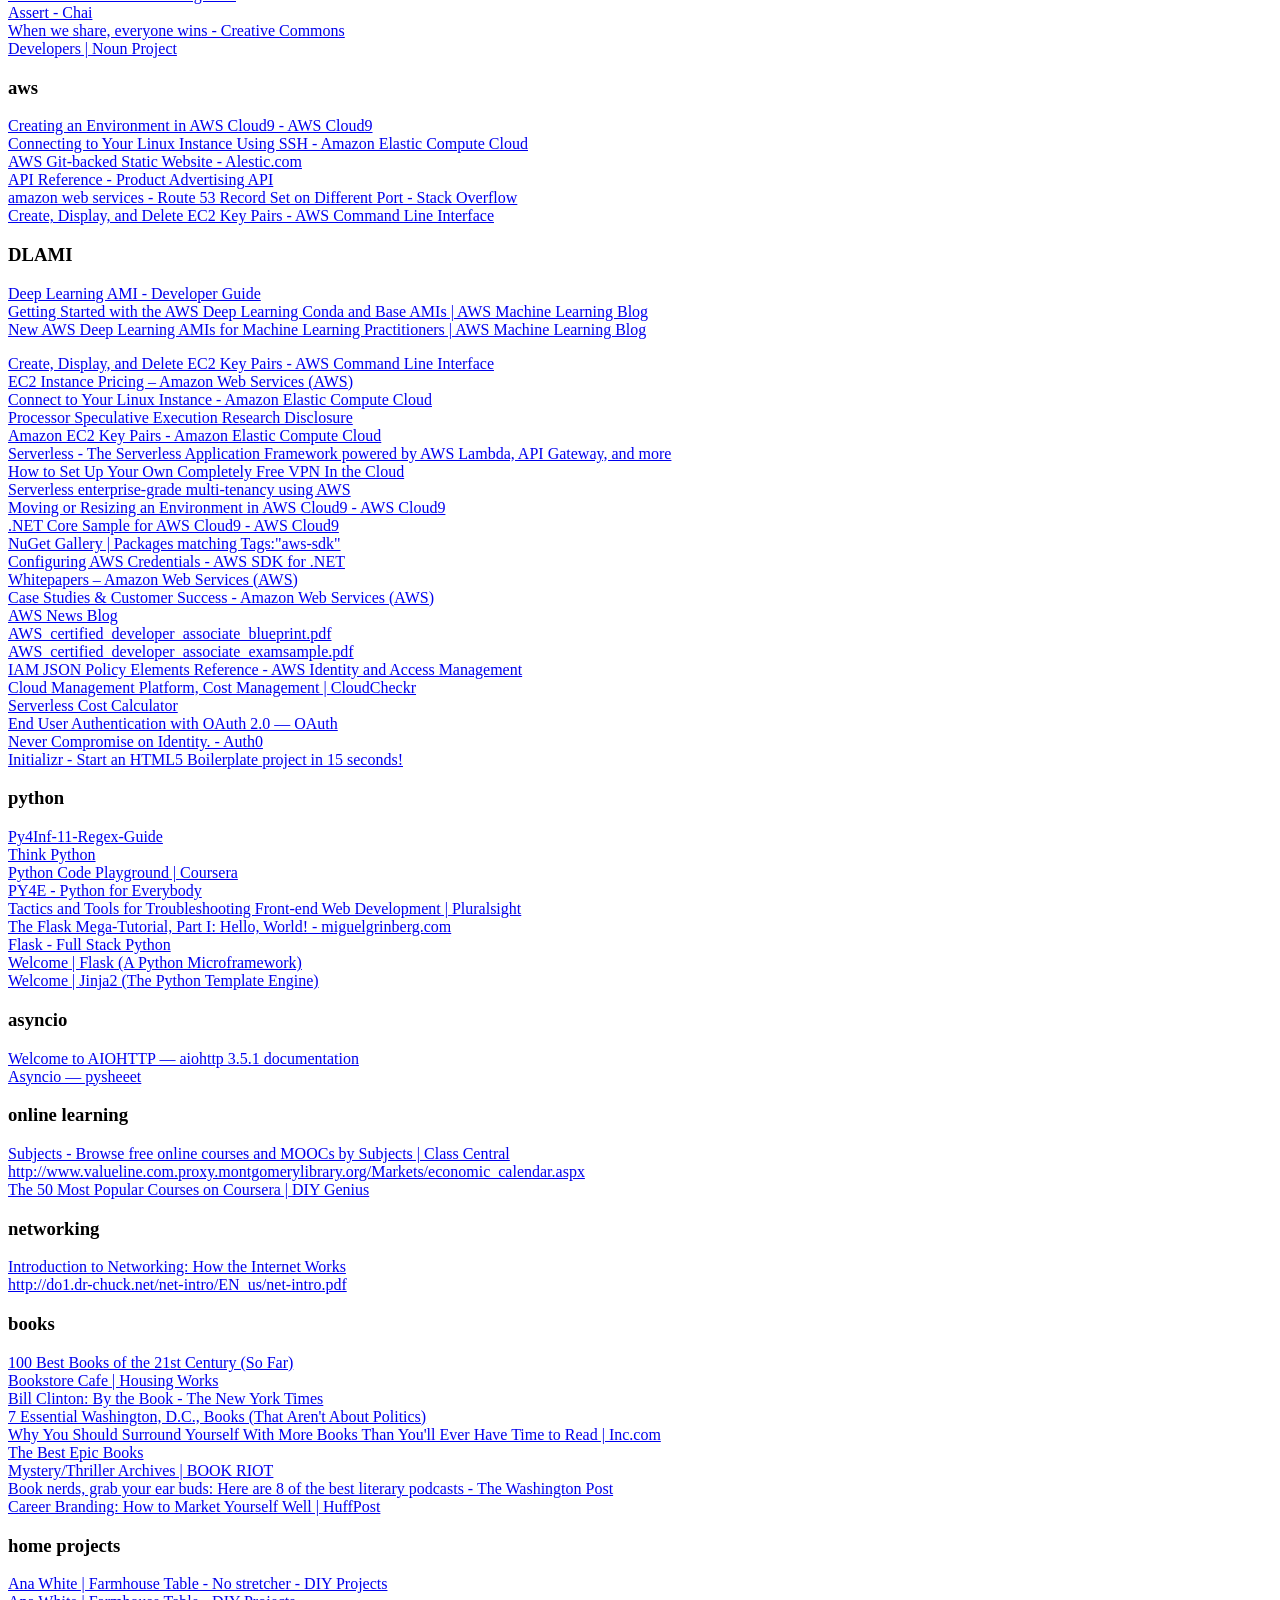
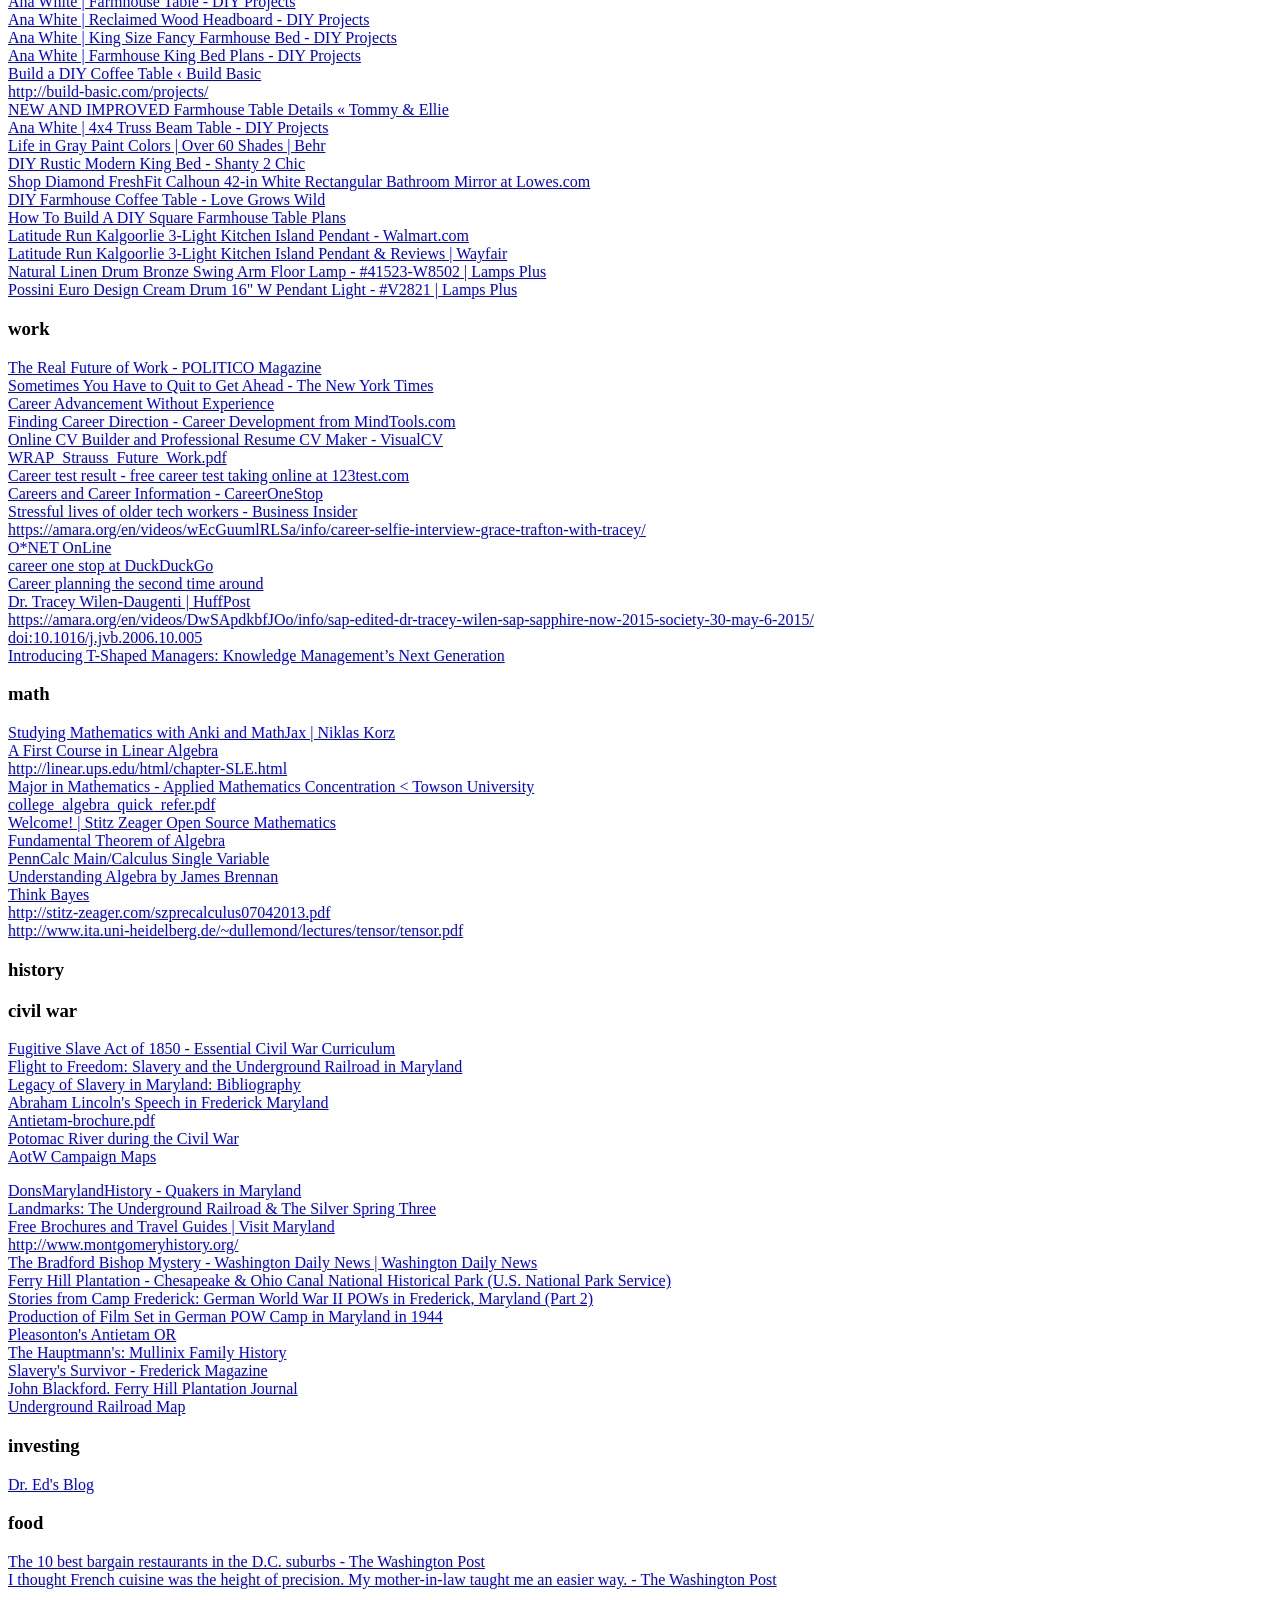
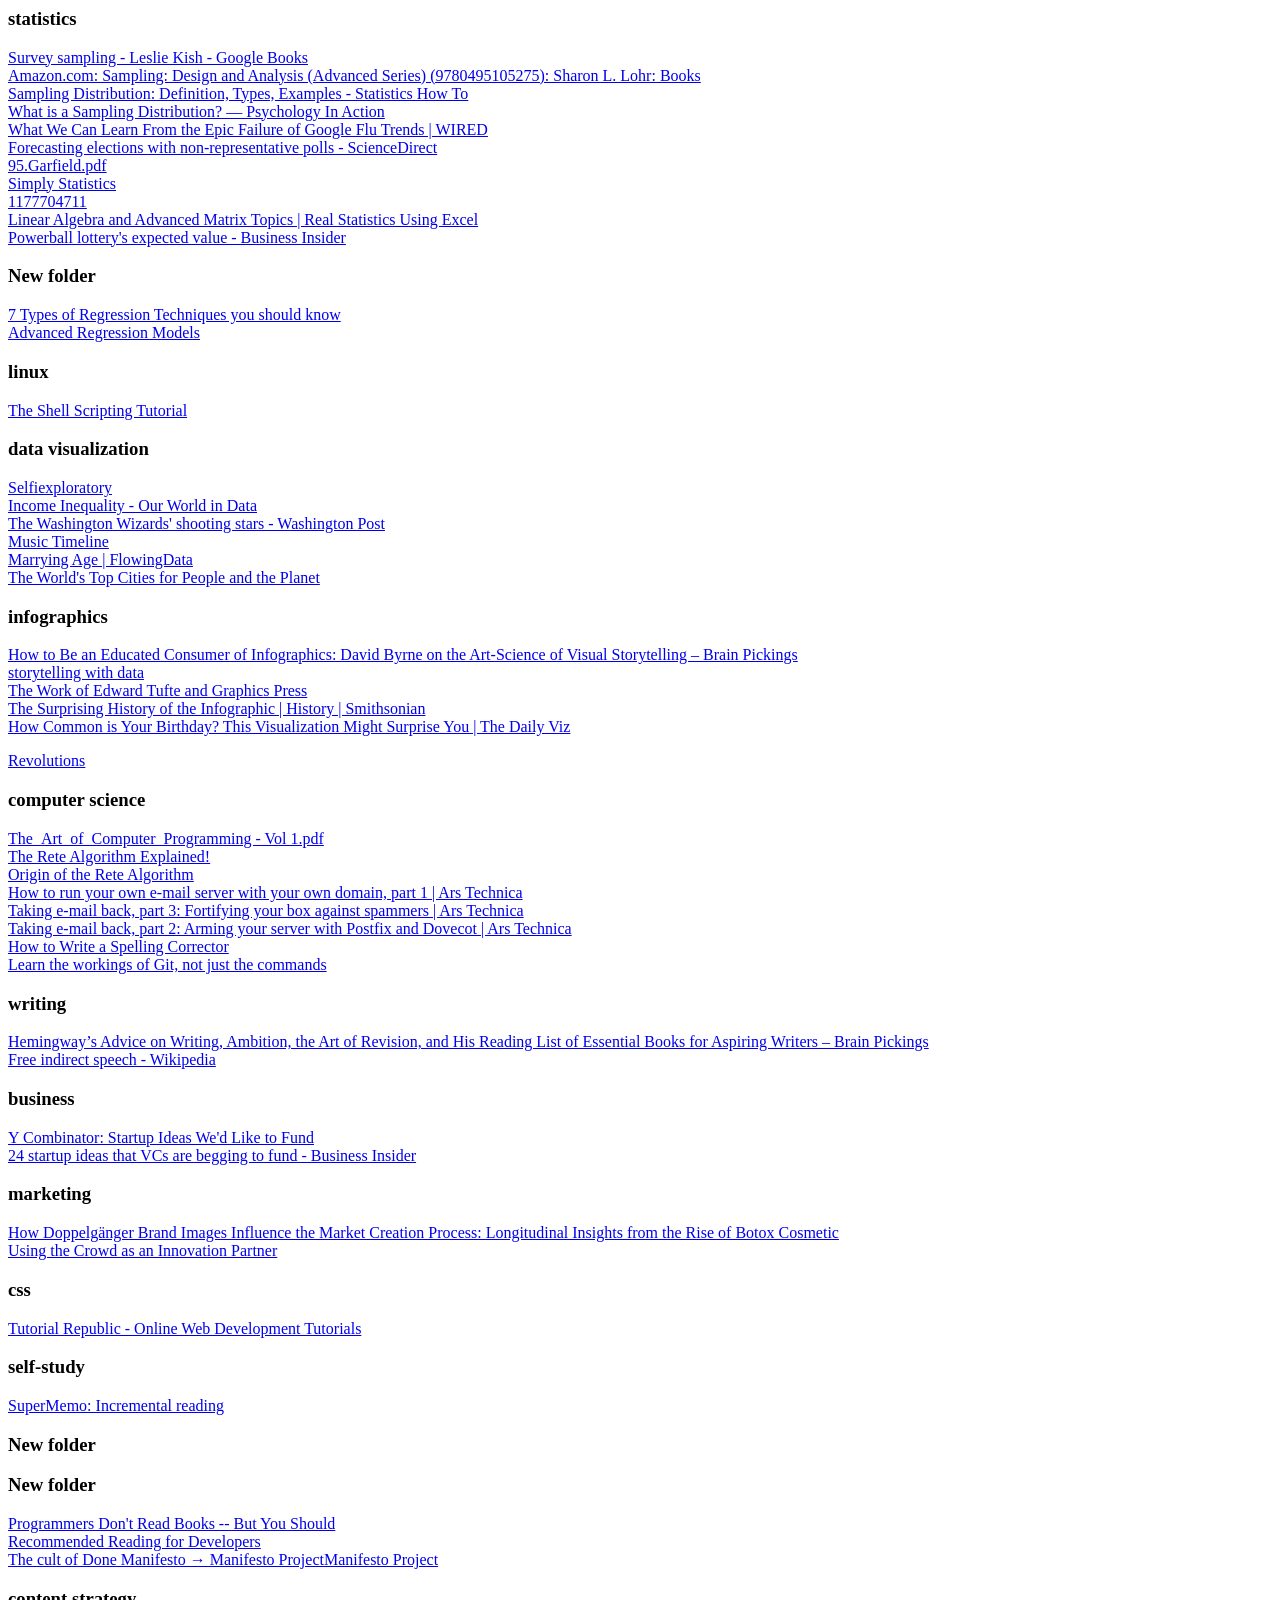
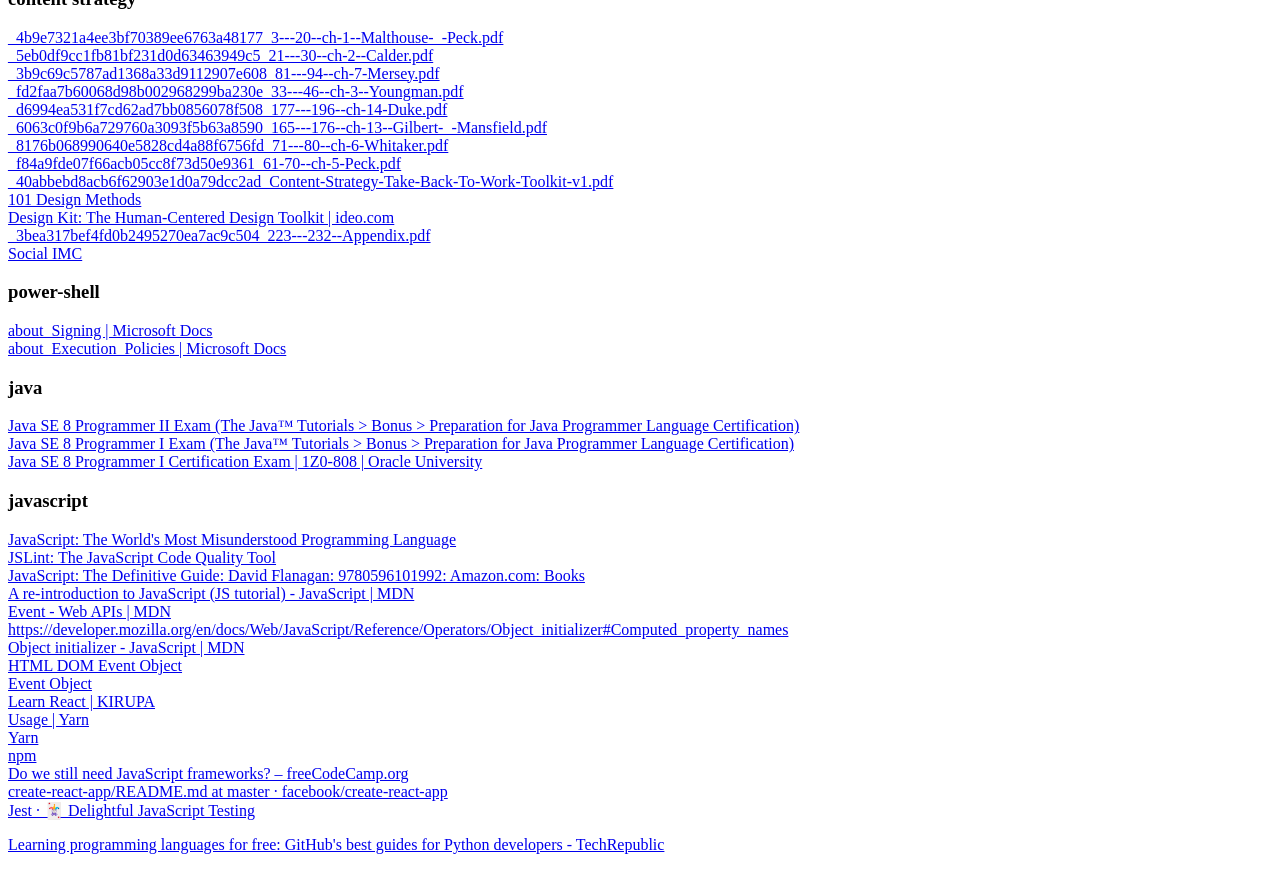
==== commit a52c6f93: "Update bookmarks.html" ====
--- a/bookmarks.html
+++ b/bookmarks.html
@@ -6,10 +6,23 @@
 <TITLE>Bookmarks</TITLE>
 <H1>Bookmarks</H1>
 <DL><p>
-    <DT><H3 ADD_DATE="1474304057" LAST_MODIFIED="1547067367" PERSONAL_TOOLBAR_FOLDER="true">Bookmarks bar</H3>
-    <DL><p>
-    </DL><p>
-    <DT><H3 ADD_DATE="1475527784" LAST_MODIFIED="1547067331">c#</H3>
+    <DT><H3 ADD_DATE="1474304057" LAST_MODIFIED="1550590724" PERSONAL_TOOLBAR_FOLDER="true">Bookmarks bar</H3>
+    <DL><p>
+        <DT><H3 ADD_DATE="1547580812" LAST_MODIFIED="1550609706">news</H3>
+        <DL><p>
+            <DT><A HREF="https://search-proquest-com.proxy.montgomerylibrary.org/chicagotribune/publication/46852/citation/52D6AB2D30D74818PQ/1?accountid=47412" ADD_DATE="1547495911" ICON="[data-uri]">Chicago Tribune</A>
+            <DT><A HREF="https://search-proquest-com.proxy.montgomerylibrary.org/latimes/publication/46999/citation/598901DB9B5B4FC3PQ/1?accountid=47412" ADD_DATE="1547495932" ICON="[data-uri]">Los Angeles Times</A>
+            <DT><A HREF="https://search-proquest-com.proxy.montgomerylibrary.org/nytimes/publication/11561/citation/8560A694CF964292PQ/1?accountid=47412" ADD_DATE="1550590716" ICON="[data-uri]">New York Times</A>
+            <DT><A HREF="https://search-proquest-com.proxy.montgomerylibrary.org/nytimes/publication/45547/citation/33DA8FC5D348469DPQ/3?accountid=47412" ADD_DATE="1547490887" ICON="[data-uri]">New York Times Magazine</A>
+            <DT><A HREF="https://search-proquest-com.proxy.montgomerylibrary.org/nytimes/publication/9197/citation/33DA8FC5D348469DPQ/2?accountid=47412" ADD_DATE="1547490884" ICON="[data-uri]">New York Times Book Review</A>
+            <DT><A HREF="https://search-proquest-com.proxy.montgomerylibrary.org/publication/10482/citation/2010+-+2019?accountid=47412" ADD_DATE="1547483266" ICON="[data-uri]">Wall Street Journal</A>
+            <DT><A HREF="https://search-proquest-com.proxy.montgomerylibrary.org/washingtonpost/publication/10327/citation/D37EFF69955C49CEPQ/4?accountid=47412" ADD_DATE="1548270242" ICON="[data-uri]">The Washington Post</A>
+            <DT><A HREF="http://bi.galegroup.com.proxy.montgomerylibrary.org/global/publication/3210?u=rock21695" ADD_DATE="1547581466" ICON="[data-uri]">Economist</A>
+            <DT><A HREF="http://go.galegroup.com.proxy.montgomerylibrary.org/ps/retrieve.do?tabID=T003&resultListType=RESULT_LIST&searchResultsType=SingleTab&searchType=BasicSearchForm&currentPosition=6&docId=GALE%7CA175946631&docType=Viewpoint+essay&sort=Relevance&contentSegment=&prodId=ITOF&contentSet=GALE%7CA175946631&searchId=R2&userGroupName=rock21695&inPS=true" ADD_DATE="1548356593" ICON="[data-uri]">General OneFile - Document - Small talk, big results</A>
+        </DL><p>
+        <DT><A HREF="https://montgomerycountymd.libguides.com/az.php" ADD_DATE="1547737715" ICON="[data-uri]">A-Z Databases</A>
+    </DL><p>
+    <DT><H3 ADD_DATE="1475527784" LAST_MODIFIED="1548874692">c#</H3>
     <DL><p>
         <DT><H3 ADD_DATE="1476366275" LAST_MODIFIED="1483992564">collections</H3>
         <DL><p>
@@ -112,8 +125,9 @@
         <DT><A HREF="http://www.dispatchertimer.com/tutorial/how-to-create-an-excel-file-in-net-using-openxml-part-1-basics/" ADD_DATE="1543270187">How to create an Excel file in .NET using OpenXML – Part 1: Basics – Threading.DispatcherTimer</A>
         <DT><A HREF="https://www.c-sharpcorner.com/article/creating-advanced-notepad-in-C-Sharp2/" ADD_DATE="1521143777" ICON="[data-uri]">Creating Advanced Notepad In C#</A>
         <DT><A HREF="https://www.c-sharpcorner.com/UploadFile/f5a10c/creating-code-completion-in-C-Sharp/" ADD_DATE="1521143780" ICON="[data-uri]">Creating Code Completion In C#</A>
-    </DL><p>
-    <DT><H3 ADD_DATE="1533223611" LAST_MODIFIED="1547067225">data science</H3>
+        <DT><A HREF="https://docs.microsoft.com/en-us/dotnet/core/" ADD_DATE="1548706759" ICON="[data-uri]">.NET Core Guide | Microsoft Docs</A>
+    </DL><p>
+    <DT><H3 ADD_DATE="1533223611" LAST_MODIFIED="1552071896">data science</H3>
     <DL><p>
         <DT><H3 ADD_DATE="1533223630" LAST_MODIFIED="1533331449">data sets</H3>
         <DL><p>
@@ -186,8 +200,22 @@
         <DT><A HREF="https://www.forbes.com/sites/louiscolumbus/2017/05/13/ibm-predicts-demand-for-data-scientists-will-soar-28-by-2020/#312662a07e3b" ADD_DATE="1539375171" ICON="[data-uri]">IBM Predicts Demand For Data Scientists Will Soar 28% By 2020</A>
         <DT><A HREF="https://towardsdatascience.com/what-are-the-skills-needed-to-become-a-data-scientist-in-2018-d037012f1db2" ADD_DATE="1539375175" ICON="[data-uri]">What are the Skills Needed to Become a Data Scientist in 2018?</A>
         <DT><A HREF="https://www.r-project.org/doc/bib/R-books.html" ADD_DATE="1530027312" ICON="[data-uri]">R - Books</A>
-    </DL><p>
-    <DT><H3 ADD_DATE="1546273074" LAST_MODIFIED="1547068214">seo</H3>
+        <DT><A HREF="http://datasciencemasters.org/" ADD_DATE="1547504268">The Open Source Data Science Masters by datasciencemasters</A>
+        <DT><A HREF="http://people.ischool.berkeley.edu/~hal/Papers/2013/ml.pdf" ADD_DATE="1547504441" ICON="[data-uri]">ml.pdf</A>
+        <DT><A HREF="http://courses.csail.mit.edu/18.337/2015/docs/50YearsDataScience.pdf" ADD_DATE="1547676260" ICON="[data-uri]">50YearsDataScience.pdf</A>
+        <DT><A HREF="http://www.r-tutor.com/r-introduction/basic-data-types" ADD_DATE="1547676881" ICON="[data-uri]">Basic Data Types | R Tutorial</A>
+        <DT><A HREF="https://stat.ethz.ch/R-manual/R-devel/library/base/html/data.frame.html" ADD_DATE="1547677235" ICON="[data-uri]">R: Data Frames</A>
+        <DT><A HREF="http://pandas.pydata.org/pandas-docs/stable/dsintro.html#dataframe" ADD_DATE="1547677238">Intro to Data Structures — pandas 0.23.4 documentation</A>
+        <DT><A HREF="https://towardsdatascience.com/how-it-feels-to-learn-data-science-in-2019-6ee688498029" ADD_DATE="1549296351" ICON="[data-uri]">How It Feels to Learn Data Science in 2019 – Towards Data Science</A>
+        <DT><A HREF="https://www.kdnuggets.com/2019/03/another-10-free-must-read-books-for-machine-learning-and-data-science.html" ADD_DATE="1551905238" ICON="[data-uri]">Another 10 Free Must-Read Books for Machine Learning and Data Science</A>
+        <DT><A HREF="https://www.kdnuggets.com/2018/05/10-more-free-must-read-books-for-machine-learning-and-data-science.html" ADD_DATE="1551905268" ICON="[data-uri]">10 More Free Must-Read Books for Machine Learning and Data Science</A>
+        <DT><A HREF="https://www.kdnuggets.com/2017/04/10-free-must-read-books-machine-learning-data-science.html" ADD_DATE="1551905287" ICON="[data-uri]">10 Free Must-Read Books for Machine Learning and Data Science</A>
+        <DT><A HREF="https://www.kdnuggets.com/2018/04/top-free-books-deep-learning.html" ADD_DATE="1551905290" ICON="[data-uri]">Top 8 Free Must-Read Books on Deep Learning</A>
+        <DT><A HREF="https://mml-book.github.io/" ADD_DATE="1551906030">Mathematics for Machine Learning | Companion webpage to the book “Mathematics for Machine Learning”. Copyright 2018 by Marc Peter Deisenroth, A Aldo Faisal, and Cheng Soon Ong. To be published by Cambridge University Press.</A>
+        <DT><A HREF="https://web.stanford.edu/~hastie/ElemStatLearn//printings/ESLII_print10.pdf" ADD_DATE="1551973924" ICON="[data-uri]">Elements of Statistical Learning</A>
+        <DT><A HREF="http://www-bcf.usc.edu/~gareth/ISL/" ADD_DATE="1551973954">Introduction to Statistical Learning</A>
+    </DL><p>
+    <DT><H3 ADD_DATE="1546273074" LAST_MODIFIED="1547578071">seo</H3>
     <DL><p>
         <DT><A HREF="https://searchengineland.com/quality-content-factors-list-thats-actually-helpful-213796" ADD_DATE="1546273061" ICON="[data-uri]">Quality Content Factors: A List That’s Actually Helpful - Search Engine Land</A>
         <DT><A HREF="https://searchengineland.com/google-may-add-mobile-user-experience-ranking-algorithm-205382" ADD_DATE="1546273778" ICON="[data-uri]">Google May Add Mobile User Experience To Its Ranking Algorithm - Search Engine Land</A>
@@ -238,6 +266,48 @@
         <DT><A HREF="https://schema.org/" ADD_DATE="1547068039" ICON="[data-uri]">Home - schema.org</A>
         <DT><A HREF="https://searchengineland.com/library/channel/seo" ADD_DATE="1547068210" ICON="[data-uri]">SEO - Search Engine Optimization News &amp; Trends | Search Engine Land</A>
         <DT><A HREF="https://moz.com/beginners-guide-to-seo" ADD_DATE="1547068214" ICON="[data-uri]">Beginner&#39;s Guide to SEO (Search Engine Optimization) - Moz</A>
+        <DT><A HREF="https://ahrefs.com/" ADD_DATE="1547143536" ICON="[data-uri]">Ahrefs - SEO Tools &amp; Resources To Grow Your Search Traffic</A>
+        <DT><A HREF="https://majestic.com/" ADD_DATE="1547143540" ICON="[data-uri]">Majestic®: Marketing Search Engine and SEO Backlink Checker</A>
+        <DT><A HREF="https://moz.com/blog/content-shares-and-links-insights-from-analyzing-1-million-articles" ADD_DATE="1547154959" ICON="[data-uri]">Content, Shares, and Links: Insights from Analyzing 1 Million Articles - Moz</A>
+        <DT><A HREF="https://moz.com/blog/how-to-thrive-during-content-shock" ADD_DATE="1547156698" ICON="[data-uri]">A Clear Path for Marketers to Surviving Content Shock - Moz</A>
+        <DT><A HREF="https://support.google.com/webmasters/answer/35769?hl=en" ADD_DATE="1547220192" ICON="[data-uri]">Webmaster Guidelines - Search Console Help</A>
+        <DT><A HREF="https://www.screamingfrog.co.uk/seo-spider/" ADD_DATE="1547220521" ICON="[data-uri]">Screaming Frog SEO Spider Tool &amp; Crawler Software</A>
+        <DT><A HREF="https://www.bing.com/toolbox/webmaster/" ADD_DATE="1547220528" ICON="[data-uri]">Bing - Webmaster Tools</A>
+        <DT><A HREF="http://beamusup.com/" ADD_DATE="1547220660">SEO Crawling Software - Beam Us Up</A>
+        <DT><A HREF="https://www.deepcrawl.com/" ADD_DATE="1547220709">DeepCrawl | #1 Website Crawler - SEO Audits, Insights &amp; Monitoring</A>
+        <DT><A HREF="https://www.seopowersuite.com/" ADD_DATE="1547220952">SEO software tools for results-driven site owners</A>
+        <DT><A HREF="https://supermetrics.com/?idev_id=1020" ADD_DATE="1547221019" ICON="[data-uri]">Supermetrics | #1 marketing add-on for Google Sheets &amp; Data Studio</A>
+        <DT><A HREF="https://seotoolsforexcel.com/" ADD_DATE="1547221027" ICON="[data-uri]">SeoTools for Excel</A>
+        <DT><A HREF="https://www.browseo.net/" ADD_DATE="1547221040">Your New SEO Browser: Browseo</A>
+        <DT><A HREF="https://www.woorank.com/" ADD_DATE="1547221055" ICON="[data-uri]">Website Review Tool &amp; SEO Checker</A>
+        <DT><A HREF="https://barracuda.digital/panguin-seo-tool/" ADD_DATE="1547221069" ICON="[data-uri]">Google Algorithm Update Impact Analysis Tool - Panguin SEO Tool</A>
+        <DT><A HREF="https://www.bruceclay.com/" ADD_DATE="1547221079" ICON="[data-uri]">BruceClay - Digital Marketing Agency for SEO Services &amp; Training, SEM PPC, Content, Social Media</A>
+        <DT><A HREF="https://www.advancedwebranking.com/" ADD_DATE="1547221086" ICON="[data-uri]">AWR: World&#39;s longest standing rank tracking tool</A>
+        <DT><A HREF="https://authoritylabs.com/" ADD_DATE="1547221095" ICON="[data-uri]">SEO Software for Search Engine Ranking Reports</A>
+        <DT><A HREF="https://www.linkody.com/" ADD_DATE="1547221174" ICON="[data-uri]">Backlink Tracker by Linkody - The most accurate backlink monitoring tool</A>
+        <DT><A HREF="https://raventools.com/" ADD_DATE="1547221183" ICON="[data-uri]">The Best SEO Tools, White Label Marketing Reports &amp; SEO Audits</A>
+        <DT><A HREF="https://technicalseo.com/" ADD_DATE="1547221271" ICON="[data-uri]">TechnicalSEO.com | Info, Examples &amp; Tools</A>
+        <DT><A HREF="https://www.rankranger.com/" ADD_DATE="1547221315" ICON="[data-uri]">SEO Software for Marketing Professionals | Rank Ranger</A>
+        <DT><A HREF="https://www.xml-sitemaps.com/" ADD_DATE="1547232981" ICON="[data-uri]">Create your Google Sitemap Online - XML Sitemaps Generator</A>
+        <DT><A HREF="https://support.google.com/webmasters/answer/139066?hl=en" ADD_DATE="1547235292" ICON="[data-uri]">Consolidate duplicate URLs - Search Console Help</A>
+        <DT><A HREF="https://support.google.com/webmasters/answer/1663744?hl=en" ADD_DATE="1547235305" ICON="[data-uri]">Indicating paginated content to Google - Search Console Help</A>
+        <DT><A HREF="https://webmasters.googleblog.com/2011/09/pagination-with-relnext-and-relprev.html" ADD_DATE="1547235320" ICON="[data-uri]">Official Google Webmaster Central Blog: Pagination with rel=“next” and rel=“prev”</A>
+        <DT><A HREF="https://webmasters.googleblog.com/2014/02/infinite-scroll-search-friendly.html" ADD_DATE="1547235342" ICON="[data-uri]">Official Google Webmaster Central Blog: Infinite scroll search-friendly recommendations</A>
+        <DT><A HREF="https://support.google.com/news/publisher-center/answer/40543?hl=en" ADD_DATE="1547235367" ICON="[data-uri]">Subscription and paywalled content - Publisher Center Help</A>
+        <DT><A HREF="https://support.google.com/webmasters/answer/189077?hl=en" ADD_DATE="1547497537" ICON="[data-uri]">Tell Google about localized versions of your page - Search Console Help</A>
+        <DT><A HREF="https://support.google.com/webmasters/answer/182192?hl=en#1" ADD_DATE="1547497544" ICON="[data-uri]">Managing multi-regional and multilingual sites - Search Console Help</A>
+        <DT><A HREF="https://searchenginewatch.com/sew/how-to/2393775/how-to-make-the-most-out-of-an-international-seo-campaign" ADD_DATE="1547497547" ICON="[data-uri]">How to Make the Most Out of an International SEO Campaign - Search Engine Watch Search Engine Watch</A>
+        <DT><A HREF="https://searchenginewatch.com/sew/how-to/2049274/international-seo-101-part" ADD_DATE="1547497550" ICON="[data-uri]">International SEO Core Considerations - Search Engine Watch Search Engine Watch</A>
+        <DT><A HREF="https://firebase.google.com/docs/app-indexing/" ADD_DATE="1547502756" ICON="[data-uri]">Firebase App Indexing  |  Firebase</A>
+        <DT><A HREF="https://firebase.google.com/docs/app-indexing/ios/app" ADD_DATE="1547502761" ICON="[data-uri]">Get Started  |  Firebase</A>
+        <DT><A HREF="https://support.google.com/googleplay/android-developer/answer/4448378?hl=en" ADD_DATE="1547502765" ICON="[data-uri]">Get discovered on Google Play search - Play Console Help</A>
+        <DT><A HREF="https://sensortower.com/blog/choose-your-first-google-play-aso-keyword" ADD_DATE="1547502768" ICON="[data-uri]">How To Choose Your First Google Play ASO Keyword</A>
+        <DT><A HREF="https://www.clickz.com/category/media/mobile/#" ADD_DATE="1547502771" ICON="[data-uri]">Mobile Archives - ClickZ</A>
+        <DT><A HREF="https://search.google.com/test/mobile-friendly?utm_source=mft&utm_medium=redirect&utm_campaign=mft-redirect" ADD_DATE="1547502775">Mobile-Friendly Test - Google Search Console</A>
+        <DT><A HREF="https://developers.google.com/search/mobile-sites/get-started" ADD_DATE="1547502779" ICON="[data-uri]">Getting Started  |  Search  |  Google Developers</A>
+        <DT><A HREF="https://moz.com/beginners-guide-to-seo/measuring-and-tracking-success" ADD_DATE="1547570102" ICON="[data-uri]">Measuring &amp; Tracking Success of your SEO Strategy - The Beginners Guide to SEO - Moz</A>
+        <DT><A HREF="https://www.quicksprout.com/2015/07/20/quantify-your-results-the-14-most-important-seo-metrics/" ADD_DATE="1547570108" ICON="[data-uri]">Quantify Your Results: The 14 Most Important SEO Metrics</A>
+        <DT><A HREF="https://searchengineland.com/21-metrics-monitoring-seo-health-198337" ADD_DATE="1547570113" ICON="[data-uri]">21 Metrics For Monitoring SEO Health - Search Engine Land</A>
     </DL><p>
     <DT><H3 ADD_DATE="1546462412" LAST_MODIFIED="1546464240">frontend</H3>
     <DL><p>
@@ -253,7 +323,7 @@
         <DT><A HREF="https://www.sitepoint.com/understanding-responsive-web-design-how-to-manage-fonts/" ADD_DATE="1543441254" ICON="[data-uri]">Responsive Web Design: Using Fonts Responsively — SitePoint</A>
         <DT><A HREF="https://www.futurehosting.com/blog/web-design-basics-rem-vs-em-vs-px-sizing-elements-in-css/" ADD_DATE="1543441251" ICON="[data-uri]">Design Basics: Rem vs Em vs Px - CSS Sizing Elements</A>
         <DT><A HREF="https://mayvendev.com/blog/whats-the-deal-with-em-and-rem" ADD_DATE="1543441248">What&#39;s the Deal with Em and Rem? - Top Digital Agency | San Francisco &amp; Austin</A>
-        <DT><A HREF="https://css-tricks.com/rems-ems/" ADD_DATE="1543441245" ICON="[data-uri]">Font Size Idea: px at the Root, rem for Components, em for Text Elements | CSS-Tricks</A>
+        <DT><A HREF="https://css-tricks.com/rems-ems/" ADD_DATE="1543441245" ICON="[data-uri]">Font Size Idea: px at the Root, rem for Components, em for Text Elements | CSS-Tricks</A>
         <DT><A HREF="https://mediaqueri.es/" ADD_DATE="1543440510">Media Queries</A>
         <DT><A HREF="http://ami.responsivedesign.is/" ADD_DATE="1543440507" ICON="[data-uri]">Am I Responsive?</A>
         <DT><A HREF="http://www.html5pattern.com/" ADD_DATE="1543430034">HTML5Pattern</A>
@@ -268,7 +338,7 @@
         <DT><A HREF="https://learn.shayhowe.com/advanced-html-css/transitions-animations/" ADD_DATE="1543264567" ICON="[data-uri]">Transitions &amp; Animations - Learn to Code Advanced HTML &amp; CSS</A>
         <DT><A HREF="https://www.w3schools.com/css/css3_transitions.asp" ADD_DATE="1543264507" ICON="[data-uri]">CSS Transitions</A>
         <DT><A HREF="https://webdesign.tutsplus.com/articles/the-truth-about-multiple-h1-tags-in-the-html5-era--webdesign-16824" ADD_DATE="1543262467" ICON="[data-uri]">The Truth About Multiple H1 Tags in the HTML5 Era</A>
-        <DT><A HREF="https://css-tricks.com/almanac/properties/o/opacity/" ADD_DATE="1543262054" ICON="[data-uri]">opacity | CSS-Tricks</A>
+        <DT><A HREF="https://css-tricks.com/almanac/properties/o/opacity/" ADD_DATE="1543262054" ICON="[data-uri]">opacity | CSS-Tricks</A>
         <DT><A HREF="https://learn.shayhowe.com/advanced-html-css/complex-selectors/" ADD_DATE="1543262051" ICON="[data-uri]">Complex Selectors - Learn to Code Advanced HTML &amp; CSS</A>
         <DT><A HREF="https://validator.w3.org/" ADD_DATE="1541781297">The W3C Markup Validation Service</A>
         <DT><A HREF="https://validator.w3.org/nu/#textarea" ADD_DATE="1541781286">Showing results for contents of text-input area - Nu Html Checker</A>
@@ -285,7 +355,7 @@
         <DT><A HREF="https://creativecommons.org/" ADD_DATE="1544803520" ICON="[data-uri]">When we share, everyone wins - Creative Commons</A>
         <DT><A HREF="https://thenounproject.com/developers/" ADD_DATE="1544803460" ICON="[data-uri]">Developers | Noun Project</A>
     </DL><p>
-    <DT><H3 ADD_DATE="1546462427" LAST_MODIFIED="1547067314">aws</H3>
+    <DT><H3 ADD_DATE="1546462427" LAST_MODIFIED="1550782142">aws</H3>
     <DL><p>
         <DT><A HREF="https://docs.aws.amazon.com/cloud9/latest/user-guide/create-environment.html#create-environment-ssh" ADD_DATE="1544731967" ICON="[data-uri]">Creating an Environment in AWS Cloud9 - AWS Cloud9</A>
         <DT><A HREF="https://docs.aws.amazon.com/AWSEC2/latest/UserGuide/AccessingInstancesLinux.html" ADD_DATE="1544731964" ICON="[data-uri]">Connecting to Your Linux Instance Using SSH - Amazon Elastic Compute Cloud</A>
@@ -307,8 +377,23 @@
         <DT><A HREF="https://serverless.com/" ADD_DATE="1519412235" ICON="[data-uri]">Serverless - The Serverless Application Framework powered by AWS Lambda, API Gateway, and more</A>
         <DT><A HREF="https://lifehacker.com/how-to-set-up-your-own-completely-free-vpn-in-the-cloud-1794302432" ADD_DATE="1532443226" ICON="[data-uri]">How to Set Up Your Own Completely Free VPN In the Cloud</A>
         <DT><A HREF="https://medium.com/@tarekbecker/serverless-enterprise-grade-multi-tenancy-using-aws-76ff5f4d0a23" ADD_DATE="1533674944" ICON="[data-uri]">Serverless enterprise-grade multi-tenancy using AWS</A>
-    </DL><p>
-    <DT><H3 ADD_DATE="1546462451" LAST_MODIFIED="1547066864">python</H3>
+        <DT><A HREF="https://docs.aws.amazon.com/cloud9/latest/user-guide/move-environment.html" ADD_DATE="1548704281" ICON="[data-uri]">Moving or Resizing an Environment in AWS Cloud9 - AWS Cloud9</A>
+        <DT><A HREF="https://docs.aws.amazon.com/cloud9/latest/user-guide/sample-dotnetcore.html" ADD_DATE="1548704302" ICON="[data-uri]">.NET Core Sample for AWS Cloud9 - AWS Cloud9</A>
+        <DT><A HREF="https://www.nuget.org/packages?q=Tags%3A%22aws-sdk%22" ADD_DATE="1548705980" ICON="[data-uri]">NuGet Gallery | Packages matching Tags:&quot;aws-sdk&quot;</A>
+        <DT><A HREF="https://docs.aws.amazon.com/sdk-for-net/v3/developer-guide/net-dg-config-creds.html" ADD_DATE="1548706631" ICON="[data-uri]">Configuring AWS Credentials - AWS SDK for .NET</A>
+        <DT><A HREF="https://aws.amazon.com/whitepapers/" ADD_DATE="1549400285" ICON="[data-uri]">Whitepapers – Amazon Web Services (AWS)</A>
+        <DT><A HREF="https://aws.amazon.com/solutions/case-studies/" ADD_DATE="1549400290" ICON="[data-uri]">Case Studies &amp; Customer Success - Amazon Web Services (AWS)</A>
+        <DT><A HREF="https://aws.amazon.com/blogs/aws/" ADD_DATE="1549400305" ICON="[data-uri]">AWS News Blog</A>
+        <DT><A HREF="https://d0.awsstatic.com/training-and-certification/docs-dev-associate/AWS_certified_developer_associate_blueprint.pdf" ADD_DATE="1550093064">AWS_certified_developer_associate_blueprint.pdf</A>
+        <DT><A HREF="https://d0.awsstatic.com/training-and-certification/docs-dev-associate/AWS_certified_developer_associate_examsample.pdf" ADD_DATE="1550093629">AWS_certified_developer_associate_examsample.pdf</A>
+        <DT><A HREF="https://docs.aws.amazon.com/IAM/latest/UserGuide/reference_policies_elements.html" ADD_DATE="1550694009" ICON="[data-uri]">IAM JSON Policy Elements Reference - AWS Identity and Access Management</A>
+        <DT><A HREF="https://cloudcheckr.com/" ADD_DATE="1550694015" ICON="[data-uri]">Cloud Management Platform, Cost Management | CloudCheckr</A>
+        <DT><A HREF="http://serverlesscalc.com/" ADD_DATE="1550694019">Serverless Cost Calculator</A>
+        <DT><A HREF="https://oauth.net/articles/authentication/" ADD_DATE="1550694024" ICON="[data-uri]">End User Authentication with OAuth 2.0 — OAuth</A>
+        <DT><A HREF="https://auth0.com/" ADD_DATE="1550698964" ICON="[data-uri]">Never Compromise on Identity. - Auth0</A>
+        <DT><A HREF="http://www.initializr.com/" ADD_DATE="1550698971" ICON="[data-uri]">Initializr - Start an HTML5 Boilerplate project in 15 seconds!</A>
+    </DL><p>
+    <DT><H3 ADD_DATE="1546462451" LAST_MODIFIED="1548874952">python</H3>
     <DL><p>
         <DT><A HREF="https://www.py4e.com/lectures/Py4Inf-11-Regex-Guide.pdf" ADD_DATE="1544111320" ICON="[data-uri]">Py4Inf-11-Regex-Guide</A>
         <DT><A HREF="http://greenteapress.com/thinkpython/html/index.html" ADD_DATE="1543527309" ICON="[data-uri]">Think Python</A>
@@ -319,6 +404,11 @@
         <DT><A HREF="https://www.fullstackpython.com/flask.html" ADD_DATE="1486052970" ICON="[data-uri]">Flask - Full Stack Python</A>
         <DT><A HREF="http://flask.pocoo.org/" ADD_DATE="1486052359" ICON="[data-uri]">Welcome | Flask (A Python Microframework)</A>
         <DT><A HREF="http://jinja.pocoo.org/" ADD_DATE="1486052319">Welcome | Jinja2 (The Python Template Engine)</A>
+        <DT><H3 ADD_DATE="1548874948" LAST_MODIFIED="1549296351">asyncio</H3>
+        <DL><p>
+            <DT><A HREF="https://aiohttp.readthedocs.io/en/stable/" ADD_DATE="1548874692" ICON="[data-uri]">Welcome to AIOHTTP — aiohttp 3.5.1 documentation</A>
+            <DT><A HREF="https://www.pythonsheets.com/notes/python-asyncio.html" ADD_DATE="1548874923" ICON="[data-uri]">Asyncio — pysheeet</A>
+        </DL><p>
     </DL><p>
     <DT><H3 ADD_DATE="1546462473" LAST_MODIFIED="1546463421">online learning</H3>
     <DL><p>
@@ -330,9 +420,6 @@
     <DL><p>
         <DT><A HREF="http://www.net-intro.com/" ADD_DATE="1544113570" ICON="[data-uri]">Introduction to Networking: How the Internet Works</A>
         <DT><A HREF="http://do1.dr-chuck.net/net-intro/EN_us/net-intro.pdf" ADD_DATE="1544112305">http://do1.dr-chuck.net/net-intro/EN_us/net-intro.pdf</A>
-    </DL><p>
-    <DT><H3 ADD_DATE="1546462519" LAST_MODIFIED="1546462687">c#</H3>
-    <DL><p>
     </DL><p>
     <DT><H3 ADD_DATE="1546462622" LAST_MODIFIED="1546464362">books</H3>
     <DL><p>
@@ -387,7 +474,7 @@
         <DT><A HREF="http://citeseerx.ist.psu.edu/viewdoc/download?doi=10.1.1.466.3125&rep=rep1&type=pdf" ADD_DATE="1539372418" ICON="[data-uri]">doi:10.1016/j.jvb.2006.10.005</A>
         <DT><A HREF="https://hbr.org/2001/03/introducing-t-shaped-managers-knowledge-managements-next-generation" ADD_DATE="1539633005" ICON="[data-uri]">Introducing T-Shaped Managers: Knowledge Management’s Next Generation</A>
     </DL><p>
-    <DT><H3 ADD_DATE="1546462974" LAST_MODIFIED="1546464950">math</H3>
+    <DT><H3 ADD_DATE="1546462974" LAST_MODIFIED="1550093064">math</H3>
     <DL><p>
         <DT><A HREF="https://niklaskorz.de/2017/06/studying-mathematics-with-anki-and-mathjax.html" ADD_DATE="1531408543" ICON="[data-uri]">Studying Mathematics with Anki and MathJax | Niklas Korz</A>
         <DT><A HREF="http://linear.ups.edu/download/fcla-3.40-tablet.pdf" ADD_DATE="1541443602">A First Course in Linear Algebra</A>
@@ -400,6 +487,7 @@
         <DT><A HREF="http://www.jamesbrennan.org/algebra/" ADD_DATE="1529952924" ICON="[data-uri]">Understanding Algebra by James Brennan</A>
         <DT><A HREF="http://greenteapress.com/thinkbayes/html/index.html" ADD_DATE="1543527527" ICON="[data-uri]">Think Bayes</A>
         <DT><A HREF="http://stitz-zeager.com/szprecalculus07042013.pdf" ADD_DATE="1529952937">http://stitz-zeager.com/szprecalculus07042013.pdf</A>
+        <DT><A HREF="http://www.ita.uni-heidelberg.de/~dullemond/lectures/tensor/tensor.pdf" ADD_DATE="1550090186">http://www.ita.uni-heidelberg.de/~dullemond/lectures/tensor/tensor.pdf</A>
     </DL><p>
     <DT><H3 ADD_DATE="1546462909" LAST_MODIFIED="1546463857">history</H3>
     <DL><p>
@@ -436,7 +524,7 @@
         <DT><A HREF="https://www.washingtonpost.com/lifestyle/food/the-10-best-bargain-restaurants-in-the-dc-suburbs/2018/10/08/784e0634-b771-11e8-a7b5-adaaa5b2a57f_story.html?noredirect=on&utm_term=.f3ce1ee0b471" ADD_DATE="1539204733" ICON="[data-uri]">The 10 best bargain restaurants in the D.C. suburbs - The Washington Post</A>
         <DT><A HREF="https://www.washingtonpost.com/lifestyle/food/i-thought-french-cuisine-was-the-height-of-precision-my-mother-in-law-taught-me-an-easier-way/2018/09/10/dcf80c7e-b226-11e8-a20b-5f4f84429666_story.html?noredirect=on&utm_term=.4c539e8de19f" ADD_DATE="1536675346" ICON="[data-uri]">I thought French cuisine was the height of precision. My mother-in-law taught me an easier way. - The Washington Post</A>
     </DL><p>
-    <DT><H3 ADD_DATE="1546548032" LAST_MODIFIED="1547067230">statistics</H3>
+    <DT><H3 ADD_DATE="1546548032" LAST_MODIFIED="1549652049">statistics</H3>
     <DL><p>
         <DT><A HREF="https://books.google.com/books/about/Survey_sampling.html?id=xiZmAAAAIAAJ" ADD_DATE="1546626282" ICON="[data-uri]">Survey sampling - Leslie Kish - Google Books</A>
         <DT><A HREF="https://www.amazon.com/Sampling-Analysis-Advanced-Sharon-Lohr/dp/0495105279" ADD_DATE="1546626309">Amazon.com: Sampling: Design and Analysis (Advanced Series) (9780495105275): Sharon L. Lohr: Books</A>
@@ -446,16 +534,24 @@
         <DT><A HREF="https://www.sciencedirect.com/science/article/pii/S0169207014000879?via%3Dihub" ADD_DATE="1546635132" ICON="[data-uri]">Forecasting elections with non-representative polls - ScienceDirect</A>
         <DT><A HREF="https://iase-web.org/documents/intstatreview/95.Garfield.pdf" ADD_DATE="1546639215">95.Garfield.pdf</A>
         <DT><A HREF="https://simplystatistics.org/" ADD_DATE="1530024851" ICON="[data-uri]">Simply Statistics</A>
+        <DT><A HREF="https://projecteuclid.org/download/pdf_1/euclid.aoms/1177704711" ADD_DATE="1547676144" ICON="[data-uri]">1177704711</A>
+        <DT><A HREF="https://www.real-statistics.com/linear-algebra-matrix-topics/" ADD_DATE="1547828343" ICON="[data-uri]">Linear Algebra and Advanced Matrix Topics | Real Statistics Using Excel</A>
+        <DT><A HREF="https://www.businessinsider.com/powerball-lottery-expected-value-2016-1/" ADD_DATE="1549566745" ICON="[data-uri]">Powerball lottery&#39;s expected value - Business Insider</A>
+        <DT><H3 ADD_DATE="1549570236" LAST_MODIFIED="1549570236">New folder</H3>
+        <DL><p>
+        </DL><p>
+        <DT><A HREF="https://www.analyticsvidhya.com/blog/2015/08/comprehensive-guide-regression/" ADD_DATE="1549574256" ICON="[data-uri]">7 Types of Regression Techniques you should know</A>
+        <DT><A HREF="http://r-statistics.co/adv-regression-models.html" ADD_DATE="1549574469" ICON="[data-uri]">Advanced Regression Models</A>
     </DL><p>
     <DT><H3 ADD_DATE="1546626485" LAST_MODIFIED="1546632682">linux</H3>
     <DL><p>
         <DT><A HREF="https://www.shellscript.sh/" ADD_DATE="1546626464" ICON="[data-uri]">The Shell Scripting Tutorial</A>
     </DL><p>
-    <DT><H3 ADD_DATE="1546878392" LAST_MODIFIED="1547066907">data visualization</H3>
+    <DT><H3 ADD_DATE="1546878392" LAST_MODIFIED="1550090186">data visualization</H3>
     <DL><p>
         <DT><A HREF="http://selfiecity.net/selfiexploratory/" ADD_DATE="1546878365" ICON="[data-uri]">Selfiexploratory</A>
         <DT><A HREF="https://ourworldindata.org/income-inequality" ADD_DATE="1546878394" ICON="[data-uri]">Income Inequality - Our World in Data</A>
-        <DT><A HREF="https://www.washingtonpost.com/wp-srv/special/sports/wizards-shooting-stars/" ADD_DATE="1546878399">The Washington Wizards&#39; shooting stars - Washington Post</A>
+        <DT><A HREF="https://www.washingtonpost.com/wp-srv/special/sports/wizards-shooting-stars/" ADD_DATE="1546878399" ICON="[data-uri]">The Washington Wizards&#39; shooting stars - Washington Post</A>
         <DT><A HREF="https://music-timeline.appspot.com/#" ADD_DATE="1546878428" ICON="[data-uri]">Music Timeline</A>
         <DT><A HREF="https://flowingdata.com/2016/03/03/marrying-age/" ADD_DATE="1546878466" ICON="[data-uri]">Marrying Age | FlowingData</A>
         <DT><A HREF="https://www.nationalgeographic.com/environment/urban-expeditions/green-buildings/sustainable-cities-graphic-urban-expeditions/" ADD_DATE="1546878474" ICON="[data-uri]">The World&#39;s Top Cities for People and the Planet</A>
@@ -467,6 +563,7 @@
             <DT><A HREF="https://www.smithsonianmag.com/history/surprising-history-infographic-180959563/" ADD_DATE="1546548050">The Surprising History of the Infographic | History | Smithsonian</A>
             <DT><A HREF="http://thedailyviz.com/2016/09/17/how-common-is-your-birthday-dailyviz/" ADD_DATE="1546548277">How Common is Your Birthday? This Visualization Might Surprise You | The Daily Viz</A>
         </DL><p>
+        <DT><A HREF="https://blog.revolutionanalytics.com/" ADD_DATE="1549652049" ICON="[data-uri]">Revolutions</A>
     </DL><p>
     <DT><H3 ADD_DATE="1547067136" LAST_MODIFIED="1547067383">computer science</H3>
     <DL><p>
@@ -479,13 +576,83 @@
         <DT><A HREF="http://www.norvig.com/spell-correct.html" ADD_DATE="1536680259" ICON="[data-uri]">How to Write a Spelling Corrector</A>
         <DT><A HREF="https://www.ibm.com/developerworks/library/d-learn-workings-git/index.html" ADD_DATE="1536849786" ICON="[data-uri]">Learn the workings of Git, not just the commands</A>
     </DL><p>
-    <DT><H3 ADD_DATE="1547067183" LAST_MODIFIED="1547067193">writing</H3>
+    <DT><H3 ADD_DATE="1547067183" LAST_MODIFIED="1552411351">writing</H3>
     <DL><p>
         <DT><A HREF="https://www.brainpickings.org/2016/01/04/with-hemingway-arnold-samuelson-writing/" ADD_DATE="1523564962" ICON="[data-uri]">Hemingway’s Advice on Writing, Ambition, the Art of Revision, and His Reading List of Essential Books for Aspiring Writers – Brain Pickings</A>
+        <DT><A HREF="https://en.wikipedia.org/wiki/Free_indirect_speech" ADD_DATE="1552071896" ICON="[data-uri]">Free indirect speech - Wikipedia</A>
     </DL><p>
     <DT><H3 ADD_DATE="1547067367" LAST_MODIFIED="1547067377">business</H3>
     <DL><p>
         <DT><A HREF="http://old.ycombinator.com/ideas.html" ADD_DATE="1533739224" ICON="[data-uri]">Y Combinator: Startup Ideas We&#39;d Like to Fund</A>
         <DT><A HREF="https://www.businessinsider.com/24-startup-ideas-that-vcs-are-begging-to-fund-2015-4" ADD_DATE="1533739265" ICON="[data-uri]">24 startup ideas that VCs are begging to fund - Business Insider</A>
-    </DL><p>
+        <DT><H3 ADD_DATE="1548193876" LAST_MODIFIED="1548270242">marketing</H3>
+        <DL><p>
+            <DT><A HREF="https://archive.ama.org/archive/AboutAMA/Pages/AMA%20Publications/AMA%20Journals/Journal%20of%20Marketing/TOCs/SUM_2012.6/doppelganger-brand-images.aspx" ADD_DATE="1548193864" ICON="[data-uri]">How Doppelgänger Brand Images Influence the Market Creation Process: Longitudinal Insights from the Rise of Botox Cosmetic</A>
+            <DT><A HREF="https://hbr.org/2013/04/using-the-crowd-as-an-innovation-partner" ADD_DATE="1548193881" ICON="[data-uri]">Using the Crowd as an Innovation Partner</A>
+        </DL><p>
+    </DL><p>
+    <DT><H3 ADD_DATE="1547160085" LAST_MODIFIED="1547220192">css</H3>
+    <DL><p>
+        <DT><A HREF="https://www.tutorialrepublic.com/" ADD_DATE="1547160064" ICON="[data-uri]">Tutorial Republic - Online Web Development Tutorials</A>
+    </DL><p>
+    <DT><H3 ADD_DATE="1547242400" LAST_MODIFIED="1548193864">self-study</H3>
+    <DL><p>
+        <DT><A HREF="https://www.supermemo.com/help/read.htm" ADD_DATE="1547242389" ICON="[data-uri]">SuperMemo: Incremental reading</A>
+        <DT><H3 ADD_DATE="1547483114" LAST_MODIFIED="1547483114">New folder</H3>
+        <DL><p>
+            <DT><H3 ADD_DATE="1547483114" LAST_MODIFIED="1547483114">New folder</H3>
+            <DL><p>
+            </DL><p>
+        </DL><p>
+        <DT><A HREF="https://blog.codinghorror.com/programmers-dont-read-books-but-you-should/" ADD_DATE="1548190997" ICON="[data-uri]">Programmers Don&#39;t Read Books -- But You Should</A>
+        <DT><A HREF="https://blog.codinghorror.com/recommended-reading-for-developers/" ADD_DATE="1548191271" ICON="[data-uri]">Recommended Reading for Developers</A>
+        <DT><A HREF="http://www.manifestoproject.it/bre-pettis-and-kio-stark/" ADD_DATE="1548193762">The cult of Done Manifesto → Manifesto ProjectManifesto Project</A>
+    </DL><p>
+    <DT><H3 ADD_DATE="1547578083" LAST_MODIFIED="1547848013">content strategy</H3>
+    <DL><p>
+        <DT><A HREF="https://d18ky98rnyall9.cloudfront.net/_4b9e7321a4ee3bf70389ee6763a48177_3---20--ch-1--Malthouse-_-Peck.pdf?Expires=1547683200&Signature=f2lo3-R820Bw6~uYTFZuNB80KVPsE-IM5MXaUyAYhzN5WY-xOY2uOPVbZlM2xYD1DdCPt5W~CZs6qYXr5r9UYtc4YviF1wuR~prJ2EFPMTIE0eugtIsh73d1LxJ9ulCeyNrRChKQgKvRa8lbVUdlAUWJn6S0fnxkc-vqJMmM28M_&Key-Pair-Id=APKAJLTNE6QMUY6HBC5A" ADD_DATE="1547578071">_4b9e7321a4ee3bf70389ee6763a48177_3---20--ch-1--Malthouse-_-Peck.pdf</A>
+        <DT><A HREF="https://d18ky98rnyall9.cloudfront.net/_5eb0df9cc1fb81bf231d0d63463949c5_21---30--ch-2--Calder.pdf?Expires=1547683200&Signature=hqrpfimIveBUXcw1off1t7ulW4F~51lGlOpDtxGH2LKiGw1RwJCj1mBGVEuk80dMcrM~2MqYRKQ2y1kcz9r9BlE0XW4YbsHwu2RdKlZbaaTEJHwxe9KYXz4px7gvgjauYtmZRMQG4pQZSnmLcV5jZ9fJXKGLjbdCFnt1gtB44XQ_&Key-Pair-Id=APKAJLTNE6QMUY6HBC5A" ADD_DATE="1547578284">_5eb0df9cc1fb81bf231d0d63463949c5_21---30--ch-2--Calder.pdf</A>
+        <DT><A HREF="https://d18ky98rnyall9.cloudfront.net/_3b9c69c5787ad1368a33d9112907e608_81---94--ch-7-Mersey.pdf?Expires=1547683200&Signature=MPrpE7zOWtovQ74PSLcl6SkcMBM6GKDFBmOGYYRFjWklI~dPXO3o1zAtBsCxiLc9-cmmOfPFvBDo6K0r1uYUQ0hDfDVRDgQDOQVbugbrW5VuZ3XJUQNxXYRm0FSa9oQnq58C1meHrRIZz1J1IveHknQ~I-ccprNxJMRUNbJ3m40_&Key-Pair-Id=APKAJLTNE6QMUY6HBC5A" ADD_DATE="1547578288">_3b9c69c5787ad1368a33d9112907e608_81---94--ch-7-Mersey.pdf</A>
+        <DT><A HREF="https://d18ky98rnyall9.cloudfront.net/_fd2faa7b60068d98b002968299ba230e_33---46--ch-3--Youngman.pdf?Expires=1547683200&Signature=TuWkc2qxHMM-lTFzraTwirfCSrIUolvpGMy9fGpHX84mazBLXikcQo67nz-S5Fomyd25Z1jTv9xoktmznKOqdqTThqlVrK-IK~1NNGo9ckt9WxmqCjMSVmoCcu1oEckK8Fvu7Bcl1H4knH97J3KtTgcfFxbT8uJPed6bmCDKE3c_&Key-Pair-Id=APKAJLTNE6QMUY6HBC5A" ADD_DATE="1547582800">_fd2faa7b60068d98b002968299ba230e_33---46--ch-3--Youngman.pdf</A>
+        <DT><A HREF="https://d18ky98rnyall9.cloudfront.net/_d6994ea531f7cd62ad7bb0856078f508_177---196--ch-14-Duke.pdf?Expires=1547683200&Signature=d3oBmCMY2yfXOQ-3za3ObmFNAUf9VzDQYStpBGSwM2jQqrkkAkUFY2mwQdlqo-CVRd3ljMURF8lIttzWm~s3yxm5vF0bZsdEKpnDncHdiniaonTE1k450uqGz4qAY7EaIL2uPOe3M~WbPmDPH5XxifhctoiqhqVcUF1Xi1FBIKg_&Key-Pair-Id=APKAJLTNE6QMUY6HBC5A" ADD_DATE="1547582807">_d6994ea531f7cd62ad7bb0856078f508_177---196--ch-14-Duke.pdf</A>
+        <DT><A HREF="https://d18ky98rnyall9.cloudfront.net/_6063c0f9b6a729760a3093f5b63a8590_165---176--ch-13--Gilbert-_-Mansfield.pdf?Expires=1547683200&Signature=Tazuw~BV0tf25UTwGR7vSJPgDAbB80-013EfD1Ay4xMRK9Cj-IdYlCEyG10YUXq75b8Wsg~9nYGH2J9ZmtL8mq1~yG97I3v2KsFjgZwGNRw-nGopM4oQwXvxwKyGPPYb2sctIfEWqvdWIeVyWPyngCZOwZfNWe1iCPqa-NHR4MM_&Key-Pair-Id=APKAJLTNE6QMUY6HBC5A" ADD_DATE="1547585109">_6063c0f9b6a729760a3093f5b63a8590_165---176--ch-13--Gilbert-_-Mansfield.pdf</A>
+        <DT><A HREF="https://d18ky98rnyall9.cloudfront.net/_8176b068990640e5828cd4a88f6756fd_71---80--ch-6-Whitaker.pdf?Expires=1547683200&Signature=Uh-59sYovmTtu~kKq6sMZKitZK0SpYqbNuveyRf25-MXGVpk47VKbAvRvykfH7LTJFLb0XBT8MouJu8N1mLkobQPHUGhmouhEEDHJWTQkji3dlKQasUYjSGItpiDU1Sa0TxE~kwvf0M1nK2tJJmNp6XVj1R3QHqf0EHswKYBjsw_&Key-Pair-Id=APKAJLTNE6QMUY6HBC5A" ADD_DATE="1547586709">_8176b068990640e5828cd4a88f6756fd_71---80--ch-6-Whitaker.pdf</A>
+        <DT><A HREF="https://d18ky98rnyall9.cloudfront.net/_f84a9fde07f66acb05cc8f73d50e9361_61-70--ch-5-Peck.pdf?Expires=1547683200&Signature=Nkk5DpjXIW3l5l-QAHi~eVD5ONqSdOyz9HqEFXsvEronJy4e29zpk3Fco2xrEp3fAD4yvx0fT1d~AsQYDY8YdCQbaTQQRwDn61oqPH9AsT8gnGaZE9VDvB6XQtL1peTw8BlvVhKN0Yr0nzNhQjcJ3zdHiBRVzQXLujg651RMgbI_&Key-Pair-Id=APKAJLTNE6QMUY6HBC5A" ADD_DATE="1547586715">_f84a9fde07f66acb05cc8f73d50e9361_61-70--ch-5-Peck.pdf</A>
+        <DT><A HREF="https://d18ky98rnyall9.cloudfront.net/_40abbebd8acb6f62903e1d0a79dcc2ad_Content-Strategy-Take-Back-To-Work-Toolkit-v1.pdf?Expires=1547942400&Signature=YhP8wqA0myha5EoL26HW0bdSxOQhQ0FfmGrLnMUy~G2rMTeuj~wtHjkxiqPsPiqUheDqIJ6VjzMt~EPUg4P5ZqhUQOCkn8PKfTcMLkpYOz7D7FY9B4pMXh9L0b1zbdalp~y2r87yYM99WL5h5roqr1374Gwog~uubWrhHA0cKOo_&Key-Pair-Id=APKAJLTNE6QMUY6HBC5A" ADD_DATE="1547838938">_40abbebd8acb6f62903e1d0a79dcc2ad_Content-Strategy-Take-Back-To-Work-Toolkit-v1.pdf</A>
+        <DT><A HREF="http://www.101designmethods.com/" ADD_DATE="1547838982">101 Design Methods</A>
+        <DT><A HREF="https://www.ideo.com/post/design-kit" ADD_DATE="1547838988" ICON="[data-uri]">Design Kit: The Human-Centered Design Toolkit | ideo.com</A>
+        <DT><A HREF="https://d18ky98rnyall9.cloudfront.net/_3bea317bef4fd0b2495270ea7ac9c504_223---232--Appendix.pdf?Expires=1547942400&Signature=kcw0eyMhhZNWGuw4PdseIO3CD9XjwvlvaFXhblJcIg9xp-Re3MViYPaiBLmVxIUINcygbFTRsb6zVmc7-i9AlWFV74fDhzB7rg2Yz5fBRCSvlEswRXBv2ndNhhQw71naYcQWP2JEFav2XYI1clZTtMJUyn539FXTC2Re66JkP94_&Key-Pair-Id=APKAJLTNE6QMUY6HBC5A" ADD_DATE="1547838994">_3bea317bef4fd0b2495270ea7ac9c504_223---232--Appendix.pdf</A>
+        <DT><A HREF="https://d18ky98rnyall9.cloudfront.net/_1825c44a95f5647d23c3f6c215a42ba7_Social-IMC-Chapter-2-for-the-MOOC.pdf?Expires=1547942400&Signature=Pe3eLgIvsSLlyTgzt45HuTyLJkXggjuainM~l~ow1vxG0p1tM4ULs0nWkybIhqt9zx5MfAFp1Kl8HG5-o8myIk6VCTo4JI-qo4QoPRZurZie711ge80DUWml32MFc1s~NBmmzEiGcKoxxmIqeapMXrP2stO6tDurCXE1mACUr0k_&Key-Pair-Id=APKAJLTNE6QMUY6HBC5A" ADD_DATE="1547846866">Social IMC</A>
+    </DL><p>
+    <DT><H3 ADD_DATE="1547848030" LAST_MODIFIED="1548190997">power-shell</H3>
+    <DL><p>
+        <DT><A HREF="https://docs.microsoft.com/en-us/powershell/module/microsoft.powershell.core/about/about_signing?view=powershell-5.1" ADD_DATE="1547848013" ICON="[data-uri]">about_Signing | Microsoft Docs</A>
+        <DT><A HREF="https://docs.microsoft.com/en-us/powershell/module/microsoft.powershell.core/about/about_execution_policies?view=powershell-5.1" ADD_DATE="1547848110" ICON="[data-uri]">about_Execution_Policies | Microsoft Docs</A>
+    </DL><p>
+    <DT><H3 ADD_DATE="1549570236" LAST_MODIFIED="1549574256">java</H3>
+    <DL><p>
+        <DT><A HREF="https://docs.oracle.com/javase/tutorial/extra/certification/javase-8-programmer2.html" ADD_DATE="1549570217" ICON="[data-uri]">Java SE 8 Programmer II Exam (The Java™ Tutorials &gt; Bonus &gt; Preparation for Java Programmer Language Certification)</A>
+        <DT><A HREF="https://docs.oracle.com/javase/tutorial/extra/certification/javase-8-programmer1.html" ADD_DATE="1549570243" ICON="[data-uri]">Java SE 8 Programmer I Exam (The Java™ Tutorials &gt; Bonus &gt; Preparation for Java Programmer Language Certification)</A>
+        <DT><A HREF="https://education.oracle.com/java-se-8-programmer-i/pexam_1Z0-808" ADD_DATE="1549571760">Java SE 8 Programmer I Certification Exam | 1Z0-808 | Oracle University</A>
+    </DL><p>
+    <DT><H3 ADD_DATE="1551282862" LAST_MODIFIED="1552411354">javascript</H3>
+    <DL><p>
+        <DT><A HREF="http://crockford.com/javascript/javascript.html" ADD_DATE="1551282852" ICON="[data-uri]">JavaScript: The World&#39;s Most Misunderstood Programming Language</A>
+        <DT><A HREF="http://www.jslint.com/" ADD_DATE="1551282865" ICON="[data-uri]">JSLint: The JavaScript Code Quality Tool</A>
+        <DT><A HREF="https://www.amazon.com/exec/obidos/ASIN/0596101996/wrrrldwideweb" ADD_DATE="1551282869" ICON="[data-uri]">JavaScript: The Definitive Guide: David Flanagan: 9780596101992: Amazon.com: Books</A>
+        <DT><A HREF="https://developer.mozilla.org/en-US/docs/Web/JavaScript/A_re-introduction_to_JavaScript" ADD_DATE="1551282878" ICON="[data-uri]">A re-introduction to JavaScript (JS tutorial) - JavaScript | MDN</A>
+        <DT><A HREF="https://developer.mozilla.org/en-US/docs/Web/API/Event" ADD_DATE="1551378648" ICON="[data-uri]">Event - Web APIs | MDN</A>
+        <DT><A HREF="https://developer.mozilla.org/en/docs/Web/JavaScript/Reference/Operators/Object_initializer#Computed_property_names" ADD_DATE="1551379515" ICON="[data-uri]">https://developer.mozilla.org/en/docs/Web/JavaScript/Reference/Operators/Object_initializer#Computed_property_names</A>
+        <DT><A HREF="https://developer.mozilla.org/en-US/docs/Web/JavaScript/Reference/Operators/Object_initializer#Computed_property_names" ADD_DATE="1551380881" ICON="[data-uri]">Object initializer - JavaScript | MDN</A>
+        <DT><A HREF="https://www.w3schools.com/jsref/dom_obj_event.asp" ADD_DATE="1551380899" ICON="[data-uri]">HTML DOM Event Object</A>
+        <DT><A HREF="https://www.w3schools.com/jsreF/obj_event.asp" ADD_DATE="1551380911" ICON="[data-uri]">Event Object</A>
+        <DT><A HREF="https://www.kirupa.com/react/" ADD_DATE="1551453884" ICON="[data-uri]">Learn React | KIRUPA</A>
+        <DT><A HREF="https://yarnpkg.com/en/docs/usage" ADD_DATE="1551477919" ICON="[data-uri]">Usage | Yarn</A>
+        <DT><A HREF="https://yarnpkg.com/en/" ADD_DATE="1551477936" ICON="[data-uri]">Yarn</A>
+        <DT><A HREF="https://www.npmjs.com/" ADD_DATE="1551205840" ICON="[data-uri]">npm</A>
+        <DT><A HREF="https://medium.freecodecamp.org/do-we-still-need-javascript-frameworks-42576735949b" ADD_DATE="1550782142" ICON="[data-uri]">Do we still need JavaScript frameworks? – freeCodeCamp.org</A>
+        <DT><A HREF="https://github.com/facebook/create-react-app/blob/master/packages/react-scripts/template/README.md#making-a-progressive-web-app" ADD_DATE="1551727096" ICON="[data-uri]">create-react-app/README.md at master · facebook/create-react-app</A>
+        <DT><A HREF="https://jestjs.io/" ADD_DATE="1552411351" ICON="[data-uri]">Jest · 🃏 Delightful JavaScript Testing</A>
+    </DL><p>
+    <DT><A HREF="https://www.techrepublic.com/article/learning-programming-languages-for-free-githubs-best-guides-for-python-developers/" ADD_DATE="1550609706" ICON="[data-uri]">Learning programming languages for free: GitHub&#39;s best guides for Python developers - TechRepublic</A>
 </DL><p>
